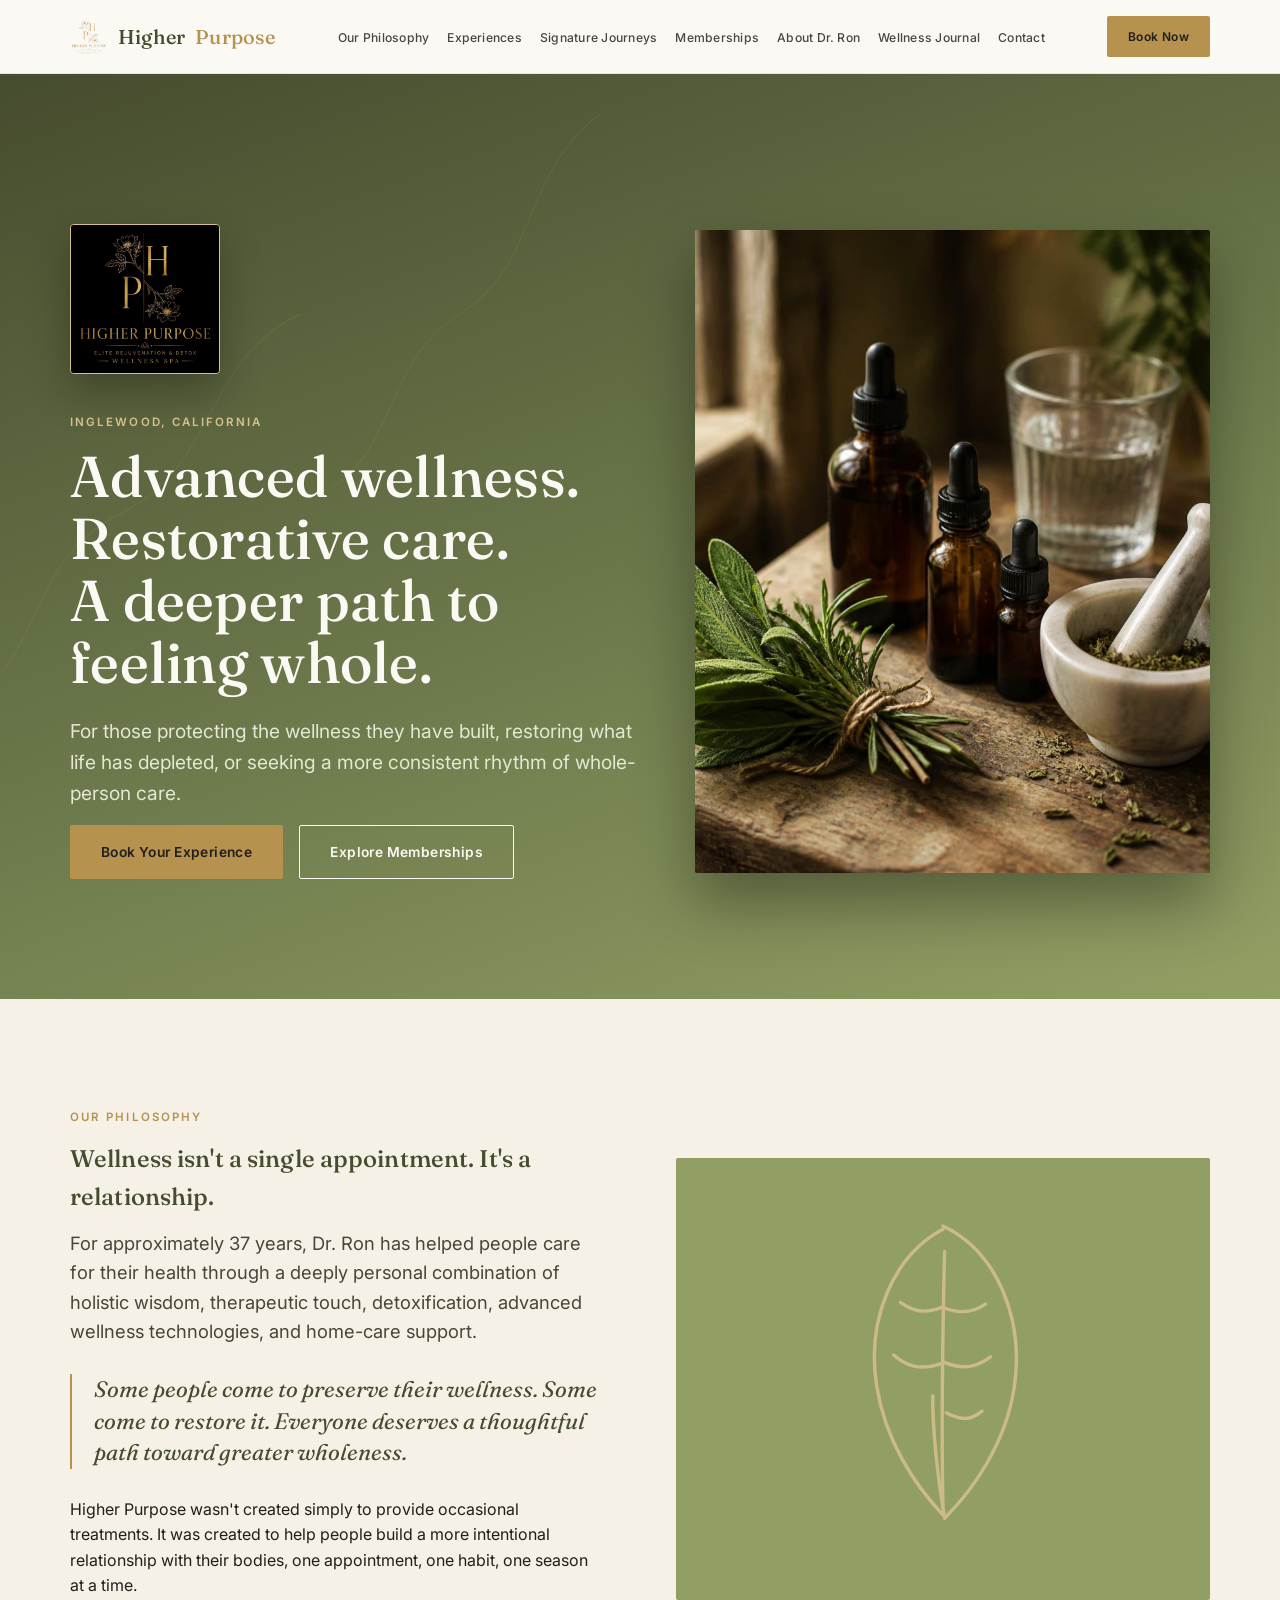
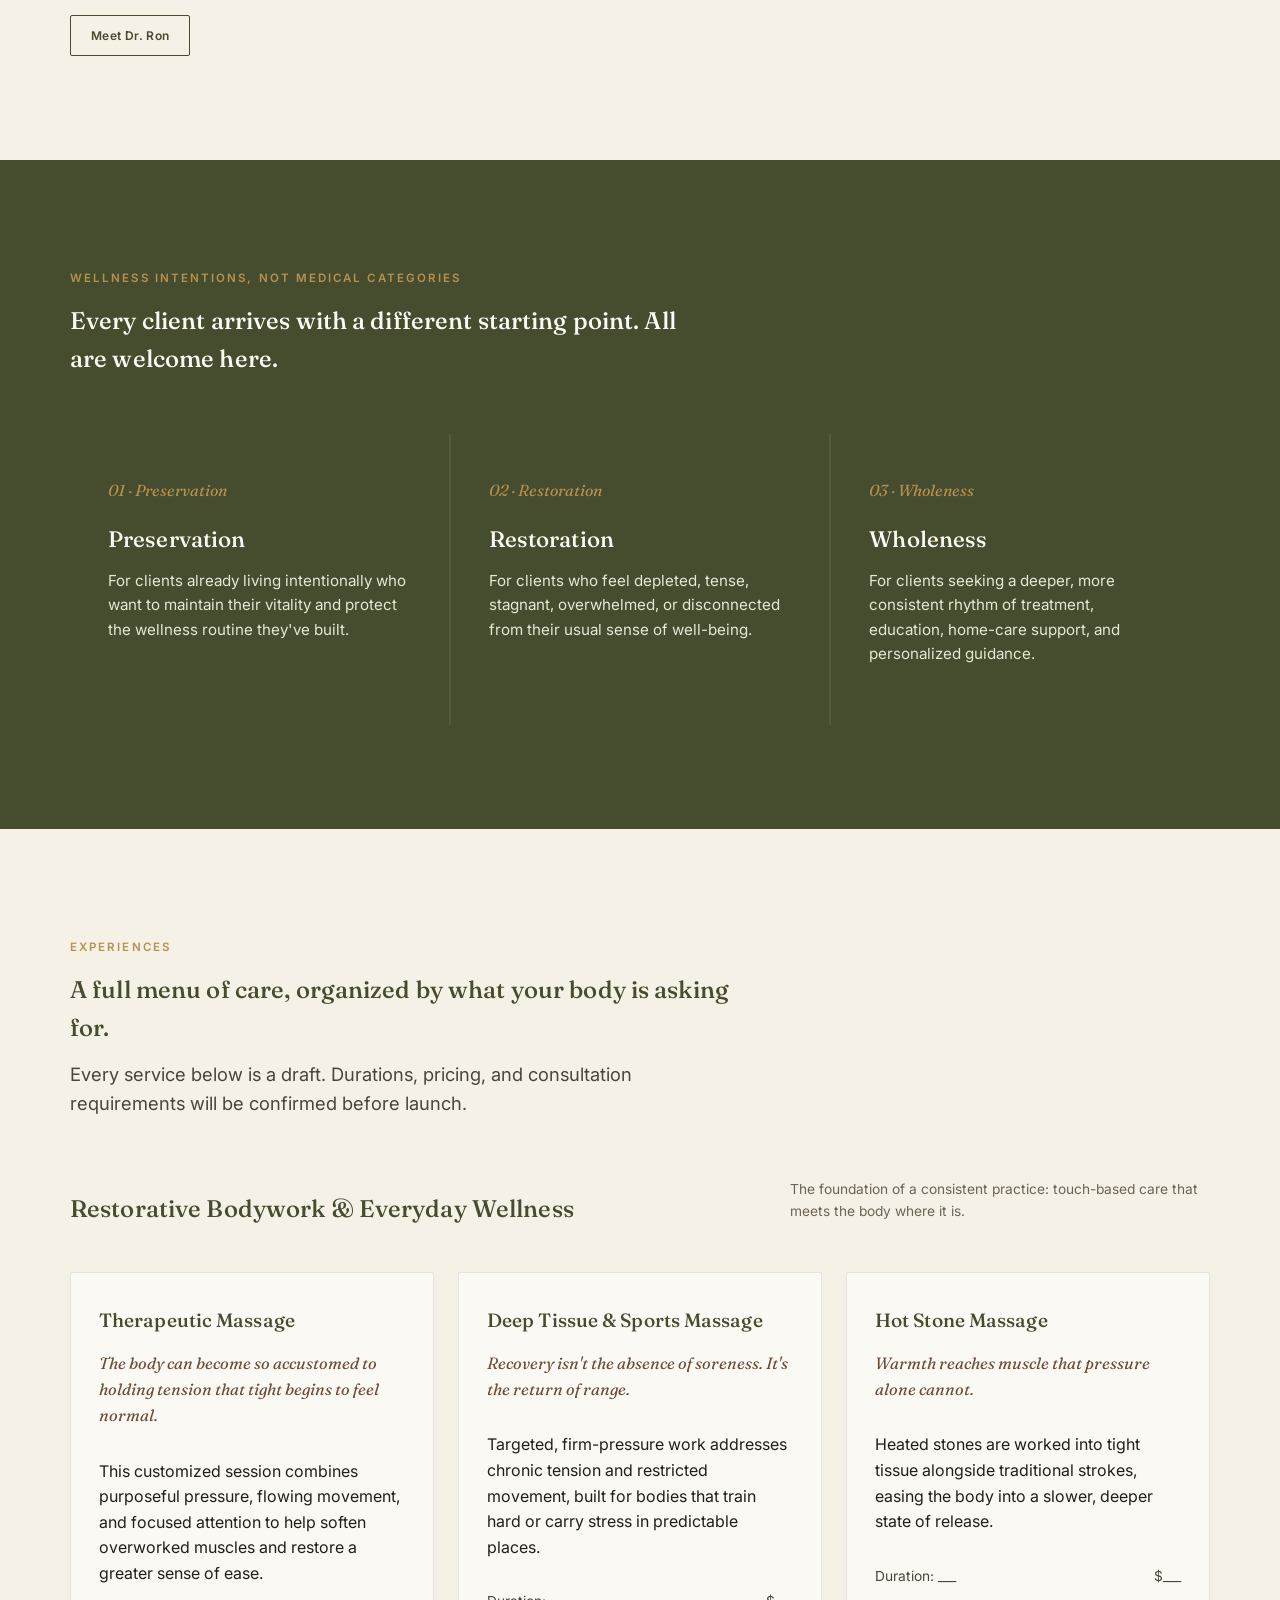
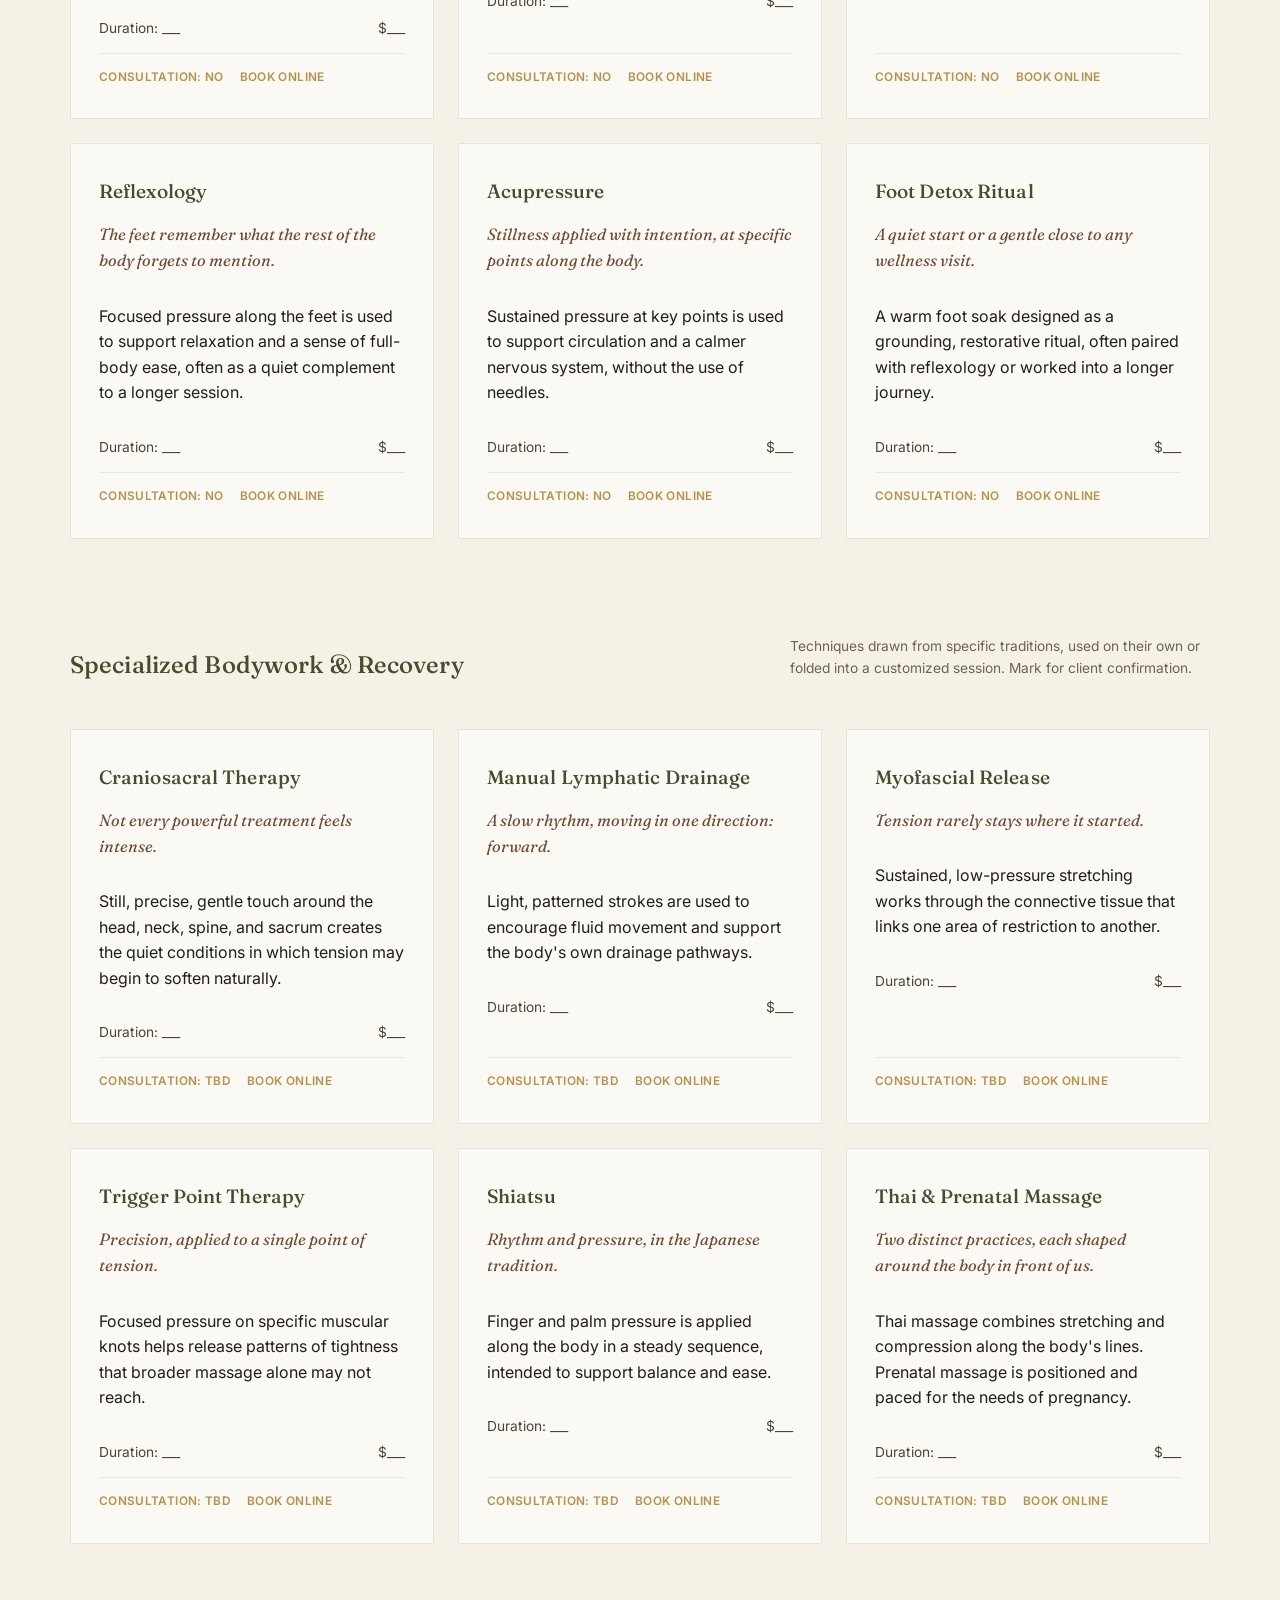
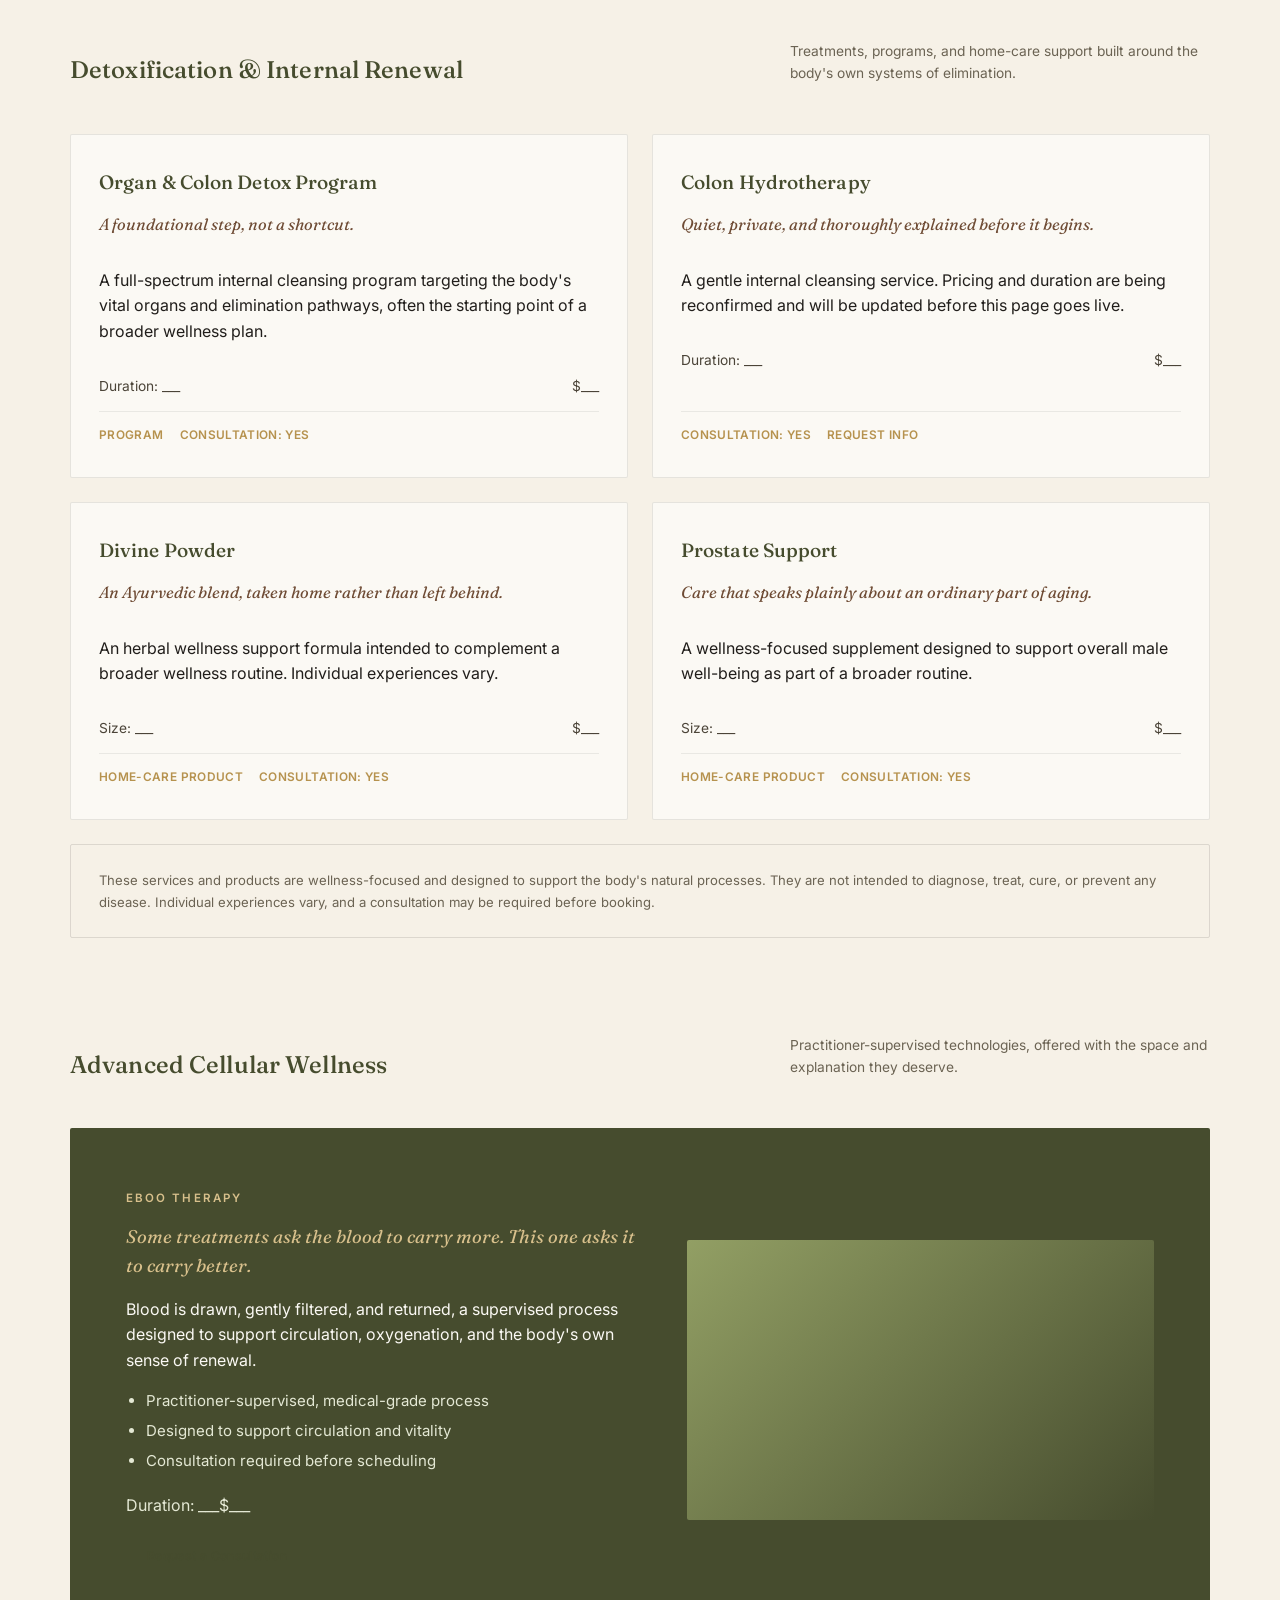
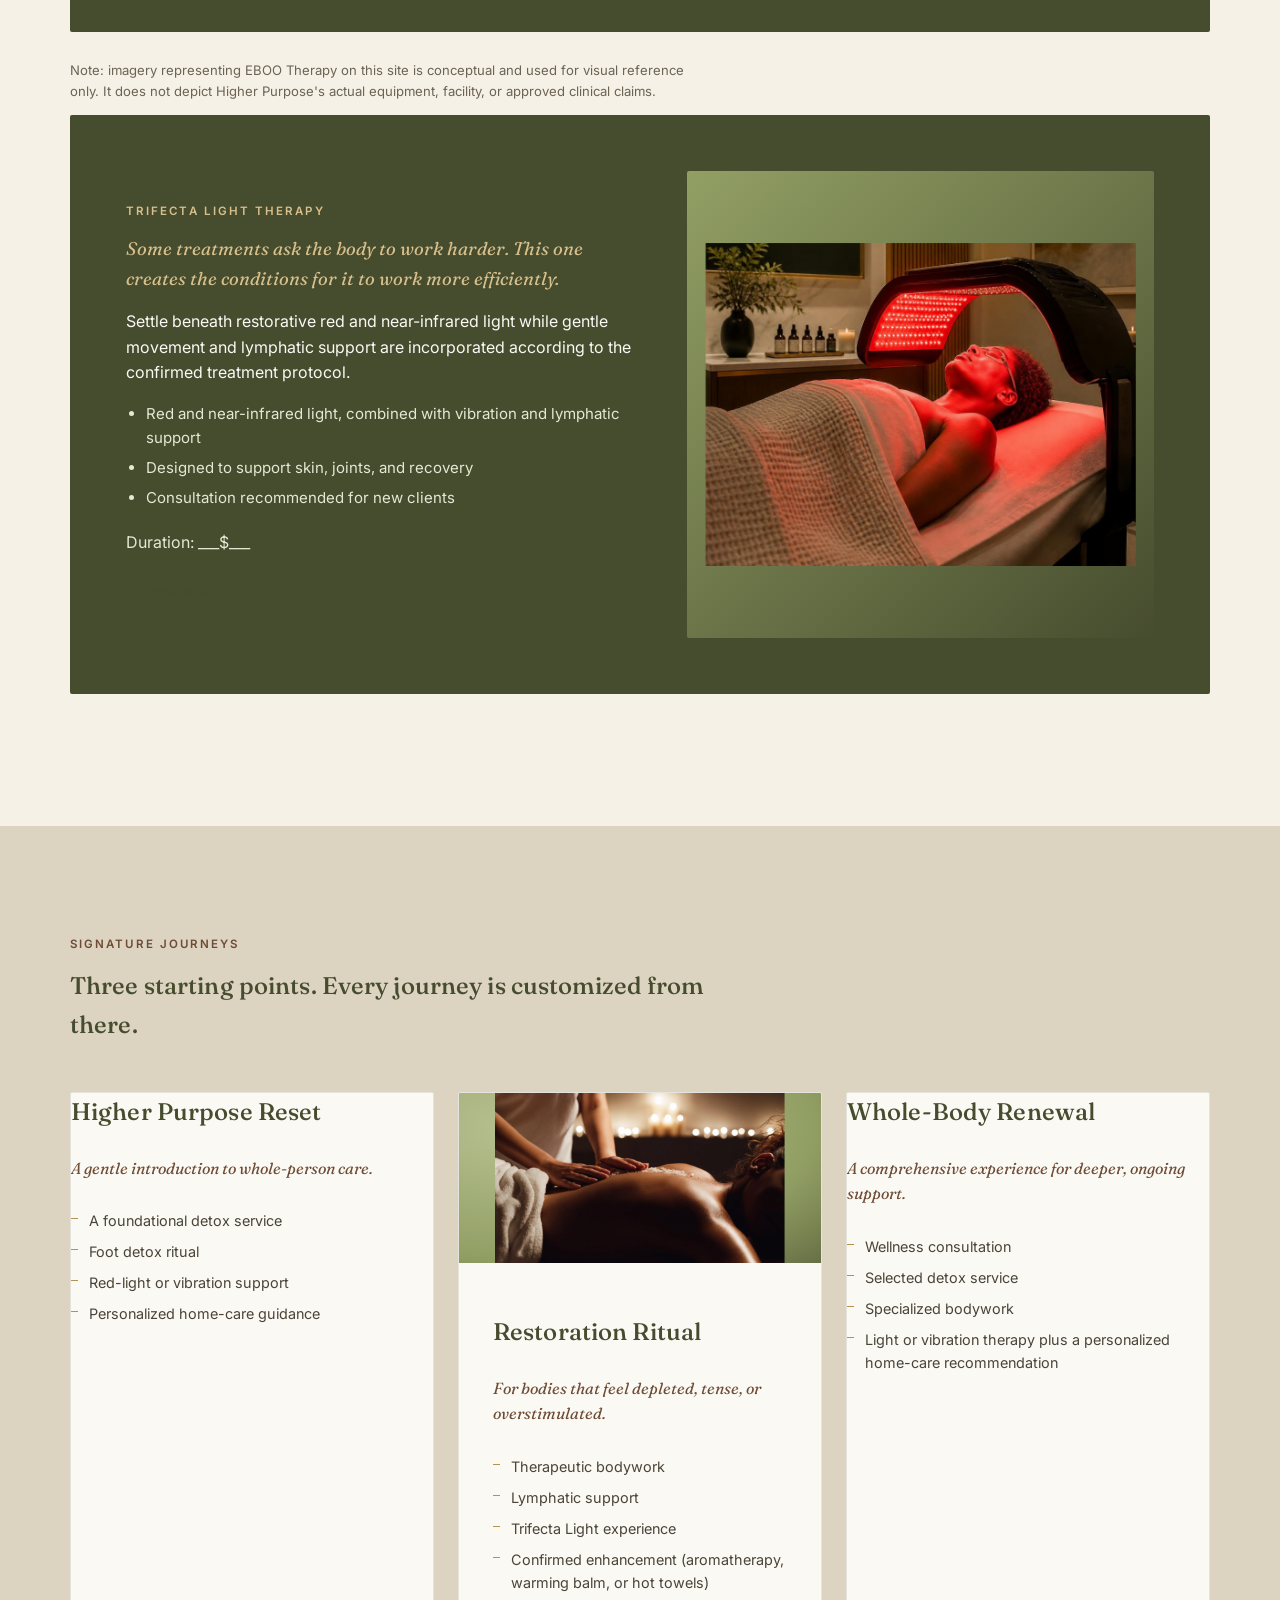
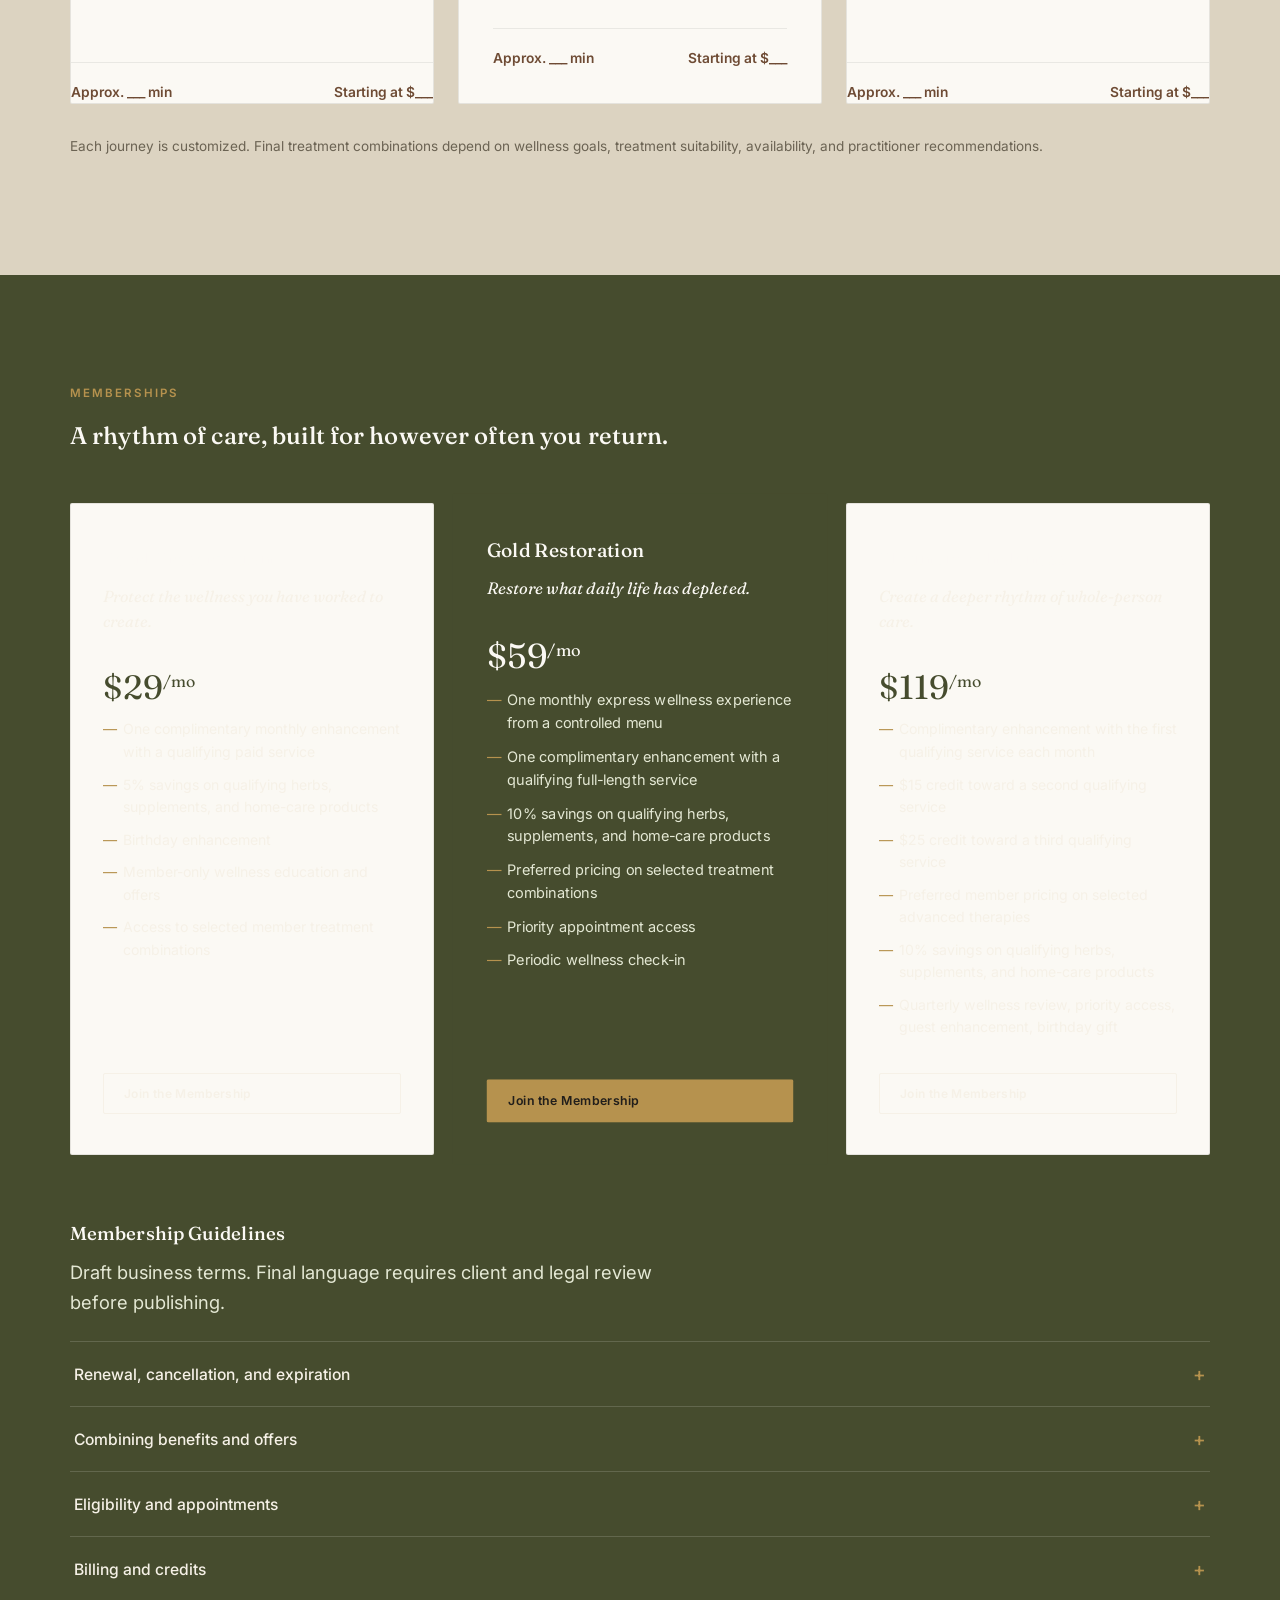
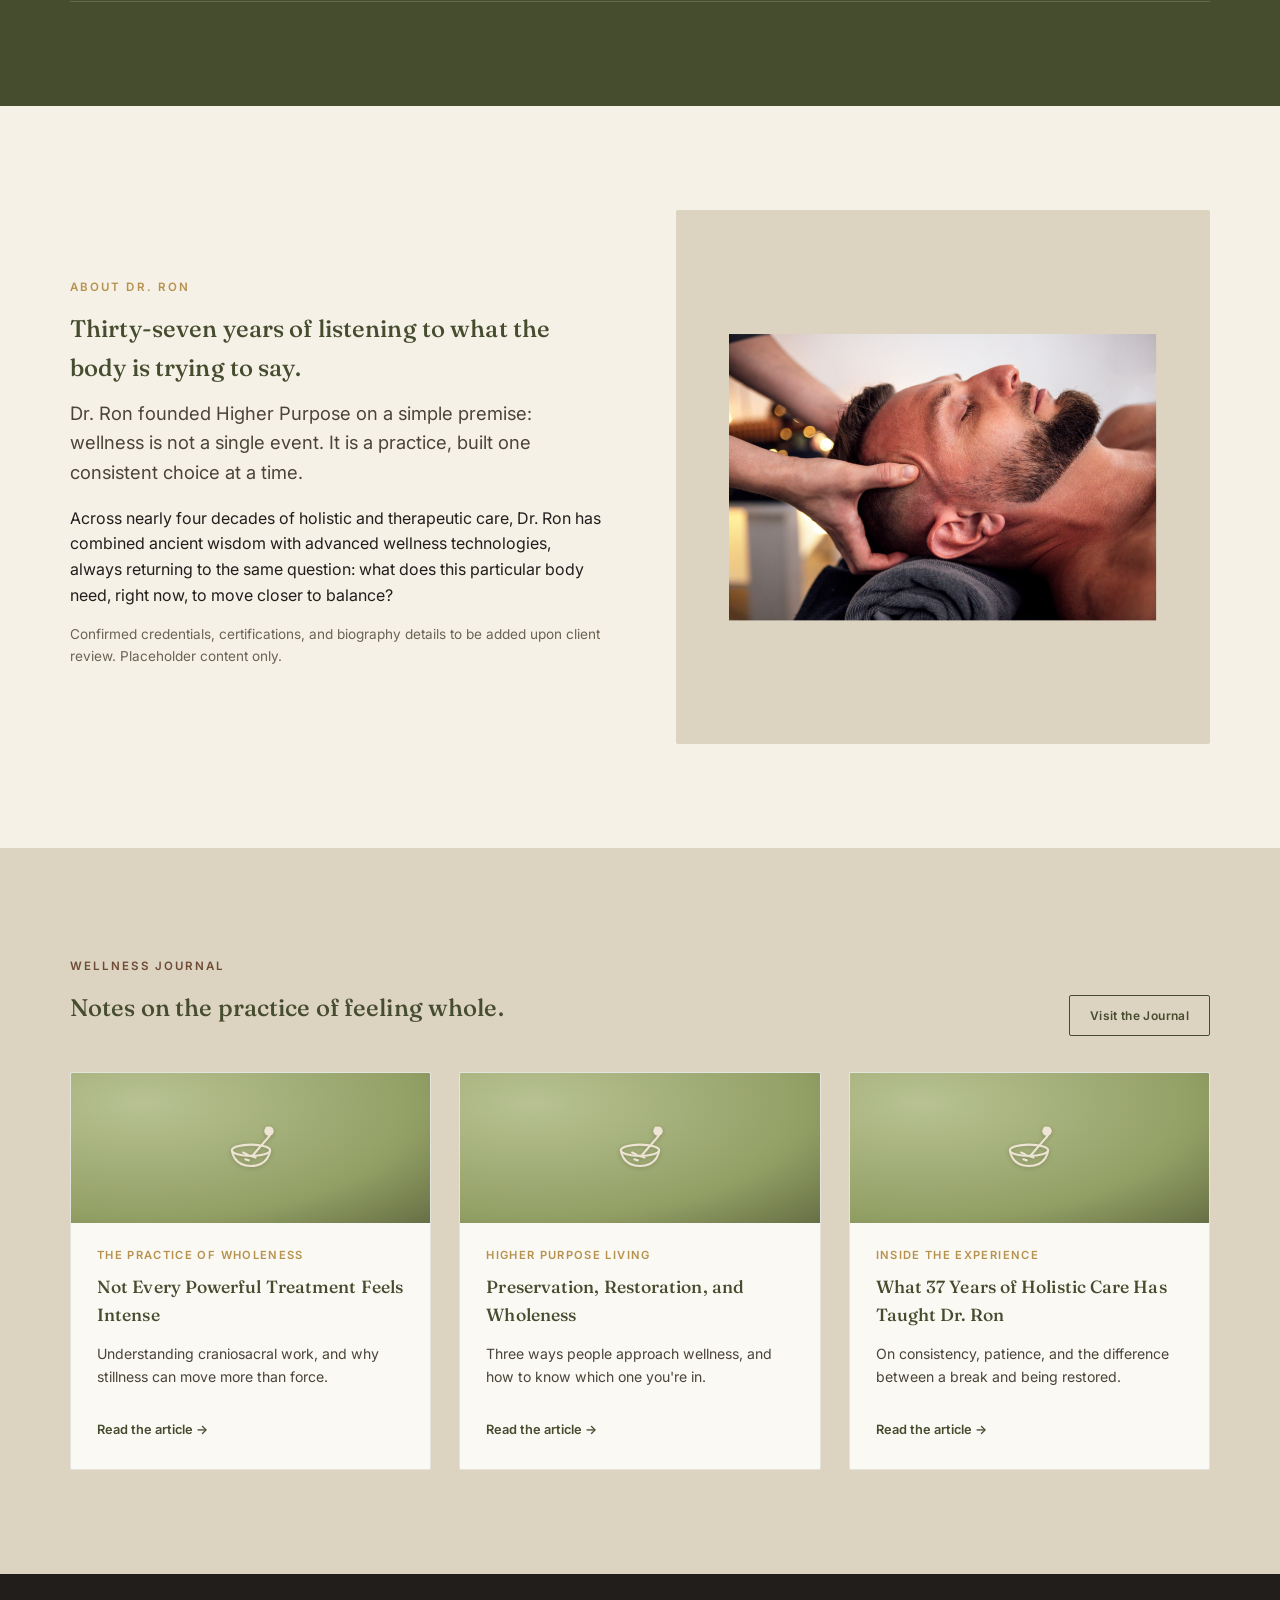
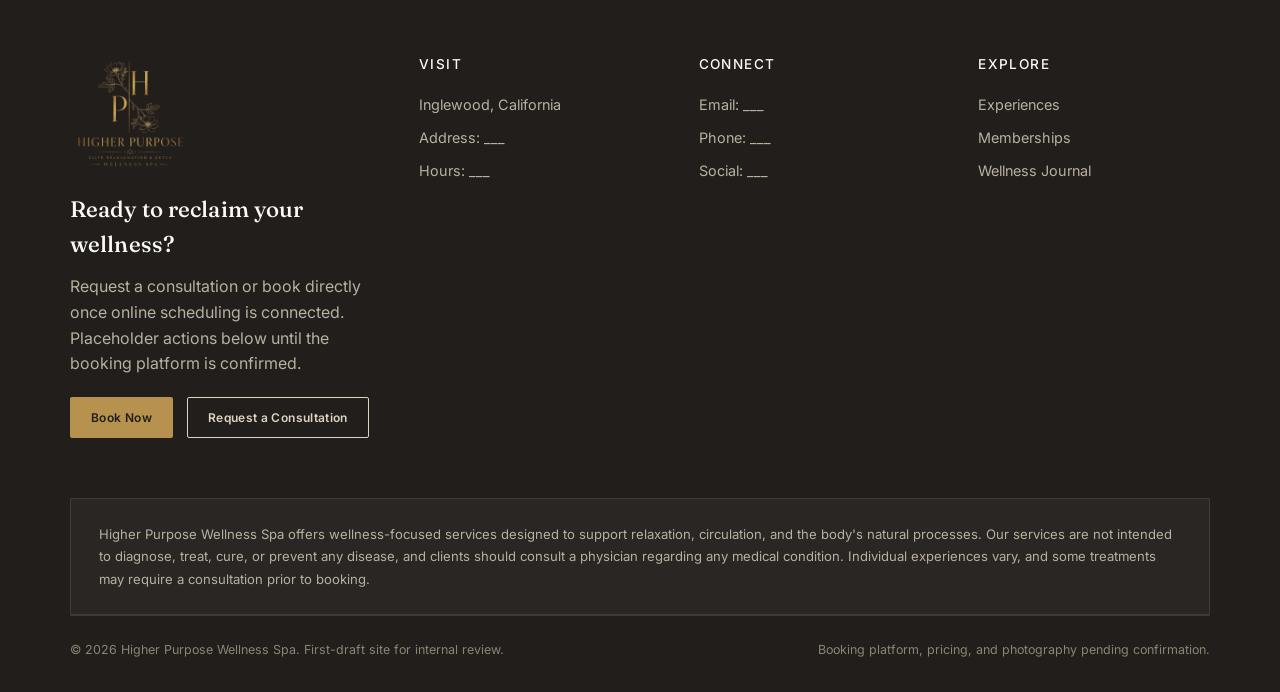
==== index.html @ 3af831d3 "Rename spa-home-RENAME-TO-index.html to index.html" ====
<!DOCTYPE html>
<html lang="en">
<head>
<meta charset="UTF-8">
<meta name="viewport" content="width=device-width, initial-scale=1.0">
<title>Higher Purpose Wellness Spa — Advanced Wellness, Restorative Care</title>
<link rel="icon" href="spa-logo.png">
<link rel="stylesheet" href="spa-style.css">
</head>
<body>

<!-- NAV -->
<nav class="nav">
  <div class="container">
    <a href="#top" class="nav-logo"><img src="spa-logo.png" alt="Higher Purpose logo" class="nav-logo-mark" onerror="this.remove()">Higher <span>Purpose</span></a>
    <ul class="nav-links">
      <li><a href="#philosophy">Our Philosophy</a></li>
      <li><a href="#experiences">Experiences</a></li>
      <li><a href="#journeys">Signature Journeys</a></li>
      <li><a href="#memberships">Memberships</a></li>
      <li><a href="#about">About Dr. Ron</a></li>
      <li><a href="spa-journal.html">Wellness Journal</a></li>
      <li><a href="#contact">Contact</a></li>
    </ul>
    <div class="nav-cta">
      <a href="#contact" class="btn btn-outline btn-small">Request a Consultation</a>
      <a href="#book" class="btn btn-primary btn-small">Book Now</a>
    </div>
    <button class="nav-toggle" aria-label="Menu"><span></span><span></span><span></span></button>
  </div>
</nav>

<!-- HERO -->
<header class="hero" id="top">
  <div class="container hero-grid">
    <div class="hero-inner">
      <div class="hero-logo-badge"><img src="spa-logo-black.jpeg" alt="Higher Purpose logo" onerror="this.parentElement.remove()"></div>
      <span class="eyebrow" style="color:var(--gold-soft)">Inglewood, California</span>
      <h1>Advanced wellness. Restorative care.<br>A deeper path to feeling whole.</h1>
      <p class="lede">For those protecting the wellness they have built, restoring what life has depleted, or seeking a more consistent rhythm of whole-person care.</p>
      <div class="hero-actions">
        <a href="#book" class="btn btn-primary">Book Your Experience</a>
        <a href="#memberships" class="btn btn-outline">Explore Memberships</a>
      </div>
    </div>
    <div class="hero-photo">
      <img src="spa-img-hero.jpeg" alt="Restorative treatment room at Higher Purpose Wellness Spa" onerror="this.remove()">
    </div>
  </div>
</header>

<!-- STORY -->
<section class="section section--ivory" id="philosophy">
  <div class="container">
    <div class="split">
      <div>
        <span class="eyebrow">Our Philosophy</span>
        <h2>Wellness isn't a single appointment. It's a relationship.</h2>
        <p class="lede">For approximately 37 years, Dr. Ron has helped people care for their health through a deeply personal combination of holistic wisdom, therapeutic touch, detoxification, advanced wellness technologies, and home-care support.</p>
        <p class="pull-line">Some people come to preserve their wellness. Some come to restore it. Everyone deserves a thoughtful path toward greater wholeness.</p>
        <p>Higher Purpose wasn't created simply to provide occasional treatments. It was created to help people build a more intentional relationship with their bodies, one appointment, one habit, one season at a time.</p>
        <a href="#about" class="btn btn-outline btn-small">Meet Dr. Ron</a>
      </div>
      <div class="split-media">
        <svg viewBox="0 0 220 260" fill="none" xmlns="http://www.w3.org/2000/svg">
          <g stroke="#D8C08C" stroke-width="2" stroke-linecap="round" stroke-linejoin="round">
            <path d="M110 40 C142 55 158 95 152 135 C147 168 128 195 111 212 C107 188 104 165 104 140"/>
            <path d="M110 42 C80 58 65 96 71 134 C76 166 93 192 110 210"/>
            <path d="M111 55 C110 95 109 150 110 205"/>
            <path d="M110 88 C120 92 128 91 135 86"/>
            <path d="M109 88 C99 92 92 90 85 85"/>
            <path d="M110 120 C122 125 130 123 138 117"/>
            <path d="M109 121 C97 125 89 123 81 116"/>
            <path d="M112 150 C121 155 127 154 133 149"/>
          </g>
        </svg>
      </div>
    </div>
  </div>
</section>

<!-- THREE INTENTIONS -->
<section class="section section--moss">
  <div class="container">
    <span class="eyebrow">Wellness Intentions, Not Medical Categories</span>
    <h2 style="max-width:640px;">Every client arrives with a different starting point. All are welcome here.</h2>
    <div class="intentions">
      <div class="intention-card">
        <span class="num">01 · Preservation</span>
        <h3>Preservation</h3>
        <p>For clients already living intentionally who want to maintain their vitality and protect the wellness routine they've built.</p>
      </div>
      <div class="intention-card">
        <span class="num">02 · Restoration</span>
        <h3>Restoration</h3>
        <p>For clients who feel depleted, tense, stagnant, overwhelmed, or disconnected from their usual sense of well-being.</p>
      </div>
      <div class="intention-card">
        <span class="num">03 · Wholeness</span>
        <h3>Wholeness</h3>
        <p>For clients seeking a deeper, more consistent rhythm of treatment, education, home-care support, and personalized guidance.</p>
      </div>
    </div>
  </div>
</section>

<!-- EXPERIENCES / SERVICES -->
<section class="section section--ivory" id="experiences">
  <div class="container">
    <span class="eyebrow">Experiences</span>
    <h2 style="max-width:680px;">A full menu of care, organized by what your body is asking for.</h2>
    <p class="lede" style="margin-bottom:60px;">Every service below is a draft. Durations, pricing, and consultation requirements will be confirmed before launch.</p>

    <!-- Category 1 -->
    <div class="cat-block">
      <div class="cat-head">
        <div>
          <h2>Restorative Bodywork &amp; Everyday Wellness</h2>
        </div>
        <p class="cat-note">The foundation of a consistent practice: touch-based care that meets the body where it is.</p>
      </div>
      <div class="card-grid">
        <div class="service-card">
          <h4>Therapeutic Massage</h4>
          <p class="intro">The body can become so accustomed to holding tension that tight begins to feel normal.</p>
          <p>This customized session combines purposeful pressure, flowing movement, and focused attention to help soften overworked muscles and restore a greater sense of ease.</p>
          <div class="rowline"><span>Duration: ___</span><span>$___</span></div>
          <div class="meta"><span>Consultation: No</span><span>Book Online</span></div>
        </div>
        <div class="service-card">
          <h4>Deep Tissue &amp; Sports Massage</h4>
          <p class="intro">Recovery isn't the absence of soreness. It's the return of range.</p>
          <p>Targeted, firm-pressure work addresses chronic tension and restricted movement, built for bodies that train hard or carry stress in predictable places.</p>
          <div class="rowline"><span>Duration: ___</span><span>$___</span></div>
          <div class="meta"><span>Consultation: No</span><span>Book Online</span></div>
        </div>
        <div class="service-card">
          <h4>Hot Stone Massage</h4>
          <p class="intro">Warmth reaches muscle that pressure alone cannot.</p>
          <p>Heated stones are worked into tight tissue alongside traditional strokes, easing the body into a slower, deeper state of release.</p>
          <div class="rowline"><span>Duration: ___</span><span>$___</span></div>
          <div class="meta"><span>Consultation: No</span><span>Book Online</span></div>
        </div>
        <div class="service-card">
          <h4>Reflexology</h4>
          <p class="intro">The feet remember what the rest of the body forgets to mention.</p>
          <p>Focused pressure along the feet is used to support relaxation and a sense of full-body ease, often as a quiet complement to a longer session.</p>
          <div class="rowline"><span>Duration: ___</span><span>$___</span></div>
          <div class="meta"><span>Consultation: No</span><span>Book Online</span></div>
        </div>
        <div class="service-card">
          <h4>Acupressure</h4>
          <p class="intro">Stillness applied with intention, at specific points along the body.</p>
          <p>Sustained pressure at key points is used to support circulation and a calmer nervous system, without the use of needles.</p>
          <div class="rowline"><span>Duration: ___</span><span>$___</span></div>
          <div class="meta"><span>Consultation: No</span><span>Book Online</span></div>
        </div>
        <div class="service-card">
          <h4>Foot Detox Ritual</h4>
          <p class="intro">A quiet start or a gentle close to any wellness visit.</p>
          <p>A warm foot soak designed as a grounding, restorative ritual, often paired with reflexology or worked into a longer journey.</p>
          <div class="rowline"><span>Duration: ___</span><span>$___</span></div>
          <div class="meta"><span>Consultation: No</span><span>Book Online</span></div>
        </div>
      </div>
    </div>

    <!-- Category 2 -->
    <div class="cat-block">
      <div class="cat-head">
        <div><h2>Specialized Bodywork &amp; Recovery</h2></div>
        <p class="cat-note">Techniques drawn from specific traditions, used on their own or folded into a customized session. Mark for client confirmation.</p>
      </div>
      <div class="card-grid">
        <div class="service-card">
          <h4>Craniosacral Therapy</h4>
          <p class="intro">Not every powerful treatment feels intense.</p>
          <p>Still, precise, gentle touch around the head, neck, spine, and sacrum creates the quiet conditions in which tension may begin to soften naturally.</p>
          <div class="rowline"><span>Duration: ___</span><span>$___</span></div>
          <div class="meta"><span>Consultation: TBD</span><span>Book Online</span></div>
        </div>
        <div class="service-card">
          <h4>Manual Lymphatic Drainage</h4>
          <p class="intro">A slow rhythm, moving in one direction: forward.</p>
          <p>Light, patterned strokes are used to encourage fluid movement and support the body's own drainage pathways.</p>
          <div class="rowline"><span>Duration: ___</span><span>$___</span></div>
          <div class="meta"><span>Consultation: TBD</span><span>Book Online</span></div>
        </div>
        <div class="service-card">
          <h4>Myofascial Release</h4>
          <p class="intro">Tension rarely stays where it started.</p>
          <p>Sustained, low-pressure stretching works through the connective tissue that links one area of restriction to another.</p>
          <div class="rowline"><span>Duration: ___</span><span>$___</span></div>
          <div class="meta"><span>Consultation: TBD</span><span>Book Online</span></div>
        </div>
        <div class="service-card">
          <h4>Trigger Point Therapy</h4>
          <p class="intro">Precision, applied to a single point of tension.</p>
          <p>Focused pressure on specific muscular knots helps release patterns of tightness that broader massage alone may not reach.</p>
          <div class="rowline"><span>Duration: ___</span><span>$___</span></div>
          <div class="meta"><span>Consultation: TBD</span><span>Book Online</span></div>
        </div>
        <div class="service-card">
          <h4>Shiatsu</h4>
          <p class="intro">Rhythm and pressure, in the Japanese tradition.</p>
          <p>Finger and palm pressure is applied along the body in a steady sequence, intended to support balance and ease.</p>
          <div class="rowline"><span>Duration: ___</span><span>$___</span></div>
          <div class="meta"><span>Consultation: TBD</span><span>Book Online</span></div>
        </div>
        <div class="service-card">
          <h4>Thai &amp; Prenatal Massage</h4>
          <p class="intro">Two distinct practices, each shaped around the body in front of us.</p>
          <p>Thai massage combines stretching and compression along the body's lines. Prenatal massage is positioned and paced for the needs of pregnancy.</p>
          <div class="rowline"><span>Duration: ___</span><span>$___</span></div>
          <div class="meta"><span>Consultation: TBD</span><span>Book Online</span></div>
        </div>
      </div>
    </div>

    <!-- Category 3 -->
    <div class="cat-block">
      <div class="cat-head">
        <div><h2>Detoxification &amp; Internal Renewal</h2></div>
        <p class="cat-note">Treatments, programs, and home-care support built around the body's own systems of elimination.</p>
      </div>
      <div class="card-grid two">
        <div class="service-card">
          <h4>Organ &amp; Colon Detox Program</h4>
          <p class="intro">A foundational step, not a shortcut.</p>
          <p>A full-spectrum internal cleansing program targeting the body's vital organs and elimination pathways, often the starting point of a broader wellness plan.</p>
          <div class="rowline"><span>Duration: ___</span><span>$___</span></div>
          <div class="meta"><span>Program</span><span>Consultation: Yes</span></div>
        </div>
        <div class="service-card">
          <h4>Colon Hydrotherapy</h4>
          <p class="intro">Quiet, private, and thoroughly explained before it begins.</p>
          <p>A gentle internal cleansing service. Pricing and duration are being reconfirmed and will be updated before this page goes live.</p>
          <div class="rowline"><span>Duration: ___</span><span>$___</span></div>
          <div class="meta"><span>Consultation: Yes</span><span>Request Info</span></div>
        </div>
        <div class="service-card">
          <h4>Divine Powder</h4>
          <p class="intro">An Ayurvedic blend, taken home rather than left behind.</p>
          <p>An herbal wellness support formula intended to complement a broader wellness routine. Individual experiences vary.</p>
          <div class="rowline"><span>Size: ___</span><span>$___</span></div>
          <div class="meta"><span>Home-Care Product</span><span>Consultation: Yes</span></div>
        </div>
        <div class="service-card">
          <h4>Prostate Support</h4>
          <p class="intro">Care that speaks plainly about an ordinary part of aging.</p>
          <p>A wellness-focused supplement designed to support overall male well-being as part of a broader routine.</p>
          <div class="rowline"><span>Size: ___</span><span>$___</span></div>
          <div class="meta"><span>Home-Care Product</span><span>Consultation: Yes</span></div>
        </div>
      </div>
      <div class="disclaimer-box" style="background:transparent;border-color:rgba(33,30,27,.12);color:#6b6353;margin-top:24px;">
        These services and products are wellness-focused and designed to support the body's natural processes. They are not intended to diagnose, treat, cure, or prevent any disease. Individual experiences vary, and a consultation may be required before booking.
      </div>
    </div>

    <!-- Category 4: Advanced Cellular Wellness -->
    <div class="cat-block" style="margin-bottom:0;">
      <div class="cat-head">
        <div><h2>Advanced Cellular Wellness</h2></div>
        <p class="cat-note">Practitioner-supervised technologies, offered with the space and explanation they deserve.</p>
      </div>

      <div class="feature-card">
        <div>
          <span class="eyebrow" style="color:var(--gold-soft);">EBOO Therapy</span>
          <p class="intro">Some treatments ask the blood to carry more. This one asks it to carry better.</p>
          <p>Blood is drawn, gently filtered, and returned, a supervised process designed to support circulation, oxygenation, and the body's own sense of renewal.</p>
          <ul>
            <li>Practitioner-supervised, medical-grade process</li>
            <li>Designed to support circulation and vitality</li>
            <li>Consultation required before scheduling</li>
          </ul>
          <div class="rowline" style="color:var(--sage-light);"><span>Duration: ___</span><span>$___</span></div>
          <a href="#contact" class="btn btn-outline btn-small" style="margin-top:16px;">Request a Consultation</a>
        </div>
        <div class="feature-visual">
          <img src="spa-img-eboo.jpg" alt="Conceptual reference image for EBOO Therapy" onerror="this.remove()">
        </div>
      </div>
      <p style="font-size:.82rem;color:#6b6353;max-width:640px;">Note: imagery representing EBOO Therapy on this site is conceptual and used for visual reference only. It does not depict Higher Purpose's actual equipment, facility, or approved clinical claims.</p>

      <div class="feature-card">
        <div>
          <span class="eyebrow" style="color:var(--gold-soft);">Trifecta Light Therapy</span>
          <p class="intro">Some treatments ask the body to work harder. This one creates the conditions for it to work more efficiently.</p>
          <p>Settle beneath restorative red and near-infrared light while gentle movement and lymphatic support are incorporated according to the confirmed treatment protocol.</p>
          <ul>
            <li>Red and near-infrared light, combined with vibration and lymphatic support</li>
            <li>Designed to support skin, joints, and recovery</li>
            <li>Consultation recommended for new clients</li>
          </ul>
          <div class="rowline" style="color:var(--sage-light);"><span>Duration: ___</span><span>$___</span></div>
          <a href="#book" class="btn btn-outline btn-small" style="margin-top:16px;">Book Now</a>
        </div>
        <div class="feature-visual">
          <img src="spa-img-redlight.jpg" alt="Red and near-infrared light therapy treatment room" onerror="this.remove()">
        </div>
      </div>
    </div>
  </div>
</section>

<!-- SIGNATURE JOURNEYS -->
<section class="section section--stone" id="journeys">
  <div class="container">
    <span class="eyebrow" style="color:var(--walnut);">Signature Journeys</span>
    <h2 style="max-width:640px;">Three starting points. Every journey is customized from there.</h2>
    <div class="card-grid" style="margin-top:48px;">
      <div class="journey-card">
        <h3>Higher Purpose Reset</h3>
        <p class="intro" style="font-style:italic;font-family:var(--serif);color:var(--walnut);">A gentle introduction to whole-person care.</p>
        <ul class="journey-list">
          <li>A foundational detox service</li>
          <li>Foot detox ritual</li>
          <li>Red-light or vibration support</li>
          <li>Personalized home-care guidance</li>
        </ul>
        <div class="price"><span>Approx. ___ min</span><span>Starting at $___</span></div>
      </div>
      <div class="journey-card">
        <div class="journey-photo">
          <img src="spa-img-massage.jpg" alt="Restorative body treatment reference image" onerror="this.parentElement.remove()">
        </div>
        <div class="journey-inner">
          <h3>Restoration Ritual</h3>
          <p class="intro" style="font-style:italic;font-family:var(--serif);color:var(--walnut);">For bodies that feel depleted, tense, or overstimulated.</p>
          <ul class="journey-list">
            <li>Therapeutic bodywork</li>
            <li>Lymphatic support</li>
            <li>Trifecta Light experience</li>
            <li>Confirmed enhancement (aromatherapy, warming balm, or hot towels)</li>
          </ul>
          <div class="price"><span>Approx. ___ min</span><span>Starting at $___</span></div>
        </div>
      </div>
      <div class="journey-card">
        <h3>Whole-Body Renewal</h3>
        <p class="intro" style="font-style:italic;font-family:var(--serif);color:var(--walnut);">A comprehensive experience for deeper, ongoing support.</p>
        <ul class="journey-list">
          <li>Wellness consultation</li>
          <li>Selected detox service</li>
          <li>Specialized bodywork</li>
          <li>Light or vibration therapy plus a personalized home-care recommendation</li>
        </ul>
        <div class="price"><span>Approx. ___ min</span><span>Starting at $___</span></div>
      </div>
    </div>
    <p style="margin-top:32px;font-size:.85rem;color:#6b6353;">Each journey is customized. Final treatment combinations depend on wellness goals, treatment suitability, availability, and practitioner recommendations.</p>
  </div>
</section>

<!-- MEMBERSHIPS -->
<section class="section section--moss" id="memberships">
  <div class="container">
    <span class="eyebrow">Memberships</span>
    <h2 style="max-width:640px;">A rhythm of care, built for however often you return.</h2>
    <div class="member-grid" style="margin-top:48px;">
      <div class="member-card">
        <h3>Pearl Preservation</h3>
        <p class="tagline">Protect the wellness you have worked to create.</p>
        <div class="price-tag">$29<sup>/mo</sup></div>
        <ul>
          <li>One complimentary monthly enhancement with a qualifying paid service</li>
          <li>5% savings on qualifying herbs, supplements, and home-care products</li>
          <li>Birthday enhancement</li>
          <li>Member-only wellness education and offers</li>
          <li>Access to selected member treatment combinations</li>
        </ul>
        <a href="#contact" class="btn btn-outline btn-small">Join the Membership</a>
      </div>
      <div class="member-card featured">
        <h3>Gold Restoration</h3>
        <p class="tagline">Restore what daily life has depleted.</p>
        <div class="price-tag">$59<sup>/mo</sup></div>
        <ul>
          <li>One monthly express wellness experience from a controlled menu</li>
          <li>One complimentary enhancement with a qualifying full-length service</li>
          <li>10% savings on qualifying herbs, supplements, and home-care products</li>
          <li>Preferred pricing on selected treatment combinations</li>
          <li>Priority appointment access</li>
          <li>Periodic wellness check-in</li>
        </ul>
        <a href="#contact" class="btn btn-primary btn-small">Join the Membership</a>
      </div>
      <div class="member-card">
        <h3>Platinum Wholeness</h3>
        <p class="tagline">Create a deeper rhythm of whole-person care.</p>
        <div class="price-tag">$119<sup>/mo</sup></div>
        <ul>
          <li>Complimentary enhancement with the first qualifying service each month</li>
          <li>$15 credit toward a second qualifying service</li>
          <li>$25 credit toward a third qualifying service</li>
          <li>Preferred member pricing on selected advanced therapies</li>
          <li>10% savings on qualifying herbs, supplements, and home-care products</li>
          <li>Quarterly wellness review, priority access, guest enhancement, birthday gift</li>
        </ul>
        <a href="#contact" class="btn btn-outline btn-small">Join the Membership</a>
      </div>
    </div>

    <div style="margin-top:64px;">
      <h3 style="color:var(--pearl);">Membership Guidelines</h3>
      <p class="lede" style="margin-bottom:24px;">Draft business terms. Final language requires client and legal review before publishing.</p>
      <div class="accordion" id="accordion">
        <div class="accordion-item">
          <button>Renewal, cancellation, and expiration <span class="plus">+</span></button>
          <div class="accordion-panel"><ul>
            <li>Memberships renew automatically each month until canceled according to the membership agreement.</li>
            <li>Monthly enhancements, credits, and included experiences expire at the end of the applicable membership period unless otherwise stated.</li>
            <li>Membership prices and benefits may change with advance notice.</li>
          </ul></div>
        </div>
        <div class="accordion-item">
          <button>Combining benefits and offers <span class="plus">+</span></button>
          <div class="accordion-panel"><ul>
            <li>Benefits cannot be stacked.</li>
            <li>Membership benefits cannot be combined with Groupon offers, promotional pricing, package discounts, gift-card promotions, introductory offers, or other special offers.</li>
            <li>When more than one offer applies, the client receives the single best eligible benefit.</li>
          </ul></div>
        </div>
        <div class="accordion-item">
          <button>Eligibility and appointments <span class="plus">+</span></button>
          <div class="accordion-panel"><ul>
            <li>Membership benefits are nontransferable unless a guest benefit is specifically stated.</li>
            <li>Product discounts apply only to qualifying products.</li>
            <li>Advanced therapies may have separate member prices, requirements, and exclusions.</li>
            <li>Services remain subject to appointment availability, and some treatments may require consultation or practitioner approval.</li>
            <li>Membership does not guarantee that every treatment is suitable for every client.</li>
          </ul></div>
        </div>
        <div class="accordion-item">
          <button>Billing and credits <span class="plus">+</span></button>
          <div class="accordion-panel"><ul>
            <li>Late cancellations and missed appointments remain subject to the spa's cancellation policy.</li>
            <li>Membership benefits begin after successful payment.</li>
            <li>Credits have no cash value.</li>
          </ul></div>
        </div>
      </div>
    </div>
  </div>
</section>

<!-- ABOUT DR. RON -->
<section class="section section--ivory" id="about">
  <div class="container">
    <div class="split">
      <div class="split-media" style="background:var(--stone);order:2;">
        <img src="spa-img-craniosacral.jpg" alt="Gentle craniosacral therapy session" onerror="this.remove()">
      </div>
      <div style="order:1;">
        <span class="eyebrow">About Dr. Ron</span>
        <h2>Thirty-seven years of listening to what the body is trying to say.</h2>
        <p class="lede">Dr. Ron founded Higher Purpose on a simple premise: wellness is not a single event. It is a practice, built one consistent choice at a time.</p>
        <p>Across nearly four decades of holistic and therapeutic care, Dr. Ron has combined ancient wisdom with advanced wellness technologies, always returning to the same question: what does this particular body need, right now, to move closer to balance?</p>
        <p style="font-size:.85rem;color:#6b6353;">Confirmed credentials, certifications, and biography details to be added upon client review. Placeholder content only.</p>
      </div>
    </div>
  </div>
</section>

<!-- WELLNESS JOURNAL PREVIEW -->
<section class="section section--stone">
  <div class="container">
    <div class="cat-head">
      <div>
        <span class="eyebrow" style="color:var(--walnut);">Wellness Journal</span>
        <h2>Notes on the practice of feeling whole.</h2>
      </div>
      <a href="spa-journal.html" class="btn btn-outline btn-small">Visit the Journal</a>
    </div>
    <div class="journal-grid">
      <div class="journal-card">
        <div class="journal-thumb"><svg viewBox="0 0 64 64" fill="none" xmlns="http://www.w3.org/2000/svg">
              <g stroke="#EDE4D3" stroke-width="1.9" stroke-linecap="round" stroke-linejoin="round">
                <path d="M15 34 C15 34 16 48 32 48 C48 48 49 34 49 34"/>
                <ellipse cx="32" cy="34" rx="17" ry="5"/>
                <path d="M46 14 C50 18 50 20 47 23 L34 38"/>
                <ellipse cx="48" cy="17" rx="4.2" ry="4.2" fill="#EDE4D3" stroke="none"/>
                <path d="M25 36 l4 2"/>
                <path d="M32 39 l4 1.5"/>
                <path d="M27 42 l3 1"/>
              </g>
            </svg></div>
        <div class="journal-body">
          <span class="journal-cat">The Practice of Wholeness</span>
          <h4>Not Every Powerful Treatment Feels Intense</h4>
          <p>Understanding craniosacral work, and why stillness can move more than force.</p>
          <span class="journal-read">Read the article →</span>
        </div>
      </div>
      <div class="journal-card">
        <div class="journal-thumb"><svg viewBox="0 0 64 64" fill="none" xmlns="http://www.w3.org/2000/svg">
              <g stroke="#EDE4D3" stroke-width="1.9" stroke-linecap="round" stroke-linejoin="round">
                <path d="M15 34 C15 34 16 48 32 48 C48 48 49 34 49 34"/>
                <ellipse cx="32" cy="34" rx="17" ry="5"/>
                <path d="M46 14 C50 18 50 20 47 23 L34 38"/>
                <ellipse cx="48" cy="17" rx="4.2" ry="4.2" fill="#EDE4D3" stroke="none"/>
                <path d="M25 36 l4 2"/>
                <path d="M32 39 l4 1.5"/>
                <path d="M27 42 l3 1"/>
              </g>
            </svg></div>
        <div class="journal-body">
          <span class="journal-cat">Higher Purpose Living</span>
          <h4>Preservation, Restoration, and Wholeness</h4>
          <p>Three ways people approach wellness, and how to know which one you're in.</p>
          <span class="journal-read">Read the article →</span>
        </div>
      </div>
      <div class="journal-card">
        <div class="journal-thumb"><svg viewBox="0 0 64 64" fill="none" xmlns="http://www.w3.org/2000/svg">
              <g stroke="#EDE4D3" stroke-width="1.9" stroke-linecap="round" stroke-linejoin="round">
                <path d="M15 34 C15 34 16 48 32 48 C48 48 49 34 49 34"/>
                <ellipse cx="32" cy="34" rx="17" ry="5"/>
                <path d="M46 14 C50 18 50 20 47 23 L34 38"/>
                <ellipse cx="48" cy="17" rx="4.2" ry="4.2" fill="#EDE4D3" stroke="none"/>
                <path d="M25 36 l4 2"/>
                <path d="M32 39 l4 1.5"/>
                <path d="M27 42 l3 1"/>
              </g>
            </svg></div>
        <div class="journal-body">
          <span class="journal-cat">Inside the Experience</span>
          <h4>What 37 Years of Holistic Care Has Taught Dr. Ron</h4>
          <p>On consistency, patience, and the difference between a break and being restored.</p>
          <span class="journal-read">Read the article →</span>
        </div>
      </div>
    </div>
  </div>
</section>

<!-- CONTACT / BOOK -->
<footer class="footer" id="contact">
  <div class="container">
    <div class="footer-grid">
      <div>
        <div class="footer-logo"><img src="spa-logo.png" alt="Higher Purpose Wellness Spa logo" onerror="this.parentElement.remove()"></div>
        <h3 style="font-size:1.4rem;">Ready to reclaim your wellness?</h3>
        <p style="color:#B8B0A0;max-width:340px;">Request a consultation or book directly once online scheduling is connected. Placeholder actions below until the booking platform is confirmed.</p>
        <div style="display:flex;gap:14px;flex-wrap:wrap;margin-top:20px;" id="book">
          <a href="#" class="btn btn-primary btn-small">Book Now</a>
          <a href="#" class="btn btn-outline btn-small">Request a Consultation</a>
        </div>
      </div>
      <div>
        <h4>Visit</h4>
        <ul>
          <li>Inglewood, California</li>
          <li>Address: ___</li>
          <li>Hours: ___</li>
        </ul>
      </div>
      <div>
        <h4>Connect</h4>
        <ul>
          <li>Email: ___</li>
          <li>Phone: ___</li>
          <li>Social: ___</li>
        </ul>
      </div>
      <div>
        <h4>Explore</h4>
        <ul>
          <li><a href="#experiences">Experiences</a></li>
          <li><a href="#memberships">Memberships</a></li>
          <li><a href="spa-journal.html">Wellness Journal</a></li>
        </ul>
      </div>
    </div>
    <div class="disclaimer-box">
      Higher Purpose Wellness Spa offers wellness-focused services designed to support relaxation, circulation, and the body's natural processes. Our services are not intended to diagnose, treat, cure, or prevent any disease, and clients should consult a physician regarding any medical condition. Individual experiences vary, and some treatments may require a consultation prior to booking.
    </div>
    <div class="footer-bottom">
      <span>© 2026 Higher Purpose Wellness Spa. First-draft site for internal review.</span>
      <span>Booking platform, pricing, and photography pending confirmation.</span>
    </div>
  </div>
</footer>

<script src="spa-script.js"></script>
</body>
</html>
---- spa-style.css ----
/* ===========================================================
   HIGHER PURPOSE — Design Tokens
   Ivory / Pearl / Moss / Sage / Champagne / Soft Black / Stone / Walnut
   =========================================================== */

@import url('https://fonts.googleapis.com/css2?family=Fraunces:ital,opsz,wght@0,9..144,300;0,9..144,400;0,9..144,500;0,9..144,600;1,9..144,400&family=Inter:wght@300;400;500;600&display=swap');

:root{
  --ivory:#F6F1E7;
  --pearl:#FBF9F4;
  --moss:#929F64;
  --moss-deep:#464C2E;
  --sage:#B8C293;
  --sage-light:#E4E8D4;
  --gold:#B6924E;
  --gold-soft:#D8C08C;
  --black:#211E1B;
  --stone:#DCD3C1;
  --walnut:#6E4B34;

  --serif: 'Fraunces', Georgia, serif;
  --sans: 'Inter', -apple-system, BlinkMacSystemFont, 'Segoe UI', sans-serif;

  --maxw: 1180px;
  --radius: 2px;
}

*{box-sizing:border-box;}
html{scroll-behavior:smooth;}
body{
  margin:0;
  font-family:var(--sans);
  color:var(--black);
  background:var(--pearl);
  line-height:1.6;
  -webkit-font-smoothing:antialiased;
}
img{max-width:100%;display:block;}
a{color:inherit;text-decoration:none;}
h1,h2,h3,h4{
  font-family:var(--serif);
  font-weight:500;
  margin:0 0 .5em;
  letter-spacing:.005em;
  color:var(--moss-deep);
}
p{margin:0 0 1em;}
.container{max-width:var(--maxw);margin:0 auto;padding:0 32px;}
.eyebrow{
  font-family:var(--sans);
  text-transform:uppercase;
  letter-spacing:.18em;
  font-size:.72rem;
  font-weight:600;
  color:var(--gold);
  display:inline-block;
  margin-bottom:14px;
}
.section{padding:104px 0;}
.section--tight{padding:72px 0;}
.section--moss{background:var(--moss-deep);color:var(--ivory);}
.section--moss h1,.section--moss h2,.section--moss h3,.section--moss h4{color:var(--pearl);}
.section--stone{background:var(--stone);}
.section--ivory{background:var(--ivory);}
.section--black{background:var(--black);color:var(--pearl);}
.section--black h1,.section--black h2,.section--black h3{color:var(--pearl);}

.lede{font-size:1.15rem;max-width:640px;color:#4b4438;}
.section--moss .lede,.section--black .lede{color:var(--sage-light);}

/* Buttons */
.btn{
  display:inline-flex;align-items:center;gap:10px;
  padding:15px 30px;
  font-family:var(--sans);font-weight:600;font-size:.86rem;
  letter-spacing:.03em;
  border-radius:var(--radius);
  border:1px solid transparent;
  cursor:pointer;
  transition:all .25s ease;
}
.btn-primary{background:var(--gold);color:var(--black);}
.btn-primary:hover{background:var(--gold-soft);}
.btn-outline{border-color:currentColor;background:transparent;}
.btn-outline:hover{background:rgba(255,255,255,.08);}
.section--ivory .btn-outline,.section--stone .btn-outline{color:var(--moss-deep);}
.section--ivory .btn-outline:hover,.section--stone .btn-outline:hover{background:rgba(58,69,48,.08);}
.btn-small{padding:10px 20px;font-size:.75rem;}

/* Nav */
.nav{
  position:sticky;top:0;z-index:100;
  background:rgba(251,249,244,.92);
  backdrop-filter:blur(10px);
  border-bottom:1px solid rgba(33,30,27,.08);
}
.nav .container{
  display:flex;align-items:center;justify-content:space-between;
  padding-top:16px;padding-bottom:16px;
}
.nav-logo{font-family:var(--serif);font-size:1.25rem;font-weight:500;color:var(--moss-deep);letter-spacing:.01em;display:flex;align-items:center;gap:10px;}
.nav-logo span{color:var(--gold);}
.nav-logo-mark{height:38px;width:auto;flex-shrink:0;}
.footer-logo{width:120px;margin-bottom:18px;}
.footer-logo img{width:100%;height:auto;}
.nav-links{display:flex;gap:30px;align-items:center;list-style:none;margin:0;padding:0;}
.nav-links a{font-size:.82rem;font-weight:500;letter-spacing:.02em;color:var(--black);opacity:.82;}
.nav-links a:hover{opacity:1;color:var(--gold);}
.nav-cta{display:flex;gap:14px;align-items:center;}
.nav-cta .btn{white-space:nowrap;}
.nav-toggle{display:none;background:none;border:none;cursor:pointer;padding:6px;}
.nav-toggle span{display:block;width:22px;height:2px;background:var(--black);margin:5px 0;}

/* Hero */
.hero{
  position:relative;
  background:linear-gradient(160deg,#464C2E 0%,#6D7A4C 55%,#929F64 100%);
  color:var(--pearl);
  padding:150px 0 120px;
  overflow:hidden;
}
.hero::before{
  content:'';
  position:absolute;inset:0;
  background-image:url("data:image/svg+xml,%3Csvg xmlns='http://www.w3.org/2000/svg' width='800' height='800'%3E%3Cg fill='none' stroke='%23B6924E' stroke-opacity='0.14' stroke-width='1.4'%3E%3Cpath d='M50 700 C 150 650, 120 550, 220 500 C 320 450, 300 350, 400 300'/%3E%3Cpath d='M700 100 C 620 160, 640 250, 560 300 C 480 350, 500 440, 420 480'/%3E%3C/g%3E%3C/svg%3E");
  background-repeat:no-repeat;background-position:-100px -60px,right -120px top -80px;
  opacity:.9;pointer-events:none;
}
.hero-grid{position:relative;display:grid;grid-template-columns:1.05fr .95fr;gap:56px;align-items:center;}
.hero-inner{max-width:640px;}
.hero-photo{
  border-radius:var(--radius);overflow:hidden;
  aspect-ratio:4/5;
  background:linear-gradient(160deg,#929F64,#464C2E);
  box-shadow:0 30px 60px rgba(0,0,0,.35);
}
.hero-photo img{width:100%;height:100%;object-fit:cover;display:block;}
.hero-logo-badge{
  width:150px;height:150px;
  border-radius:4px;overflow:hidden;
  border:1px solid var(--gold-soft);
  margin-bottom:34px;
  box-shadow:0 18px 40px rgba(0,0,0,.28);
}
.hero-logo-badge img{width:100%;height:100%;object-fit:cover;display:block;}
.hero h1{font-size:clamp(2.4rem,5vw,3.6rem);line-height:1.08;color:var(--pearl);margin-bottom:22px;}
.hero .lede{font-size:1.2rem;color:var(--sage-light);margin-bottom:16px;}
.hero .support{color:#D9DCCF;max-width:560px;margin-bottom:38px;font-size:1rem;}
.hero-actions{display:flex;gap:16px;flex-wrap:wrap;}

/* Botanical divider (signature element) */
.divider{
  display:flex;align-items:center;justify-content:center;
  padding:8px 0 0;
}
.divider svg{width:120px;height:auto;opacity:.65;}

/* Story split */
.split{display:grid;grid-template-columns:1fr 1fr;gap:72px;align-items:center;}
.split-media{
  background:var(--moss);
  border-radius:var(--radius);
  min-height:420px;
  display:flex;align-items:center;justify-content:center;
  position:relative;overflow:hidden;
}
.split-media svg{width:70%;opacity:.85;}
.split-media img{width:100%;height:100%;object-fit:cover;display:block;}
.pull-line{
  font-family:var(--serif);
  font-style:italic;
  font-size:1.4rem;
  color:var(--moss-deep);
  border-left:2px solid var(--gold);
  padding-left:22px;
  margin:28px 0;
  line-height:1.4;
}
.section--moss .pull-line{color:var(--pearl);}

/* Intentions */
.intentions{display:grid;grid-template-columns:repeat(3,1fr);gap:2px;background:rgba(255,255,255,.08);margin-top:56px;}
.intention-card{
  background:var(--moss-deep);
  padding:44px 38px;
}
.intention-card .num{font-family:var(--serif);font-style:italic;color:var(--gold);font-size:1rem;display:block;margin-bottom:18px;}
.intention-card h3{color:var(--pearl);font-size:1.4rem;}
.intention-card p{color:var(--sage-light);font-size:.95rem;}

/* Service categories */
.cat-block{margin-bottom:96px;}
.cat-head{display:flex;justify-content:space-between;align-items:flex-end;gap:24px;margin-bottom:36px;flex-wrap:wrap;}
.cat-head h2{margin-bottom:8px;}
.cat-note{font-size:.86rem;color:#6b6353;max-width:420px;}

.card-grid{display:grid;grid-template-columns:repeat(3,1fr);gap:24px;}
.card-grid.two{grid-template-columns:repeat(2,1fr);}
.service-card{
  background:var(--pearl);
  border:1px solid rgba(33,30,27,.1);
  padding:32px 28px;
  border-radius:var(--radius);
  display:flex;flex-direction:column;gap:14px;
  transition:transform .2s ease, box-shadow .2s ease;
}
.service-card:hover{transform:translateY(-4px);box-shadow:0 18px 40px rgba(58,69,48,.12);}
.service-card h4{font-size:1.2rem;margin-bottom:0;}
.service-card .intro{font-style:italic;color:var(--walnut);font-family:var(--serif);font-size:1.02rem;}
.service-card .meta{
  display:flex;gap:16px;flex-wrap:wrap;
  font-size:.74rem;letter-spacing:.03em;text-transform:uppercase;
  color:var(--gold);font-weight:600;margin-top:auto;
  padding-top:14px;border-top:1px solid rgba(33,30,27,.08);
}
.service-card .rowline{display:flex;justify-content:space-between;font-size:.86rem;color:#4b4438;}

/* Feature service (advanced cellular) */
.feature-card{
  background:var(--moss-deep);color:var(--pearl);
  border-radius:var(--radius);
  padding:56px;
  display:grid;grid-template-columns:1.1fr 1fr;gap:48px;align-items:center;
  margin-bottom:28px;
}
.feature-card .intro{font-family:var(--serif);font-style:italic;color:var(--gold-soft);font-size:1.15rem;margin-bottom:16px;}
.feature-card ul{margin:0 0 20px;padding-left:20px;color:var(--sage-light);font-size:.94rem;}
.feature-card li{margin-bottom:6px;}
.feature-visual{
  background:linear-gradient(135deg,#929F64,#464C2E);
  border-radius:var(--radius);
  min-height:280px;
  display:flex;align-items:center;justify-content:center;
  overflow:hidden;
}
.feature-visual svg{width:60%;opacity:.9;}
.feature-visual img{width:100%;height:100%;object-fit:cover;display:block;}

/* Journeys */
.journey-card{
  background:var(--pearl);border:1px solid rgba(33,30,27,.1);
  border-radius:var(--radius);
  display:flex;flex-direction:column;gap:12px;
  overflow:hidden;
}
.journey-card .journey-inner{padding:38px 34px 34px;display:flex;flex-direction:column;gap:12px;flex-grow:1;}
.journey-photo{height:170px;background:radial-gradient(140% 140% at 20% 20%, var(--sage) 0%, var(--moss) 55%, var(--moss-deep) 100%);}
.journey-photo img{width:100%;height:100%;object-fit:cover;display:block;}
.journey-card h3{font-size:1.5rem;}
.journey-card .price{
  margin-top:auto;padding-top:18px;border-top:1px solid rgba(33,30,27,.08);
  display:flex;justify-content:space-between;align-items:center;font-size:.86rem;color:var(--walnut);font-weight:600;
}
.journey-list{list-style:none;padding:0;margin:0 0 14px;font-size:.9rem;color:#4b4438;}
.journey-list li{padding-left:18px;position:relative;margin-bottom:8px;}
.journey-list li::before{content:'';position:absolute;left:0;top:9px;width:7px;height:1px;background:var(--gold);}

/* Memberships */
.member-grid{display:grid;grid-template-columns:repeat(3,1fr);gap:24px;}
.member-card{
  background:var(--pearl);
  border-radius:var(--radius);
  padding:40px 32px;
  border:1px solid rgba(33,30,27,.1);
  display:flex;flex-direction:column;
}
.member-card.featured{
  background:var(--moss-deep);color:var(--pearl);border-color:transparent;
  transform:scale(1.03);
}
.member-card.featured h3,.member-card.featured .price-tag{color:var(--pearl);}
.member-card .price-tag{font-family:var(--serif);font-size:2.1rem;color:var(--moss-deep);margin:6px 0 4px;}
.member-card .price-tag sup{font-size:1rem;}
.member-card .tagline{font-style:italic;font-family:var(--serif);margin-bottom:20px;}
.member-card ul{list-style:none;padding:0;margin:0 0 24px;font-size:.88rem;flex-grow:1;}
.member-card.featured ul{color:var(--sage-light);}
.member-card ul li{padding-left:20px;position:relative;margin-bottom:10px;}
.member-card ul li::before{content:'—';position:absolute;left:0;color:var(--gold);}

/* Accordion */
.accordion{border-top:1px solid rgba(255,255,255,.15);}
.accordion-item{border-bottom:1px solid rgba(255,255,255,.15);}
.accordion-item button{
  width:100%;text-align:left;background:none;border:none;color:inherit;
  font-family:var(--sans);font-size:.98rem;font-weight:500;
  padding:20px 4px;cursor:pointer;display:flex;justify-content:space-between;align-items:center;
}
.accordion-item .plus{color:var(--gold);font-size:1.2rem;transition:transform .2s;}
.accordion-item.open .plus{transform:rotate(45deg);}
.accordion-panel{max-height:0;overflow:hidden;transition:max-height .3s ease;}
.accordion-panel ul{margin:0 0 20px;padding-left:18px;font-size:.88rem;color:var(--sage-light);}
.accordion-panel li{margin-bottom:8px;}

/* Journal */
.journal-grid{display:grid;grid-template-columns:repeat(3,1fr);gap:28px;}
.journal-card{background:var(--pearl);border:1px solid rgba(33,30,27,.1);border-radius:var(--radius);overflow:hidden;display:flex;flex-direction:column;position:relative;}
.journal-card-link{position:absolute;inset:0;z-index:2;}
.journal-card-link:focus{outline:2px solid var(--gold);outline-offset:-2px;}
.journal-thumb{
  height:150px;
  background:radial-gradient(140% 140% at 20% 20%, var(--sage) 0%, var(--moss) 55%, var(--moss-deep) 100%);
  display:flex;align-items:center;justify-content:center;
}
.journal-thumb svg{width:72px;opacity:1;filter:drop-shadow(0 1px 2px rgba(0,0,0,.2));}
.journal-body{padding:24px 26px 28px;display:flex;flex-direction:column;gap:8px;flex-grow:1;}
.journal-cat{font-size:.7rem;text-transform:uppercase;letter-spacing:.12em;color:var(--gold);font-weight:600;}
.journal-body h4{font-size:1.1rem;margin-bottom:6px;}
.journal-body p{font-size:.88rem;color:#4b4438;flex-grow:1;}
.journal-read{font-size:.8rem;font-weight:600;color:var(--moss-deep);margin-top:10px;}

/* Contact / footer */
.footer{background:var(--black);color:var(--stone);padding:80px 0 32px;}
.footer h3{color:var(--pearl);}
.footer-grid{display:grid;grid-template-columns:1.3fr 1fr 1fr 1fr;gap:48px;margin-bottom:60px;}
.footer-grid h4{color:var(--pearl);font-size:.85rem;text-transform:uppercase;letter-spacing:.1em;font-family:var(--sans);margin-bottom:18px;}
.footer-grid ul{list-style:none;margin:0;padding:0;}
.footer-grid li{margin-bottom:10px;font-size:.9rem;color:#B8B0A0;}
.footer-grid a:hover{color:var(--gold);}
.footer-bottom{border-top:1px solid rgba(255,255,255,.12);padding-top:24px;display:flex;justify-content:space-between;flex-wrap:wrap;gap:12px;font-size:.78rem;color:#8b8474;}
.disclaimer-box{
  background:rgba(255,255,255,.04);
  border:1px solid rgba(255,255,255,.1);
  padding:24px 28px;border-radius:var(--radius);
  font-size:.82rem;color:#B8B0A0;margin-top:40px;line-height:1.7;
}

/* Article page */
.article-banner{
  position:relative;height:240px;overflow:hidden;
}
.article-banner img{width:100%;height:100%;object-fit:cover;display:block;}
.article-banner::after{
  content:'';position:absolute;inset:0;
  background:linear-gradient(180deg, rgba(33,30,27,.15) 0%, rgba(33,30,27,.55) 100%);
}
.article-banner-logo{
  position:absolute;left:40px;bottom:-30px;
  width:84px;height:84px;border-radius:4px;overflow:hidden;
  border:1px solid var(--gold-soft);
  box-shadow:0 14px 30px rgba(0,0,0,.3);
  z-index:2;
}
.article-banner-logo img{width:100%;height:100%;object-fit:cover;}
.article-hero{padding:70px 0 60px;background:var(--ivory);}
.article-hero .container{padding-top:56px;}
.article-hero .eyebrow{color:var(--walnut);}
.article-hero h1{font-size:clamp(2rem,4vw,2.9rem);max-width:820px;}
.article-meta{display:flex;gap:18px;color:#6b6353;font-size:.85rem;margin-top:20px;}
.article-body{max-width:700px;margin:0 auto;padding:60px 32px 100px;font-size:1.08rem;color:#332f28;}
.article-body h2{font-size:1.6rem;margin-top:48px;}
.article-body p{margin-bottom:22px;}
.article-body .pull-line{font-size:1.3rem;}

@media (max-width: 1300px) and (min-width: 901px){
  .nav-links{gap:18px;}
  .nav-links a{font-size:.76rem;}
  .nav-cta .btn-outline{display:none;}
  .container{padding:0 20px;}
}

@media (max-width: 900px){
  .hero-grid{grid-template-columns:1fr;gap:36px;}
  .hero-photo{aspect-ratio:16/10;}
  .split{grid-template-columns:1fr;gap:40px;}
  .intentions{grid-template-columns:1fr;}
  .card-grid,.card-grid.two{grid-template-columns:1fr;}
  .feature-card{grid-template-columns:1fr;padding:36px;}
  .member-grid{grid-template-columns:1fr;}
  .member-card.featured{transform:none;}
  .journal-grid{grid-template-columns:1fr;}
  .footer-grid{grid-template-columns:1fr 1fr;}
  .nav-links,.nav-cta .btn-outline{display:none;}
  .nav-toggle{display:block;}
  .section{padding:72px 0;}
}
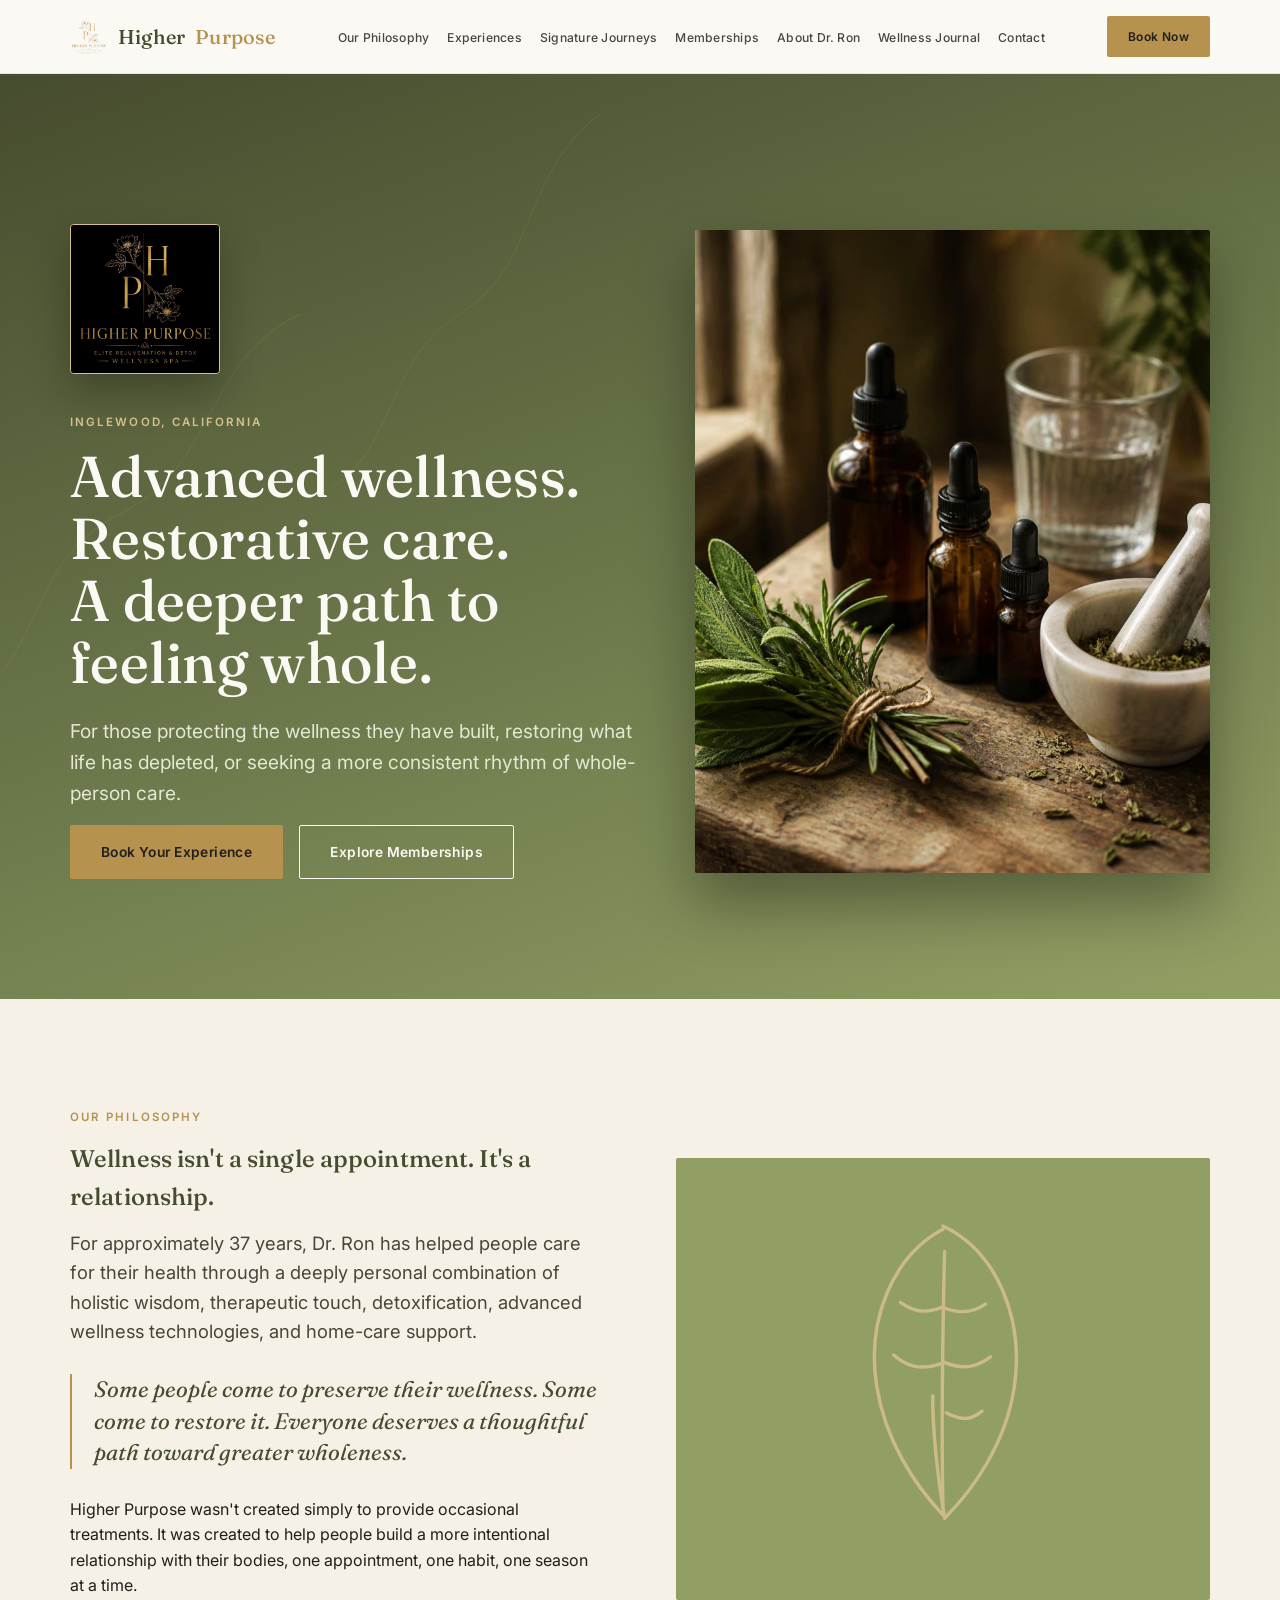
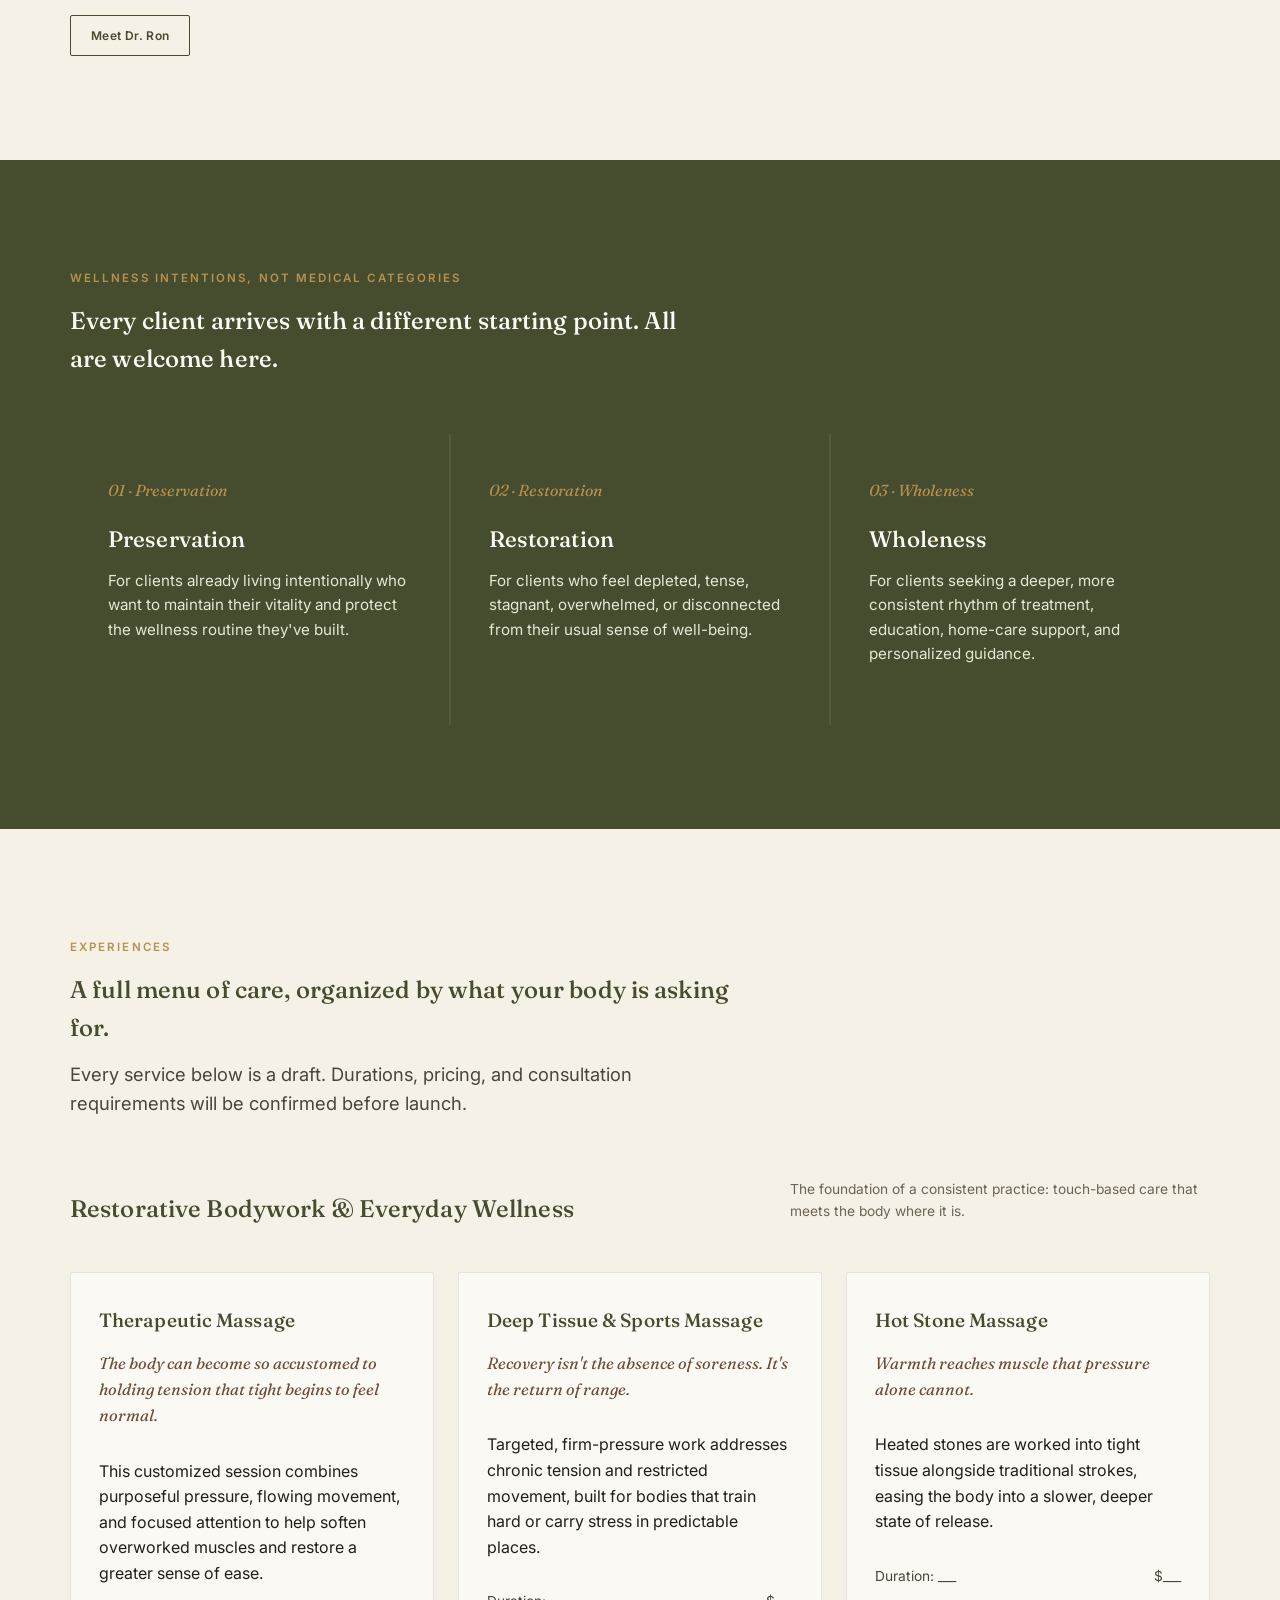
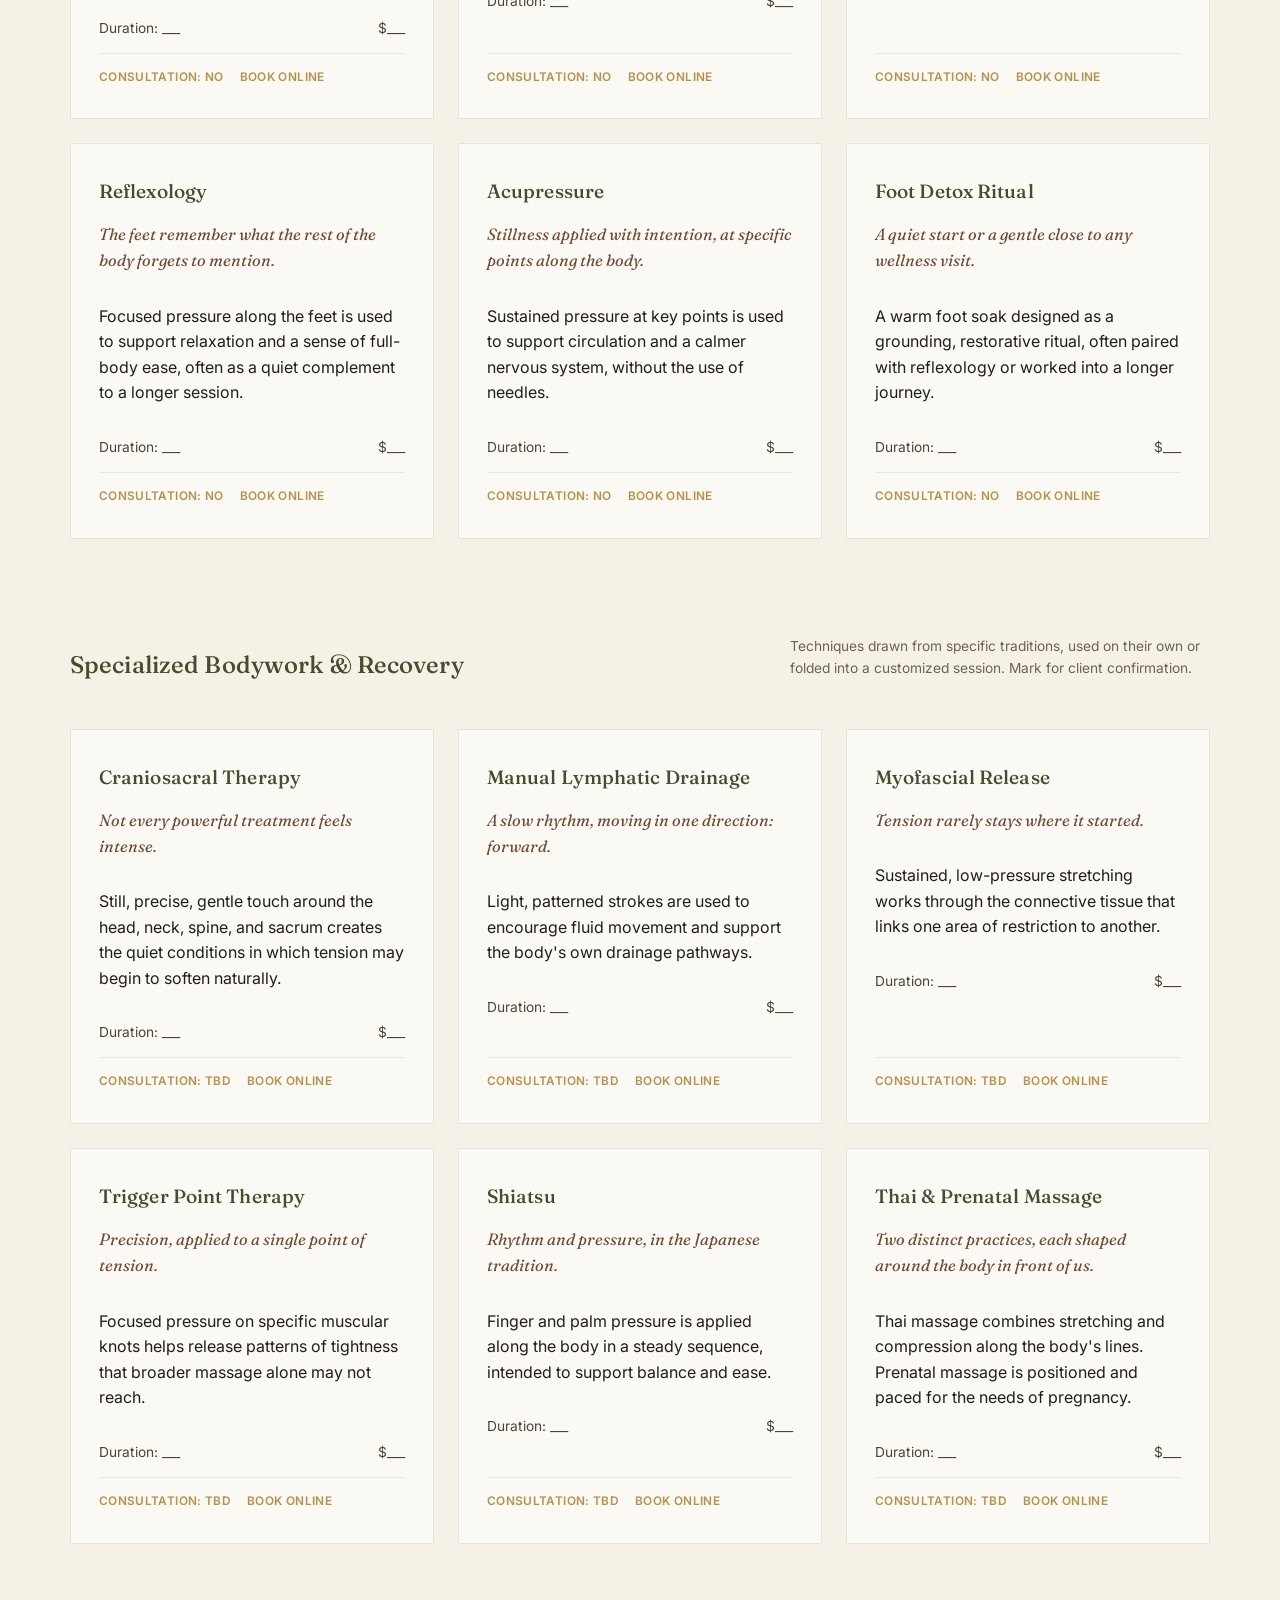
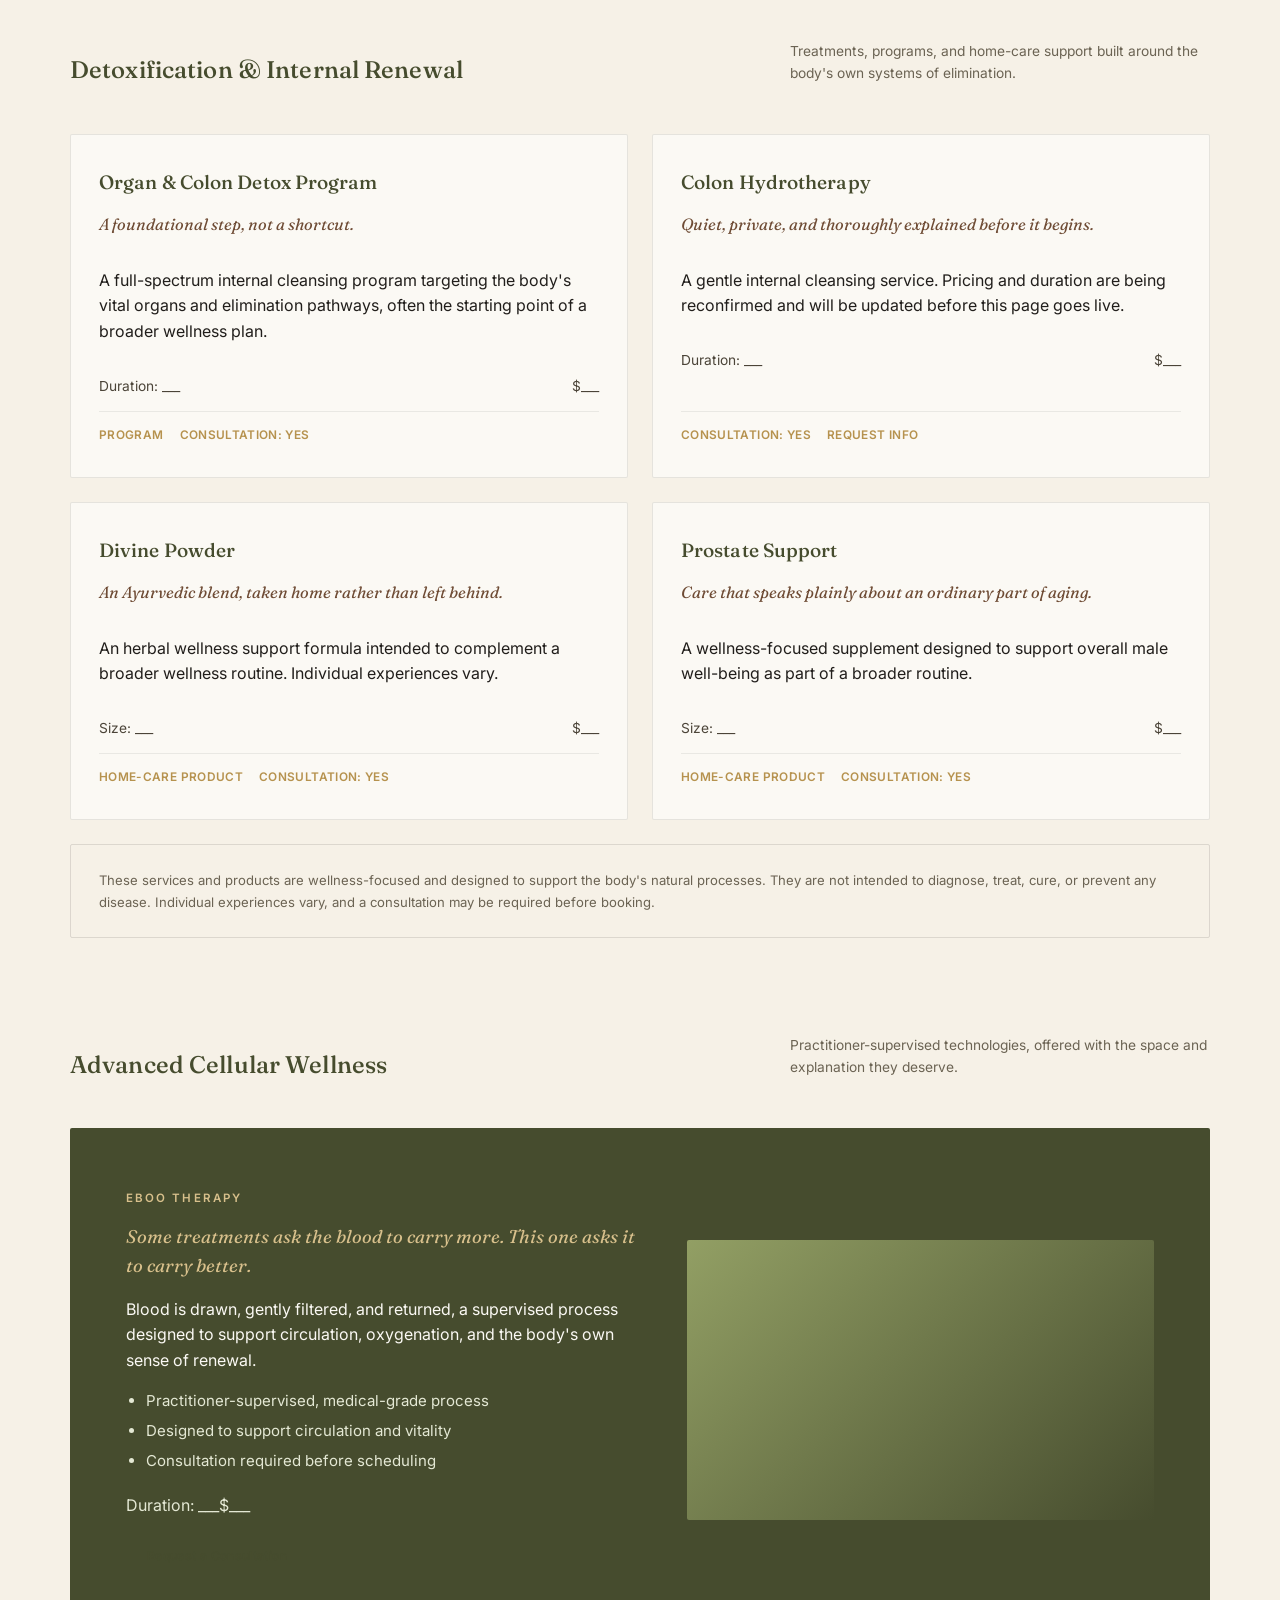
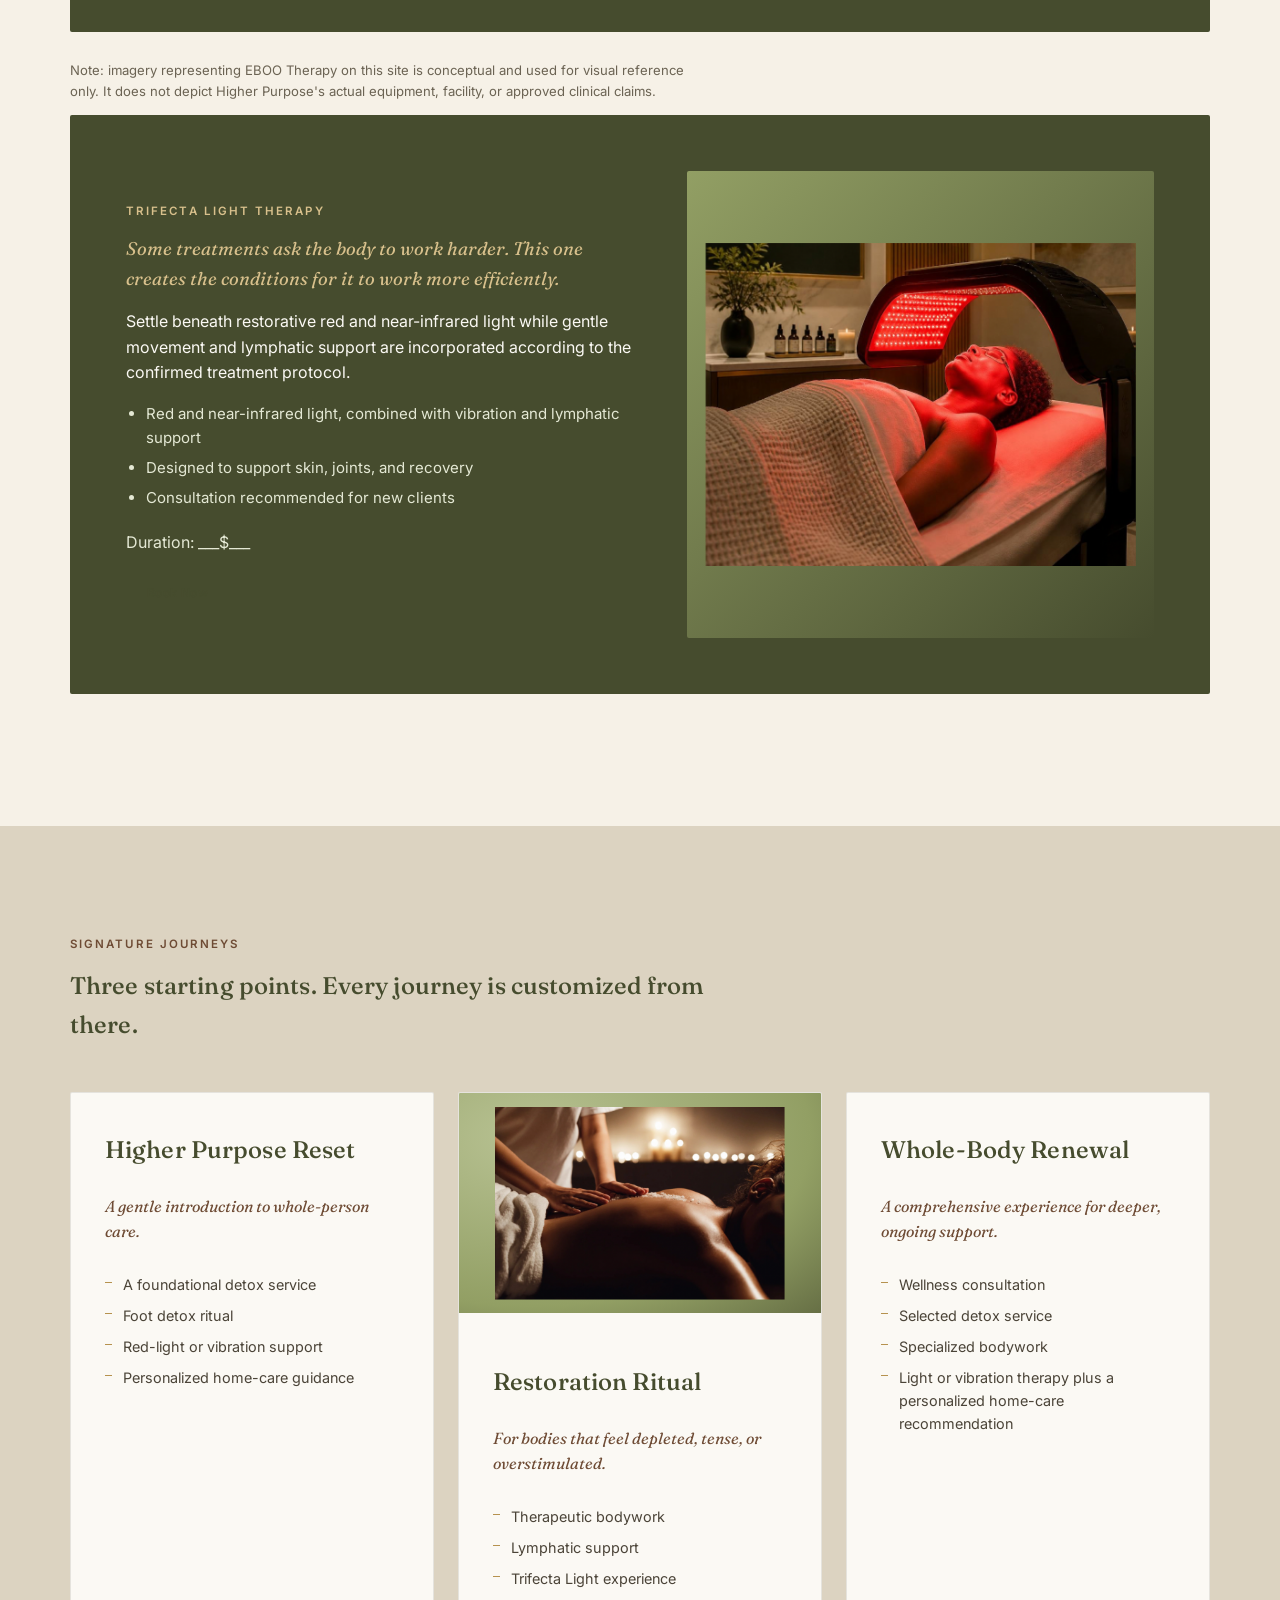
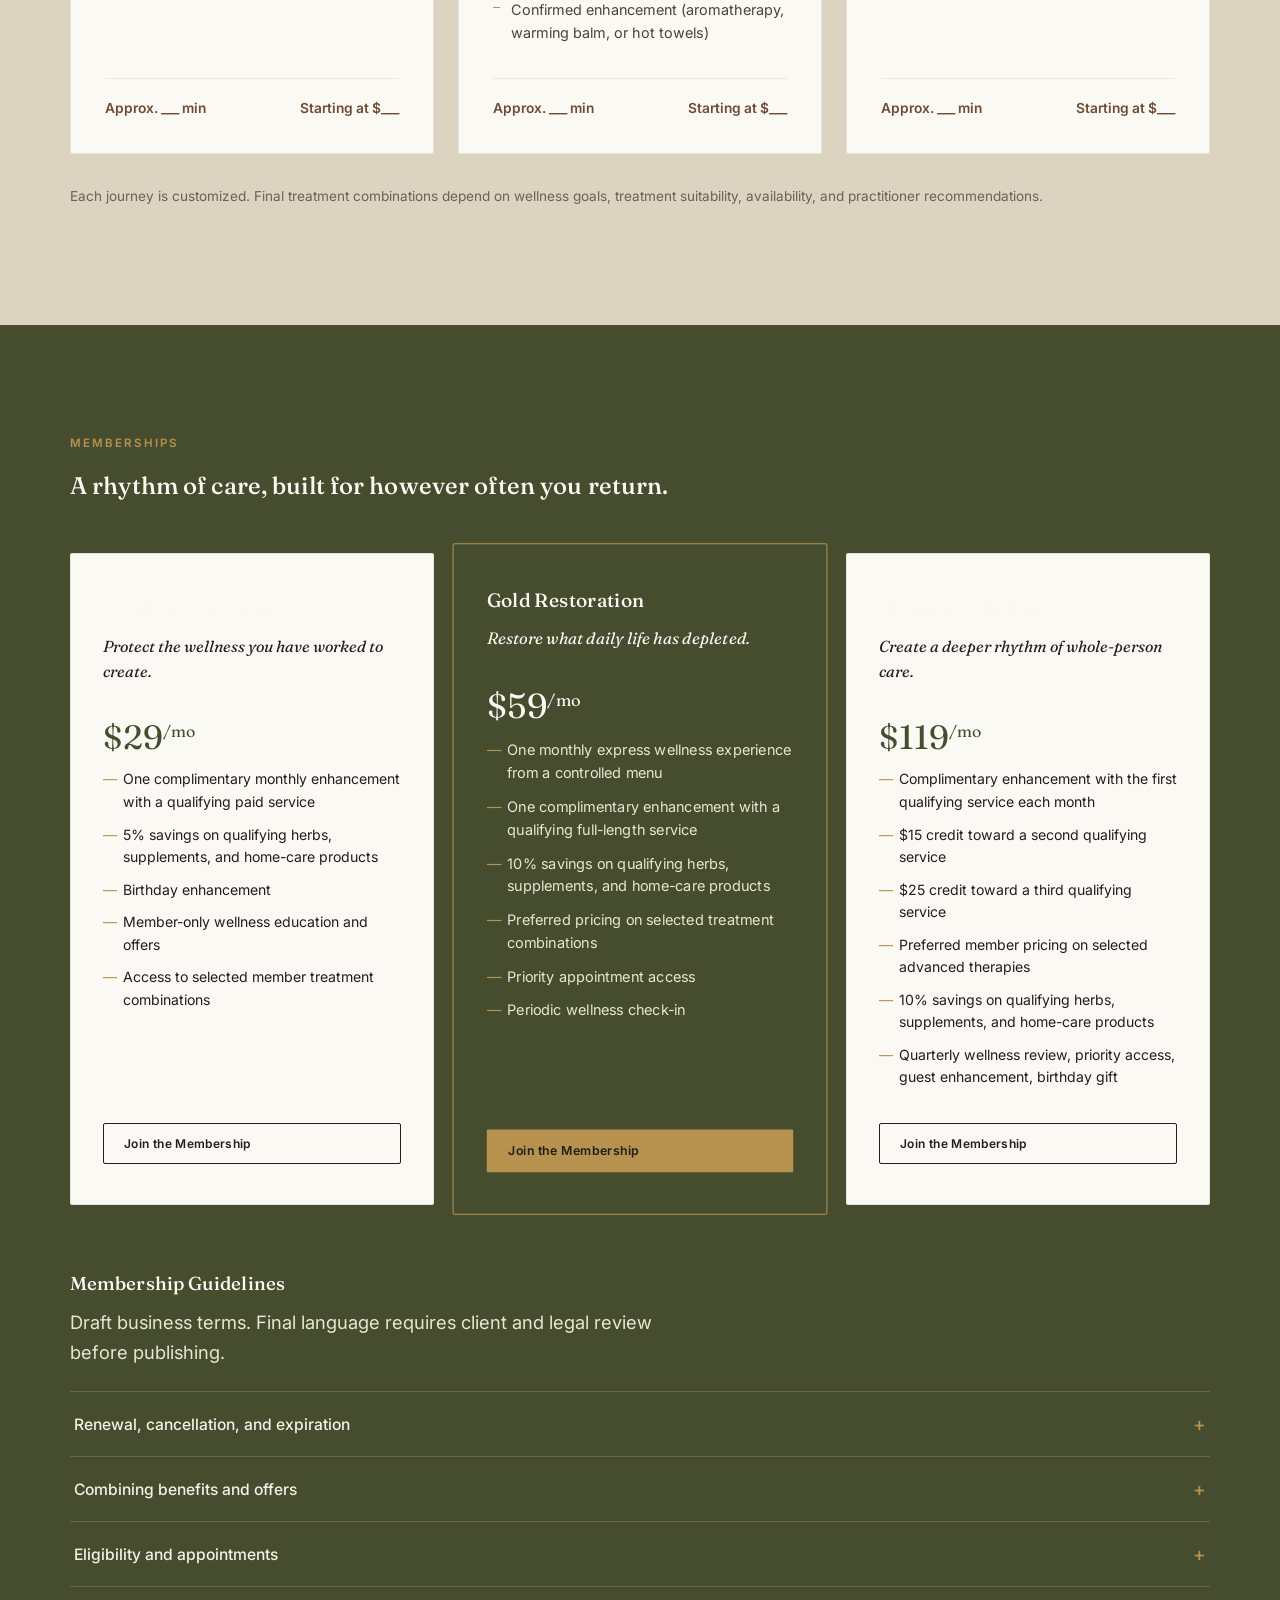
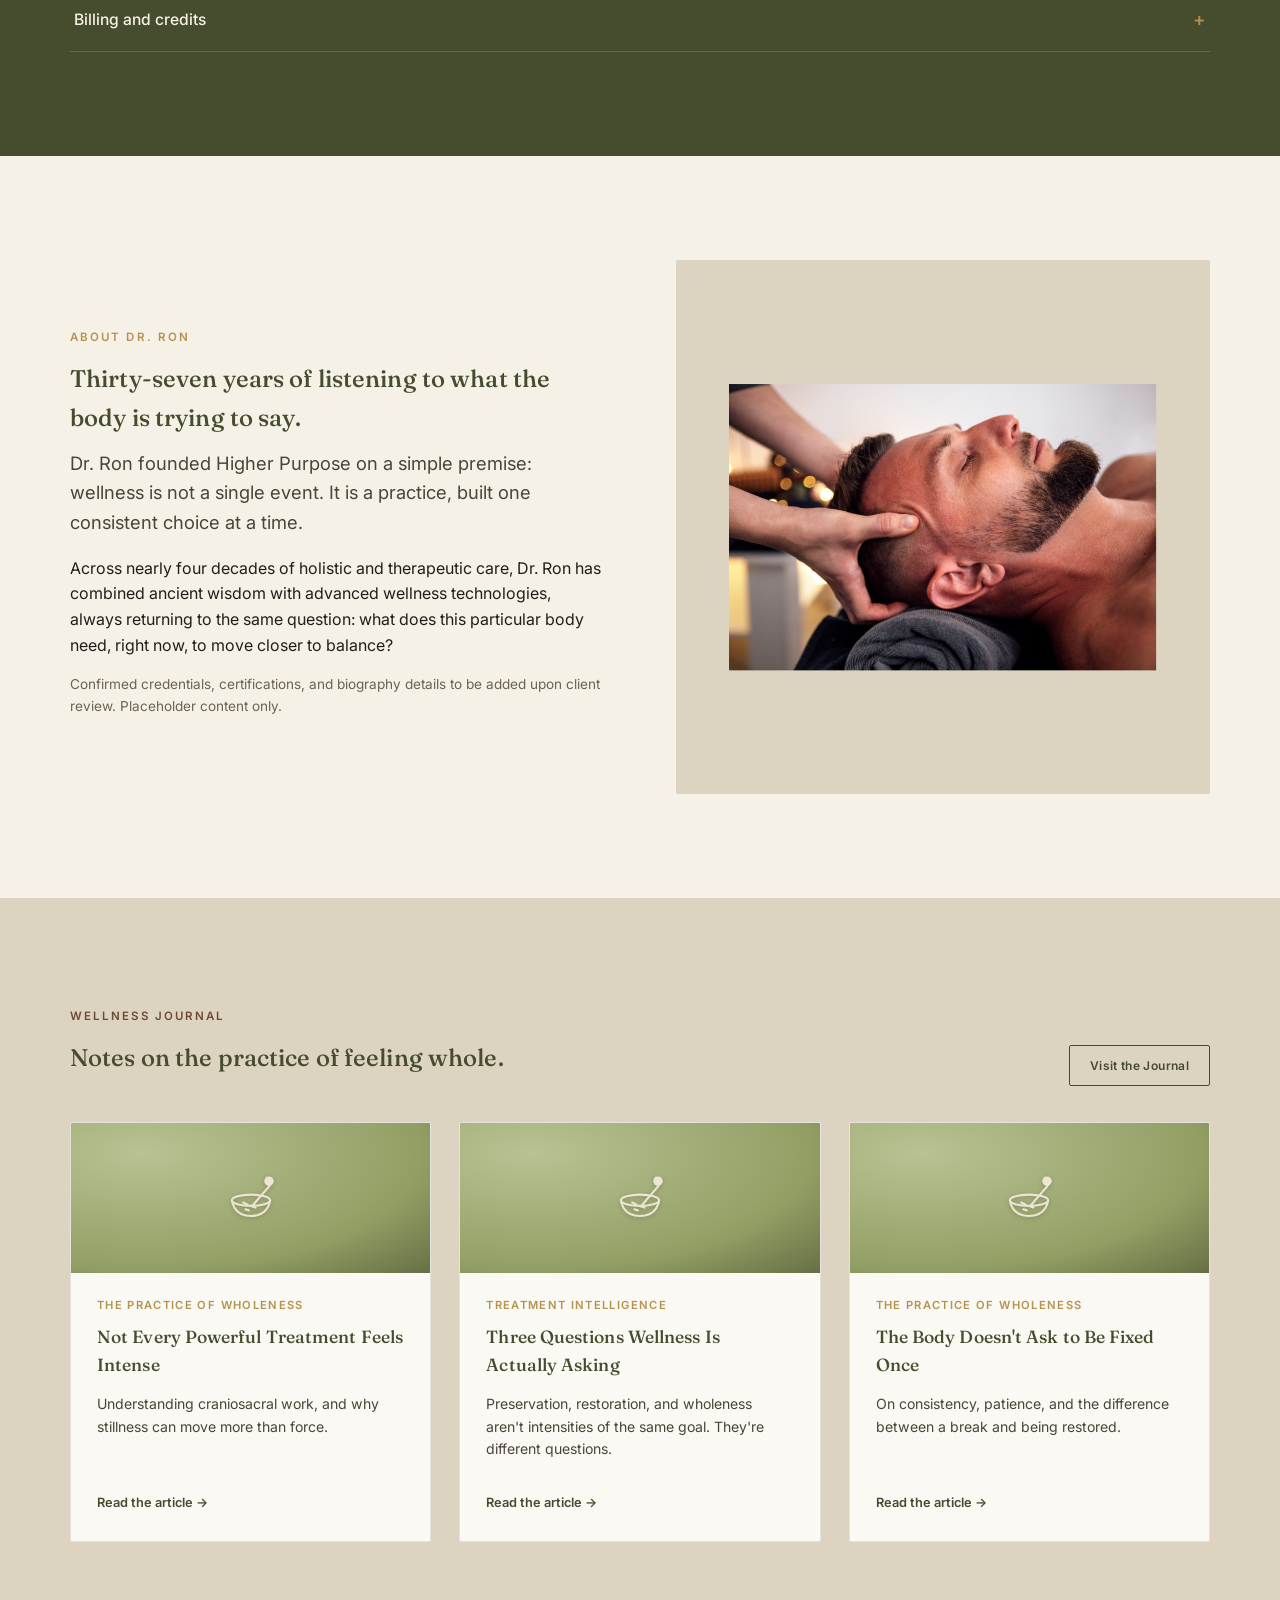
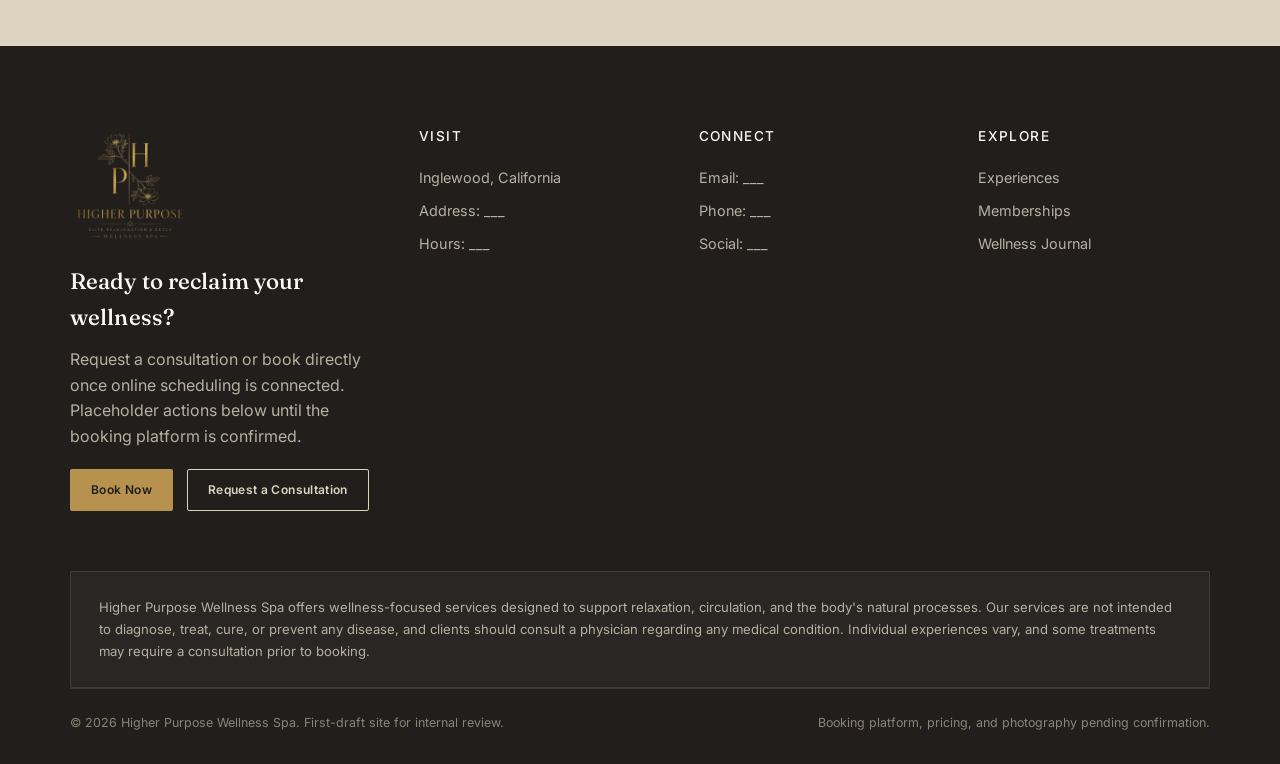
==== commit 459bc9ce: "Rename spa-home-RENAME-TO-index.html to index.html" ====
--- a/index.html
+++ b/index.html
@@ -5,7 +5,7 @@
 <meta name="viewport" content="width=device-width, initial-scale=1.0">
 <title>Higher Purpose Wellness Spa — Advanced Wellness, Restorative Care</title>
 <link rel="icon" href="spa-logo.png">
-<link rel="stylesheet" href="spa-style.css">
+<link rel="stylesheet" href="spa-style.css?v=3">
 </head>
 <body>
 
@@ -23,7 +23,7 @@
       <li><a href="#contact">Contact</a></li>
     </ul>
     <div class="nav-cta">
-      <a href="#contact" class="btn btn-outline btn-small">Request a Consultation</a>
+      <a href="#contact" class="btn btn-outline btn-small">Consultation</a>
       <a href="#book" class="btn btn-primary btn-small">Book Now</a>
     </div>
     <button class="nav-toggle" aria-label="Menu"><span></span><span></span><span></span></button>
@@ -312,15 +312,20 @@
     <h2 style="max-width:640px;">Three starting points. Every journey is customized from there.</h2>
     <div class="card-grid" style="margin-top:48px;">
       <div class="journey-card">
-        <h3>Higher Purpose Reset</h3>
-        <p class="intro" style="font-style:italic;font-family:var(--serif);color:var(--walnut);">A gentle introduction to whole-person care.</p>
-        <ul class="journey-list">
-          <li>A foundational detox service</li>
-          <li>Foot detox ritual</li>
-          <li>Red-light or vibration support</li>
-          <li>Personalized home-care guidance</li>
-        </ul>
-        <div class="price"><span>Approx. ___ min</span><span>Starting at $___</span></div>
+        <div class="journey-photo">
+          <img src="spa-img-journey-reset.jpg" alt="Wellness treatment reference image for the Higher Purpose Reset" onerror="this.parentElement.remove()">
+        </div>
+        <div class="journey-inner">
+          <h3>Higher Purpose Reset</h3>
+          <p class="intro" style="font-style:italic;font-family:var(--serif);color:var(--walnut);">A gentle introduction to whole-person care.</p>
+          <ul class="journey-list">
+            <li>A foundational detox service</li>
+            <li>Foot detox ritual</li>
+            <li>Red-light or vibration support</li>
+            <li>Personalized home-care guidance</li>
+          </ul>
+          <div class="price"><span>Approx. ___ min</span><span>Starting at $___</span></div>
+        </div>
       </div>
       <div class="journey-card">
         <div class="journey-photo">
@@ -339,15 +344,20 @@
         </div>
       </div>
       <div class="journey-card">
-        <h3>Whole-Body Renewal</h3>
-        <p class="intro" style="font-style:italic;font-family:var(--serif);color:var(--walnut);">A comprehensive experience for deeper, ongoing support.</p>
-        <ul class="journey-list">
-          <li>Wellness consultation</li>
-          <li>Selected detox service</li>
-          <li>Specialized bodywork</li>
-          <li>Light or vibration therapy plus a personalized home-care recommendation</li>
-        </ul>
-        <div class="price"><span>Approx. ___ min</span><span>Starting at $___</span></div>
+        <div class="journey-photo">
+          <img src="spa-img-journey-renewal.jpg" alt="Wellness treatment reference image for the Whole-Body Renewal" onerror="this.parentElement.remove()">
+        </div>
+        <div class="journey-inner">
+          <h3>Whole-Body Renewal</h3>
+          <p class="intro" style="font-style:italic;font-family:var(--serif);color:var(--walnut);">A comprehensive experience for deeper, ongoing support.</p>
+          <ul class="journey-list">
+            <li>Wellness consultation</li>
+            <li>Selected detox service</li>
+            <li>Specialized bodywork</li>
+            <li>Light or vibration therapy plus a personalized home-care recommendation</li>
+          </ul>
+          <div class="price"><span>Approx. ___ min</span><span>Starting at $___</span></div>
+        </div>
       </div>
     </div>
     <p style="margin-top:32px;font-size:.85rem;color:#6b6353;">Each journey is customized. Final treatment combinations depend on wellness goals, treatment suitability, availability, and practitioner recommendations.</p>
@@ -475,7 +485,7 @@
       <a href="spa-journal.html" class="btn btn-outline btn-small">Visit the Journal</a>
     </div>
     <div class="journal-grid">
-      <div class="journal-card">
+      <a href="spa-article-craniosacral.html" class="journal-card">
         <div class="journal-thumb"><svg viewBox="0 0 64 64" fill="none" xmlns="http://www.w3.org/2000/svg">
               <g stroke="#EDE4D3" stroke-width="1.9" stroke-linecap="round" stroke-linejoin="round">
                 <path d="M15 34 C15 34 16 48 32 48 C48 48 49 34 49 34"/>
@@ -493,8 +503,8 @@
           <p>Understanding craniosacral work, and why stillness can move more than force.</p>
           <span class="journal-read">Read the article →</span>
         </div>
-      </div>
-      <div class="journal-card">
+      </a>
+      <a href="spa-article-three-questions.html" class="journal-card">
         <div class="journal-thumb"><svg viewBox="0 0 64 64" fill="none" xmlns="http://www.w3.org/2000/svg">
               <g stroke="#EDE4D3" stroke-width="1.9" stroke-linecap="round" stroke-linejoin="round">
                 <path d="M15 34 C15 34 16 48 32 48 C48 48 49 34 49 34"/>
@@ -507,13 +517,13 @@
               </g>
             </svg></div>
         <div class="journal-body">
-          <span class="journal-cat">Higher Purpose Living</span>
-          <h4>Preservation, Restoration, and Wholeness</h4>
-          <p>Three ways people approach wellness, and how to know which one you're in.</p>
+          <span class="journal-cat">Treatment Intelligence</span>
+          <h4>Three Questions Wellness Is Actually Asking</h4>
+          <p>Preservation, restoration, and wholeness aren't intensities of the same goal. They're different questions.</p>
           <span class="journal-read">Read the article →</span>
         </div>
-      </div>
-      <div class="journal-card">
+      </a>
+      <a href="spa-article-consistency.html" class="journal-card">
         <div class="journal-thumb"><svg viewBox="0 0 64 64" fill="none" xmlns="http://www.w3.org/2000/svg">
               <g stroke="#EDE4D3" stroke-width="1.9" stroke-linecap="round" stroke-linejoin="round">
                 <path d="M15 34 C15 34 16 48 32 48 C48 48 49 34 49 34"/>
@@ -526,12 +536,12 @@
               </g>
             </svg></div>
         <div class="journal-body">
-          <span class="journal-cat">Inside the Experience</span>
-          <h4>What 37 Years of Holistic Care Has Taught Dr. Ron</h4>
+          <span class="journal-cat">The Practice of Wholeness</span>
+          <h4>The Body Doesn't Ask to Be Fixed Once</h4>
           <p>On consistency, patience, and the difference between a break and being restored.</p>
           <span class="journal-read">Read the article →</span>
         </div>
-      </div>
+      </a>
     </div>
   </div>
 </section>
@@ -584,6 +594,6 @@
   </div>
 </footer>
 
-<script src="spa-script.js"></script>
+<script src="spa-script.js?v=3"></script>
 </body>
 </html>
--- a/spa-style.css
+++ b/spa-style.css
@@ -97,16 +97,18 @@
 .nav .container{
   display:flex;align-items:center;justify-content:space-between;
   padding-top:16px;padding-bottom:16px;
+  gap:20px;
 }
 .nav-logo{font-family:var(--serif);font-size:1.25rem;font-weight:500;color:var(--moss-deep);letter-spacing:.01em;display:flex;align-items:center;gap:10px;}
 .nav-logo span{color:var(--gold);}
 .nav-logo-mark{height:38px;width:auto;flex-shrink:0;}
 .footer-logo{width:120px;margin-bottom:18px;}
 .footer-logo img{width:100%;height:auto;}
-.nav-links{display:flex;gap:30px;align-items:center;list-style:none;margin:0;padding:0;}
-.nav-links a{font-size:.82rem;font-weight:500;letter-spacing:.02em;color:var(--black);opacity:.82;}
+.nav-links{display:flex;gap:30px;align-items:center;list-style:none;margin:0;padding:0;flex-shrink:0;}
+.nav-links a{font-size:.82rem;font-weight:500;letter-spacing:.02em;color:var(--black);opacity:.82;white-space:nowrap;}
 .nav-links a:hover{opacity:1;color:var(--gold);}
-.nav-cta{display:flex;gap:14px;align-items:center;}
+.nav-cta{display:flex;gap:14px;align-items:center;flex-shrink:0;}
+.nav-cta .btn-outline{padding:9px 16px;font-size:.72rem;}
 .nav-cta .btn{white-space:nowrap;}
 .nav-toggle{display:none;background:none;border:none;cursor:pointer;padding:6px;}
 .nav-toggle span{display:block;width:22px;height:2px;background:var(--black);margin:5px 0;}
@@ -244,7 +246,7 @@
   overflow:hidden;
 }
 .journey-card .journey-inner{padding:38px 34px 34px;display:flex;flex-direction:column;gap:12px;flex-grow:1;}
-.journey-photo{height:170px;background:radial-gradient(140% 140% at 20% 20%, var(--sage) 0%, var(--moss) 55%, var(--moss-deep) 100%);}
+.journey-photo{height:220px;background:radial-gradient(140% 140% at 20% 20%, var(--sage) 0%, var(--moss) 55%, var(--moss-deep) 100%);}
 .journey-photo img{width:100%;height:100%;object-fit:cover;display:block;}
 .journey-card h3{font-size:1.5rem;}
 .journey-card .price{
@@ -259,13 +261,14 @@
 .member-grid{display:grid;grid-template-columns:repeat(3,1fr);gap:24px;}
 .member-card{
   background:var(--pearl);
+  color:var(--black);
   border-radius:var(--radius);
   padding:40px 32px;
   border:1px solid rgba(33,30,27,.1);
   display:flex;flex-direction:column;
 }
 .member-card.featured{
-  background:var(--moss-deep);color:var(--pearl);border-color:transparent;
+  background:var(--moss-deep);color:var(--pearl);border:1px solid var(--gold);
   transform:scale(1.03);
 }
 .member-card.featured h3,.member-card.featured .price-tag{color:var(--pearl);}
@@ -293,9 +296,8 @@
 
 /* Journal */
 .journal-grid{display:grid;grid-template-columns:repeat(3,1fr);gap:28px;}
-.journal-card{background:var(--pearl);border:1px solid rgba(33,30,27,.1);border-radius:var(--radius);overflow:hidden;display:flex;flex-direction:column;position:relative;}
-.journal-card-link{position:absolute;inset:0;z-index:2;}
-.journal-card-link:focus{outline:2px solid var(--gold);outline-offset:-2px;}
+.journal-card{background:var(--pearl);border:1px solid rgba(33,30,27,.1);border-radius:var(--radius);overflow:hidden;display:flex;flex-direction:column;text-decoration:none;color:inherit;cursor:pointer;transition:transform .2s ease, box-shadow .2s ease;}
+.journal-card:hover{transform:translateY(-4px);box-shadow:0 18px 40px rgba(58,69,48,.12);}
 .journal-thumb{
   height:150px;
   background:radial-gradient(140% 140% at 20% 20%, var(--sage) 0%, var(--moss) 55%, var(--moss-deep) 100%);
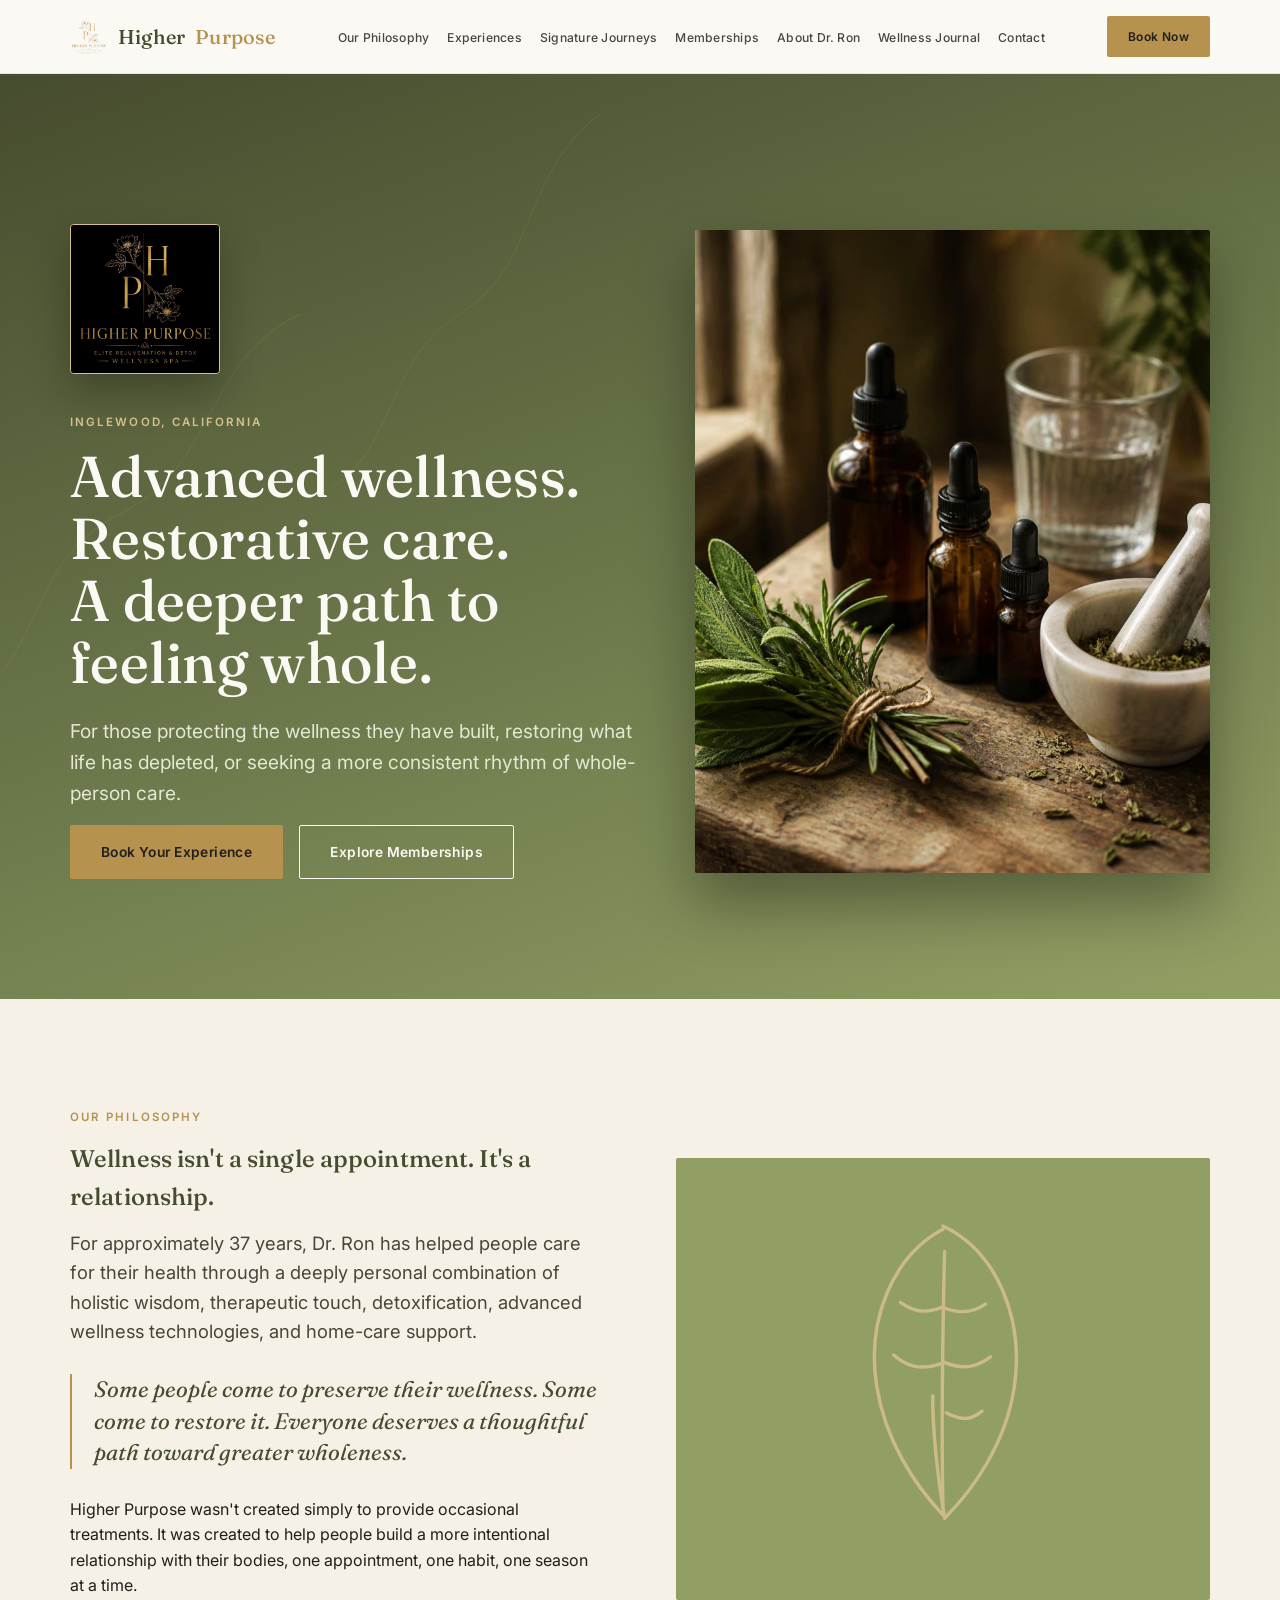
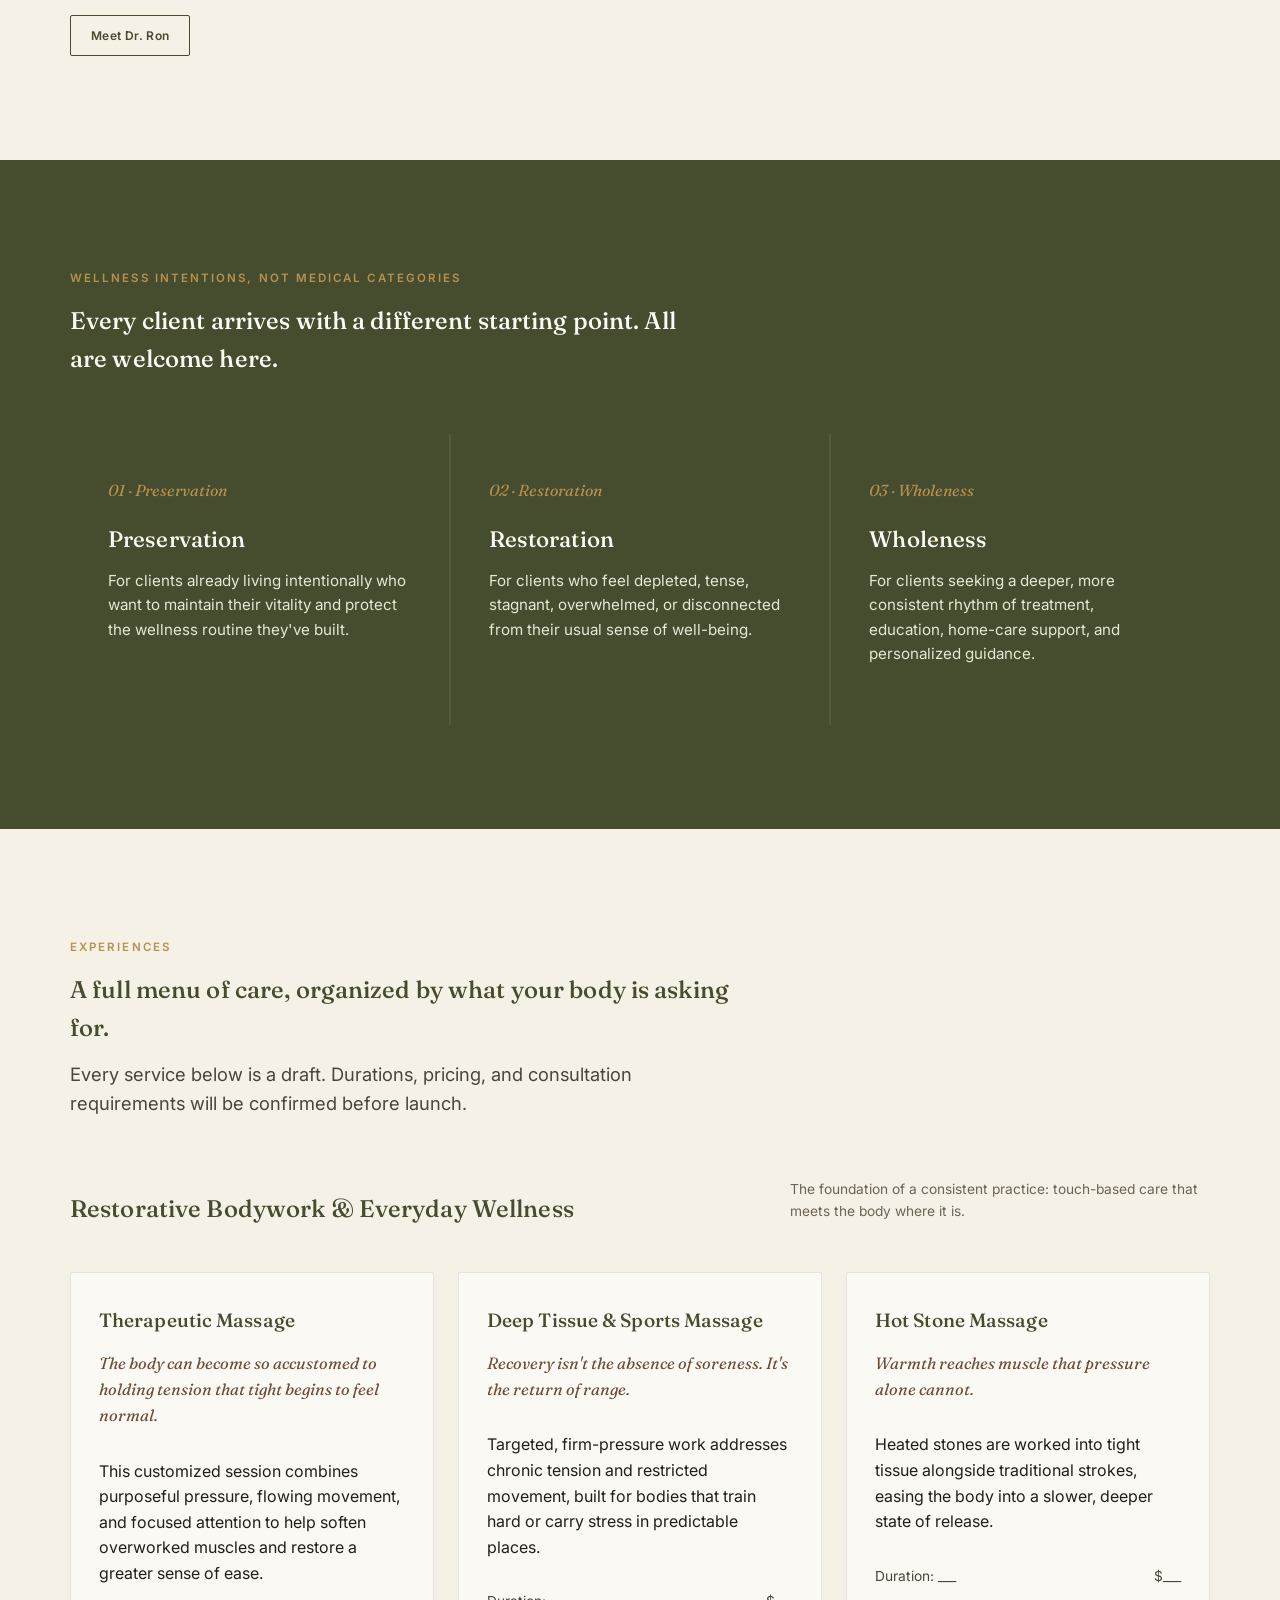
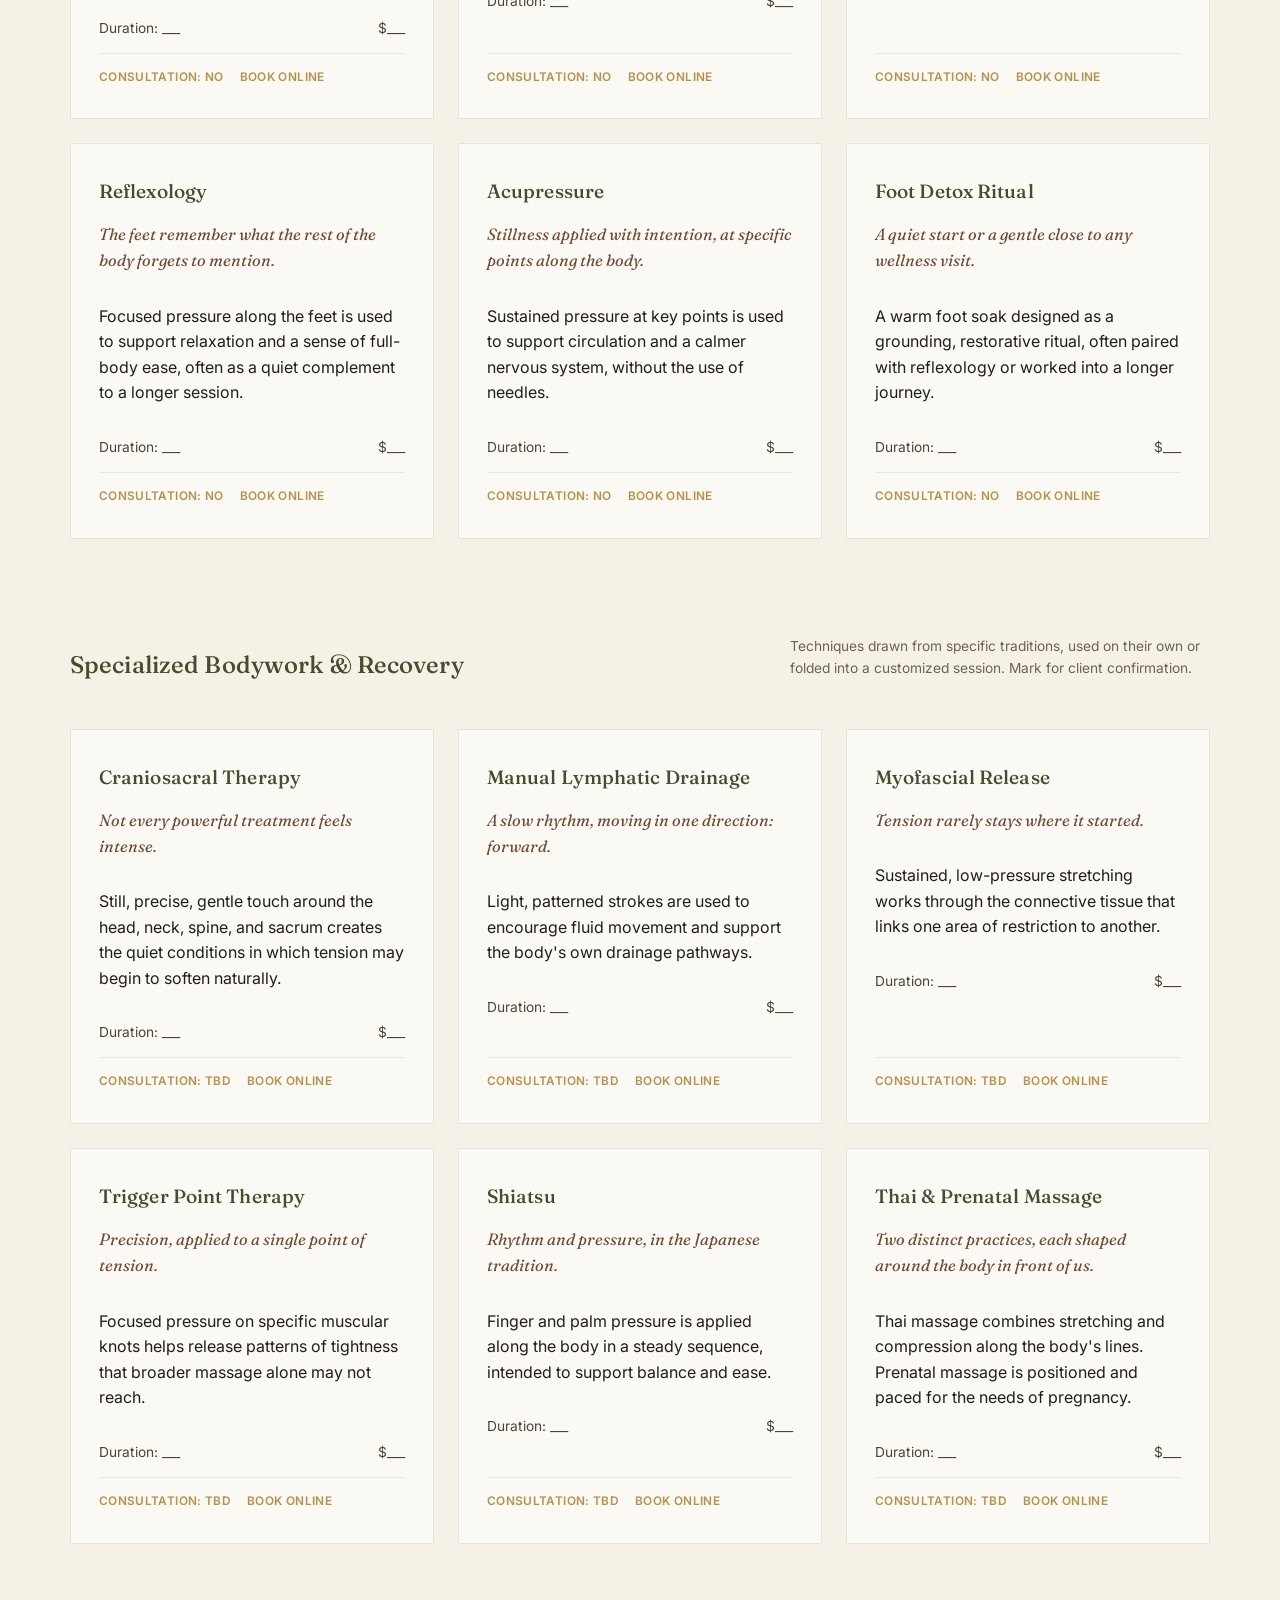
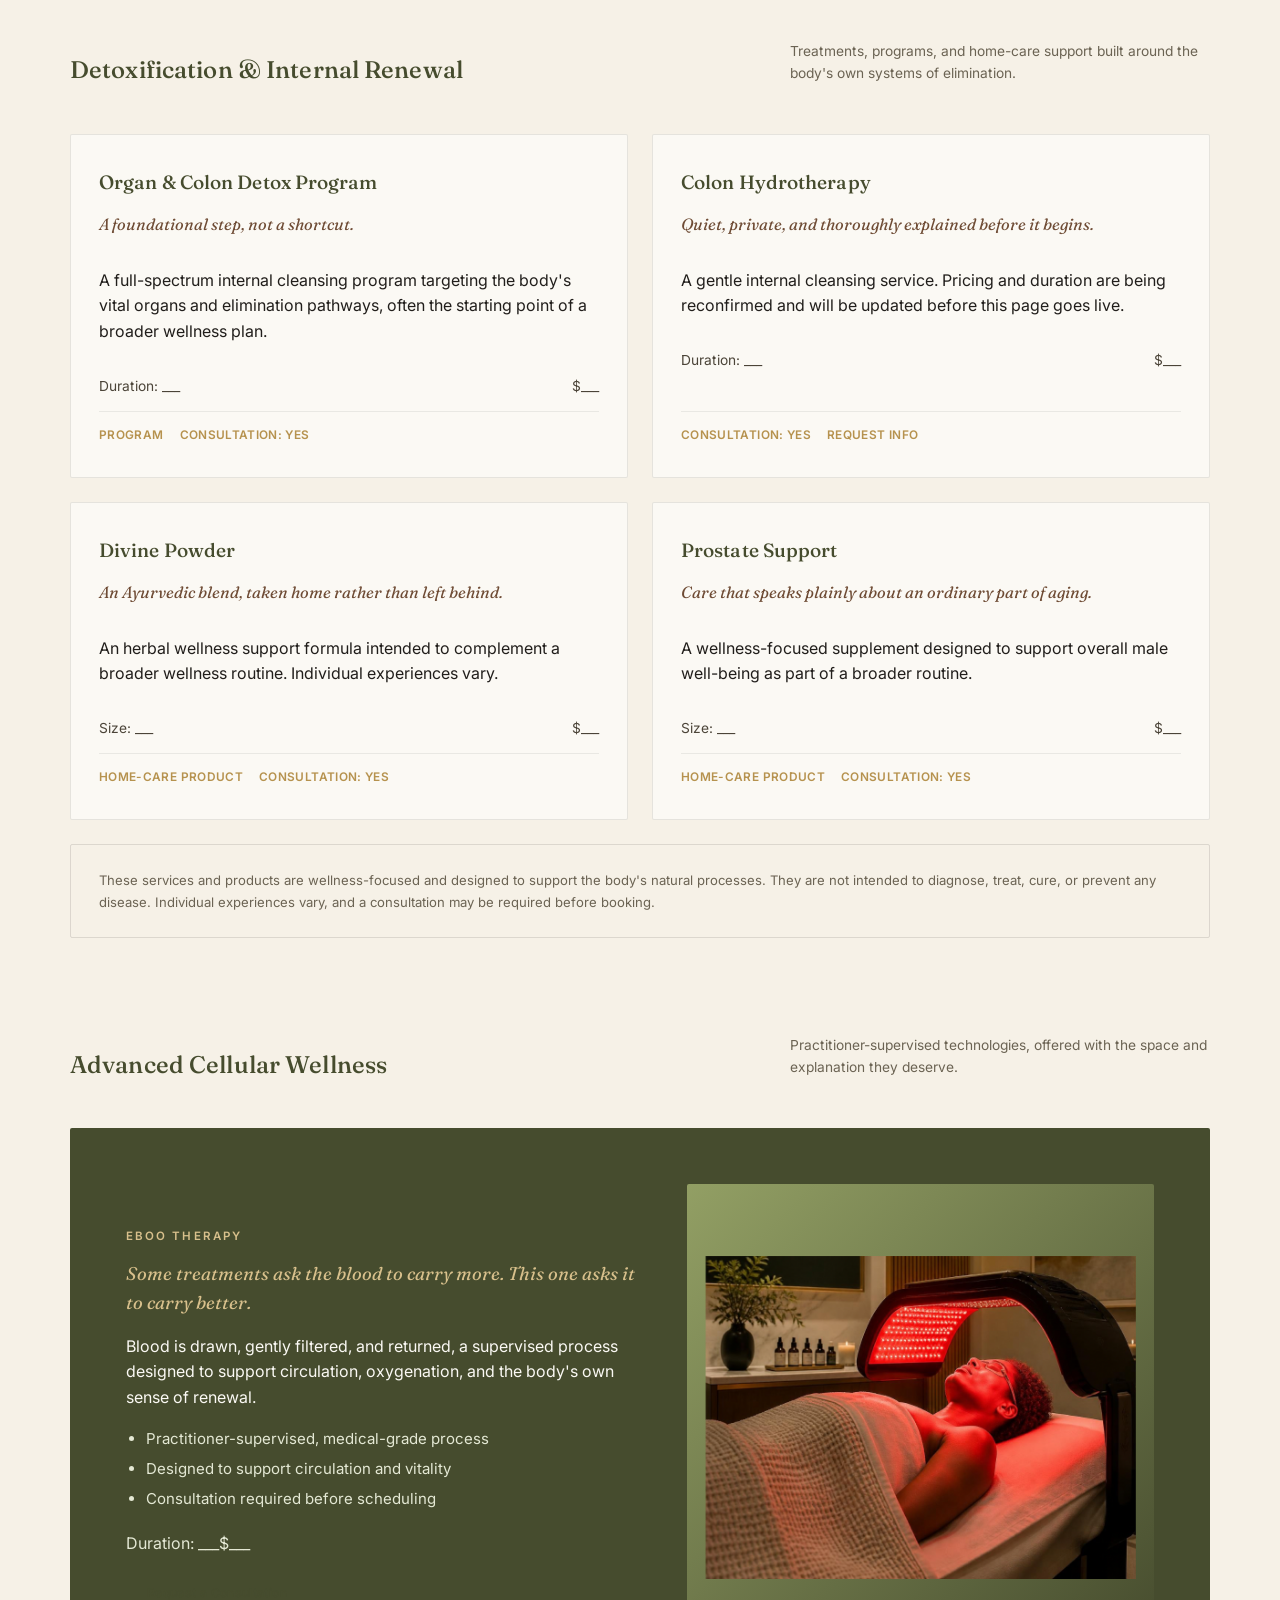
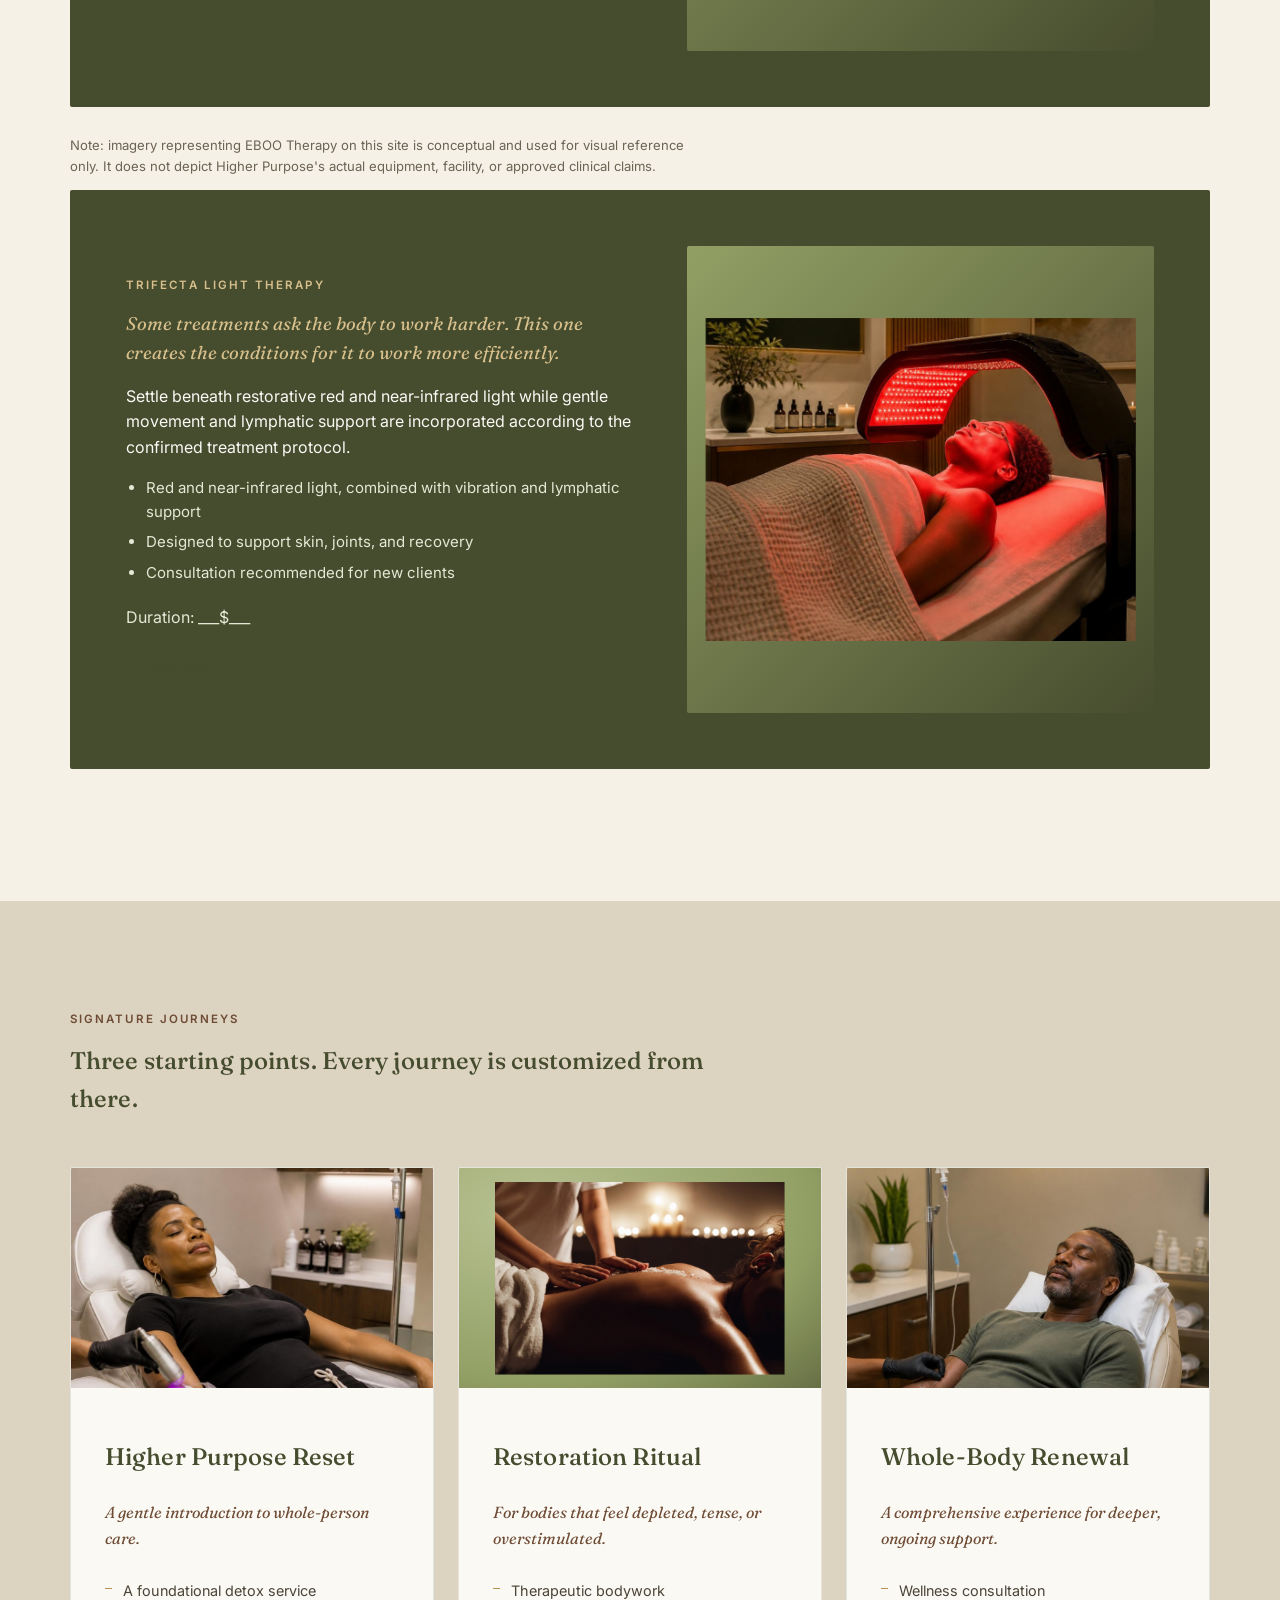
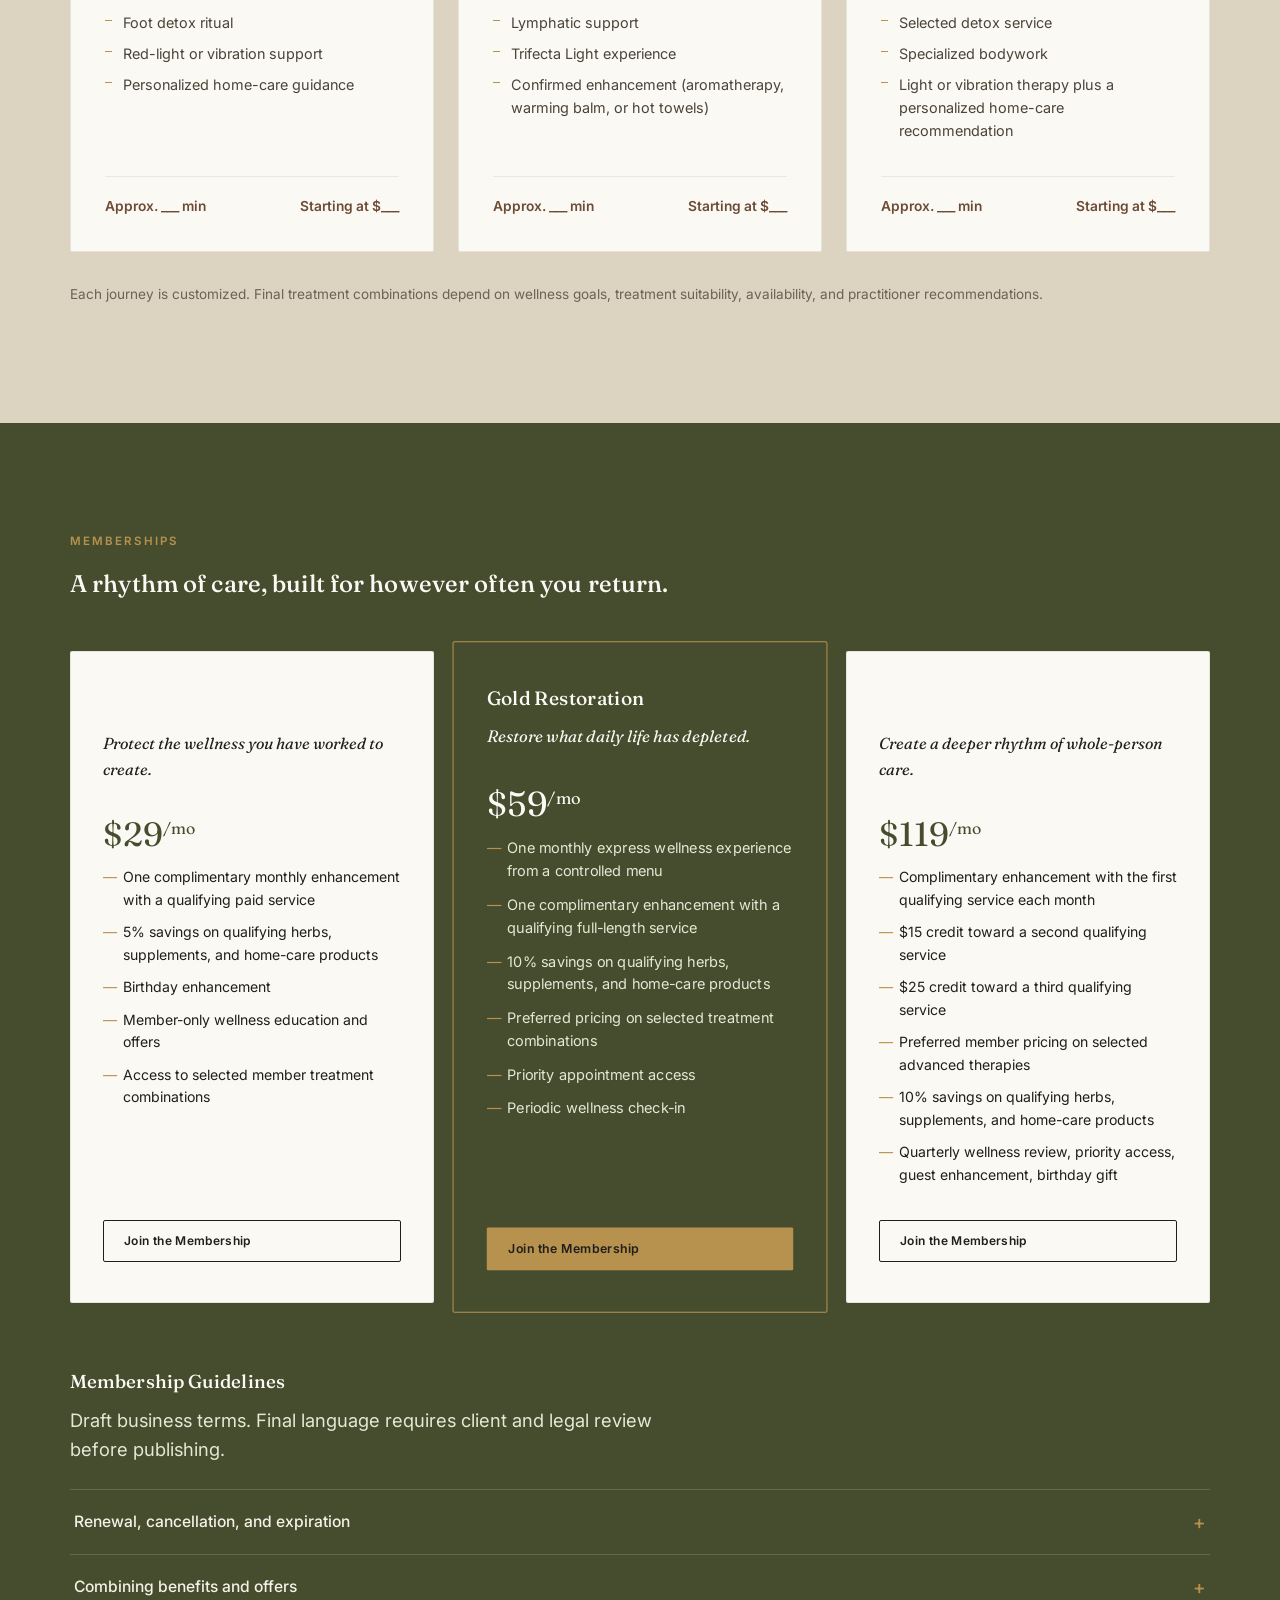
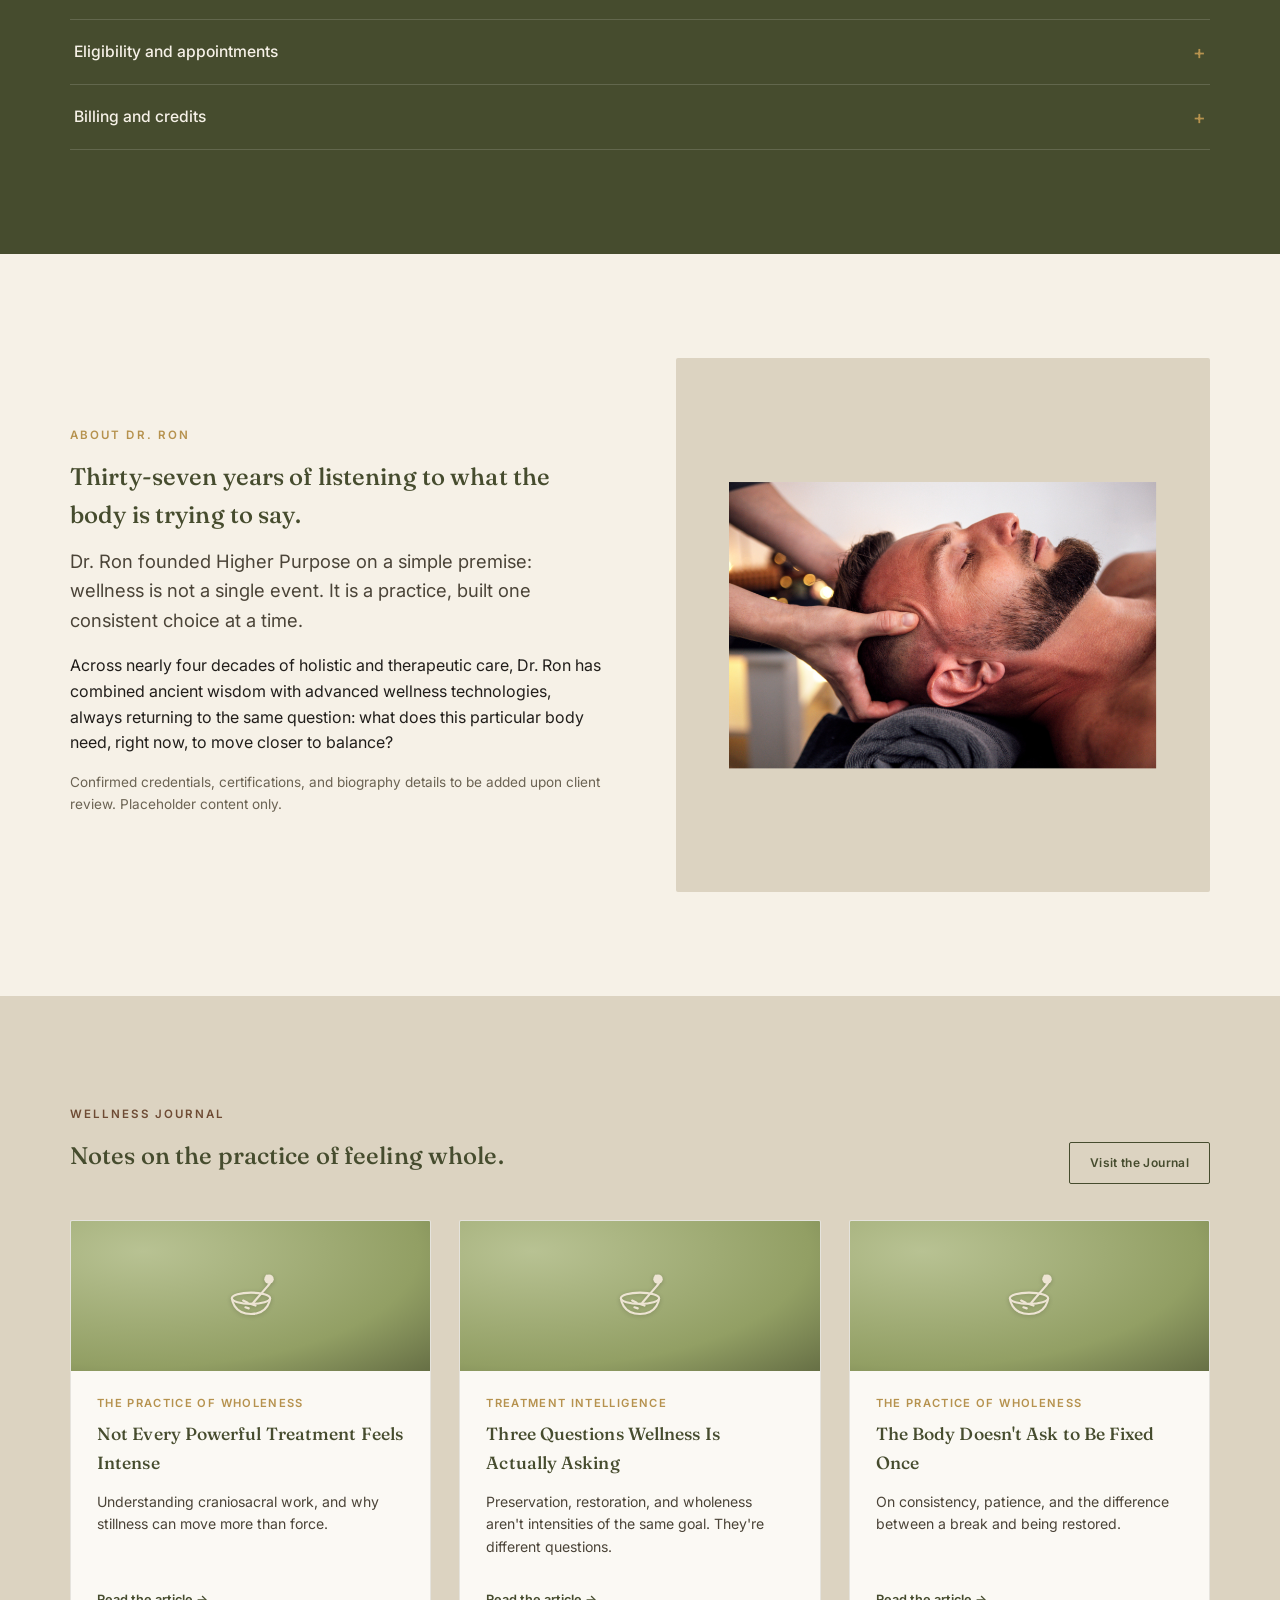
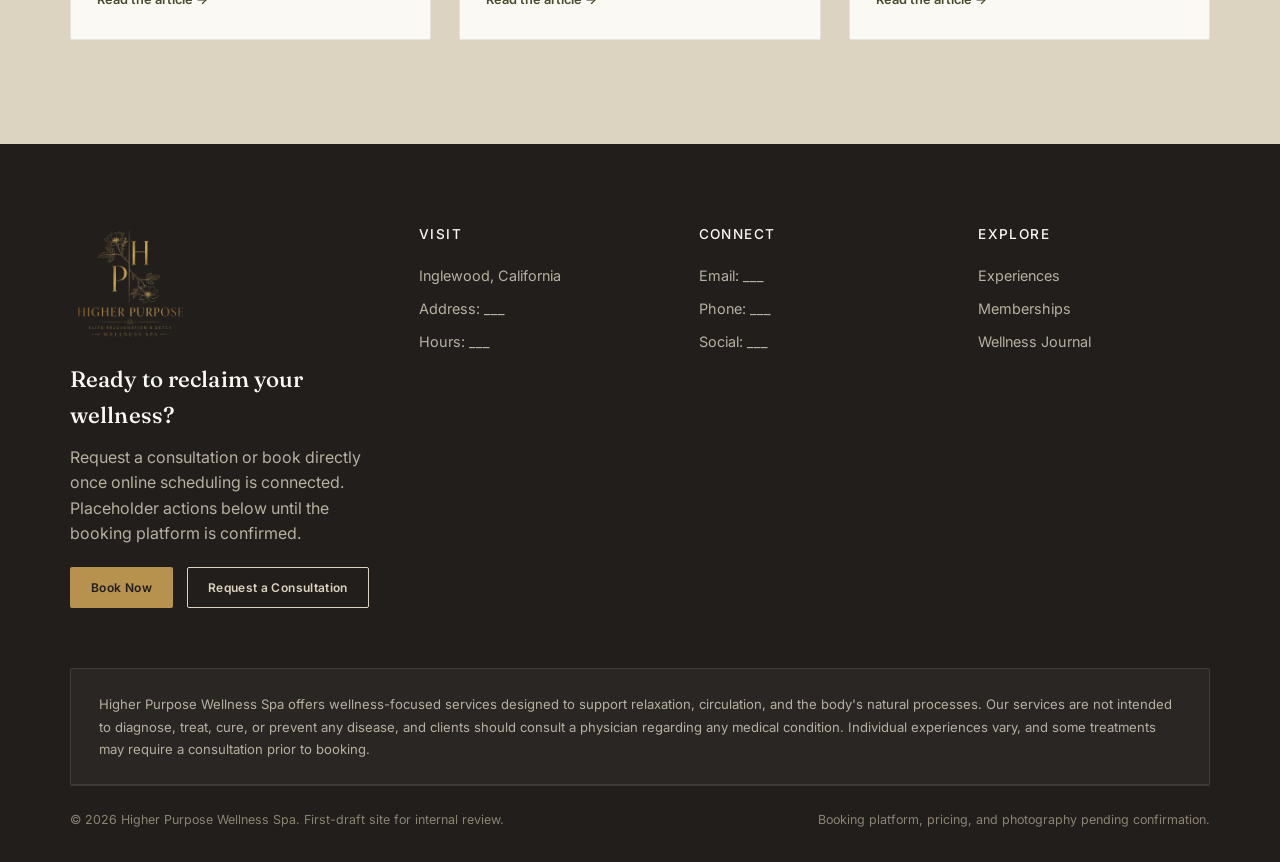
==== commit 03e26e3d: "Rename spa-home-RENAME-TO-index.html to index.html" ====
--- a/index.html
+++ b/index.html
@@ -279,7 +279,7 @@
           <a href="#contact" class="btn btn-outline btn-small" style="margin-top:16px;">Request a Consultation</a>
         </div>
         <div class="feature-visual">
-          <img src="spa-img-eboo.jpg" alt="Conceptual reference image for EBOO Therapy" onerror="this.remove()">
+          <img src="spa-img-redlight.jpg" alt="Conceptual reference image for EBOO Therapy" onerror="this.remove()">
         </div>
       </div>
       <p style="font-size:.82rem;color:#6b6353;max-width:640px;">Note: imagery representing EBOO Therapy on this site is conceptual and used for visual reference only. It does not depict Higher Purpose's actual equipment, facility, or approved clinical claims.</p>
@@ -313,7 +313,7 @@
     <div class="card-grid" style="margin-top:48px;">
       <div class="journey-card">
         <div class="journey-photo">
-          <img src="spa-img-journey-reset.jpg" alt="Wellness treatment reference image for the Higher Purpose Reset" onerror="this.parentElement.remove()">
+          <img src="spa-img-journey-reset.jpeg" alt="Wellness treatment reference image for the Higher Purpose Reset" onerror="this.parentElement.remove()">
         </div>
         <div class="journey-inner">
           <h3>Higher Purpose Reset</h3>
@@ -345,7 +345,7 @@
       </div>
       <div class="journey-card">
         <div class="journey-photo">
-          <img src="spa-img-journey-renewal.jpg" alt="Wellness treatment reference image for the Whole-Body Renewal" onerror="this.parentElement.remove()">
+          <img src="spa-img-journey-renewal.jpeg" alt="Wellness treatment reference image for the Whole-Body Renewal" onerror="this.parentElement.remove()">
         </div>
         <div class="journey-inner">
           <h3>Whole-Body Renewal</h3>
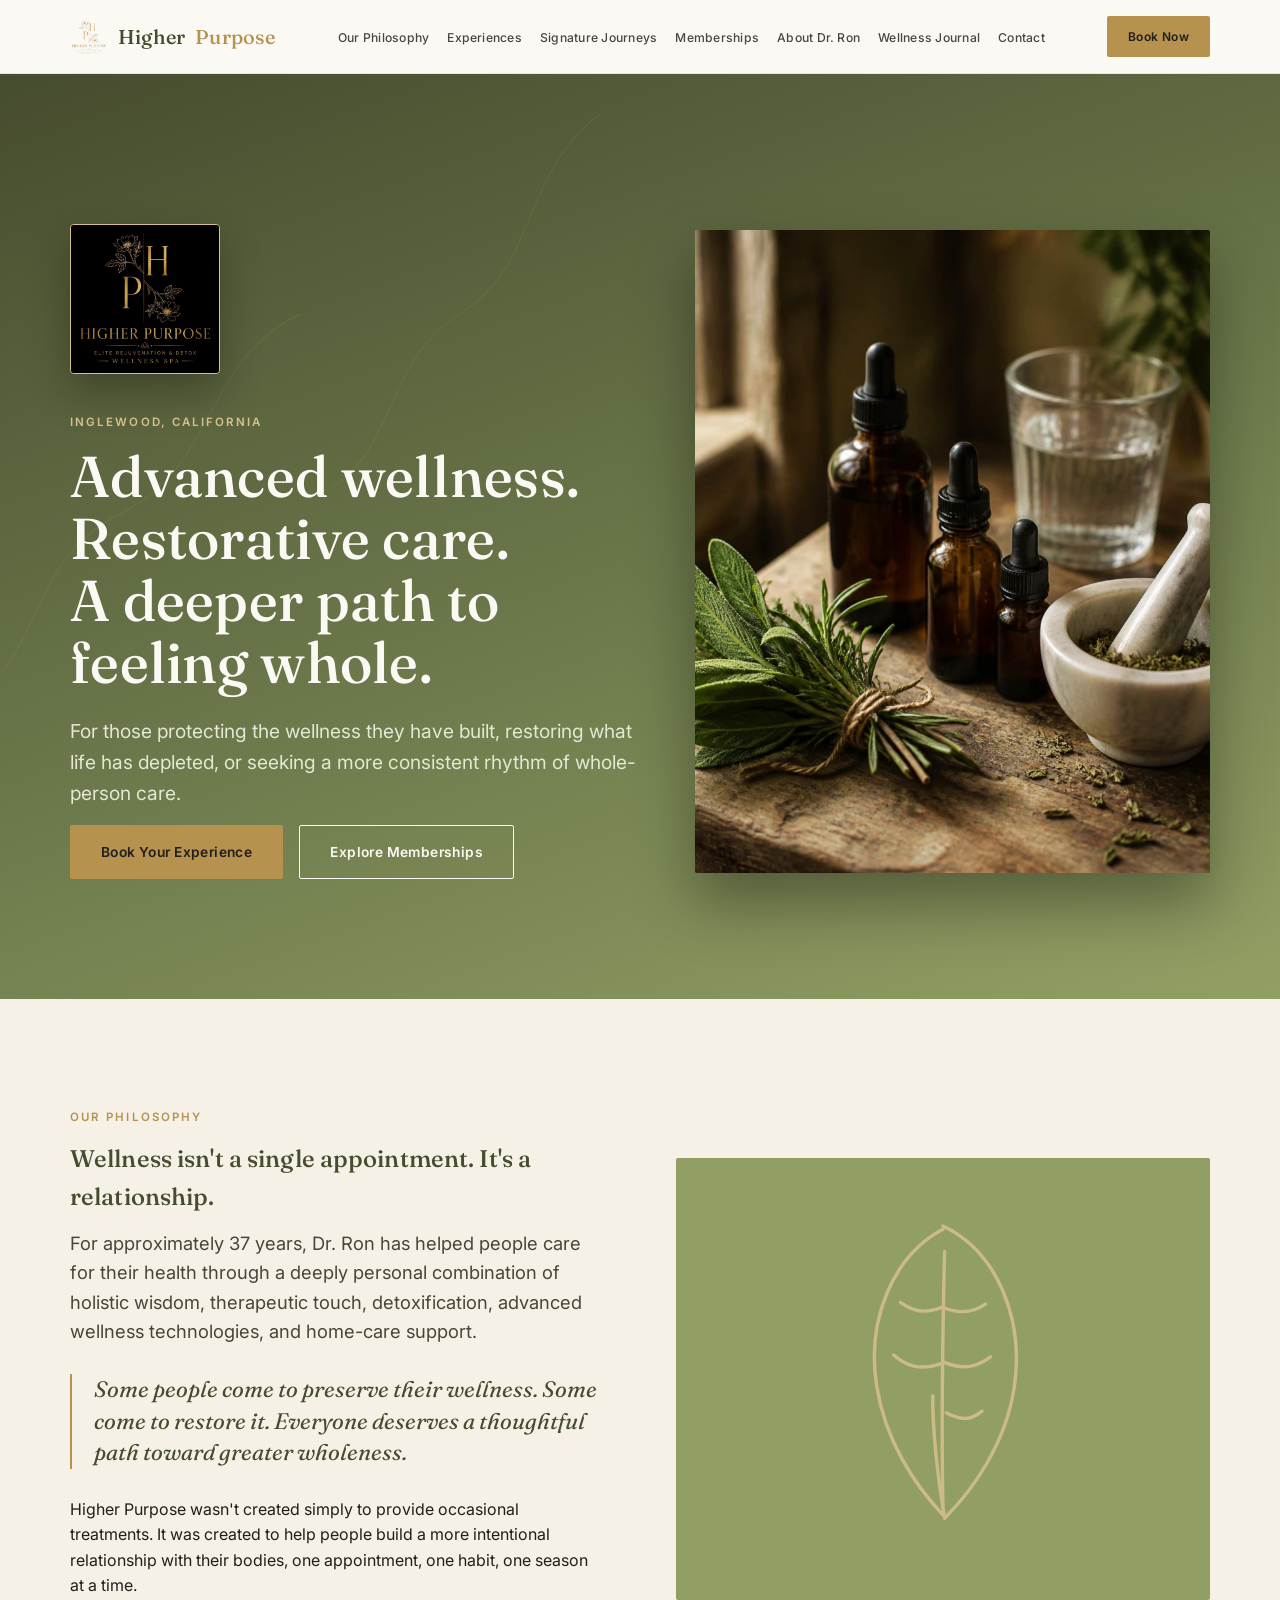
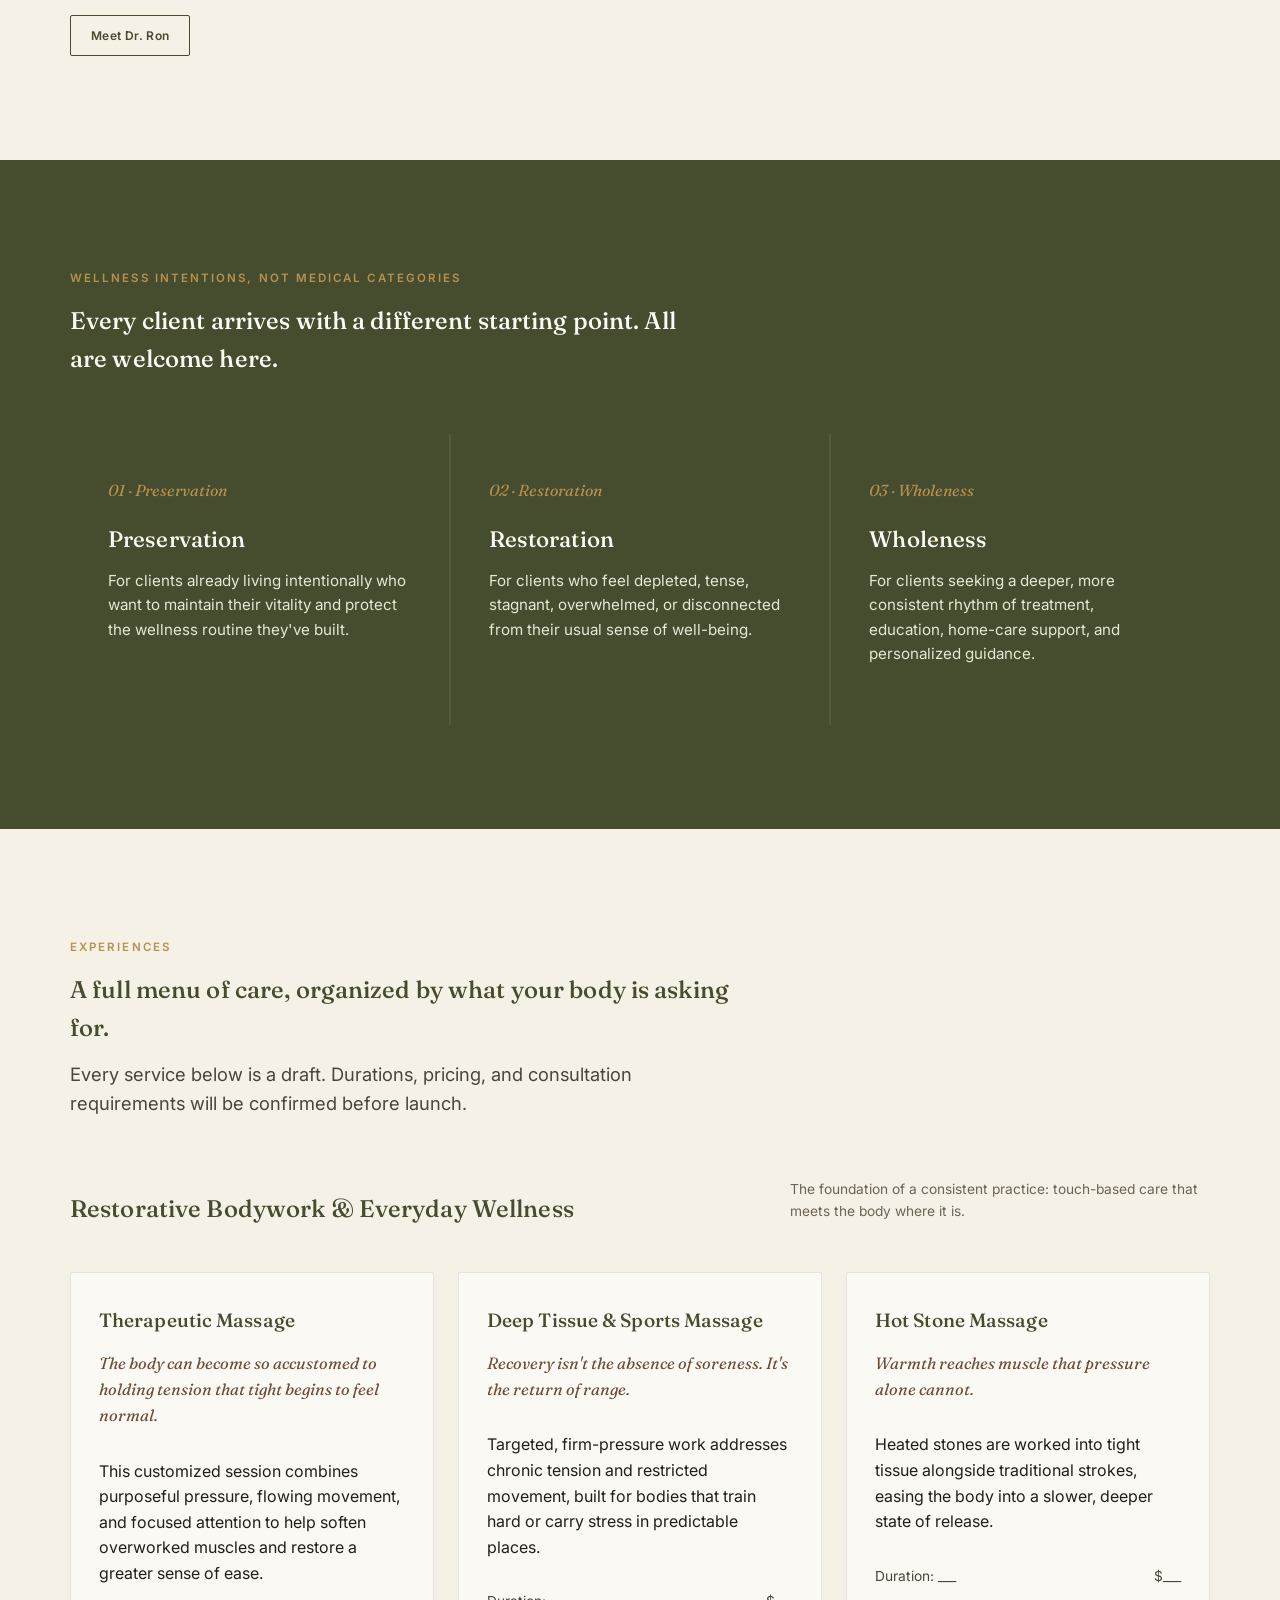
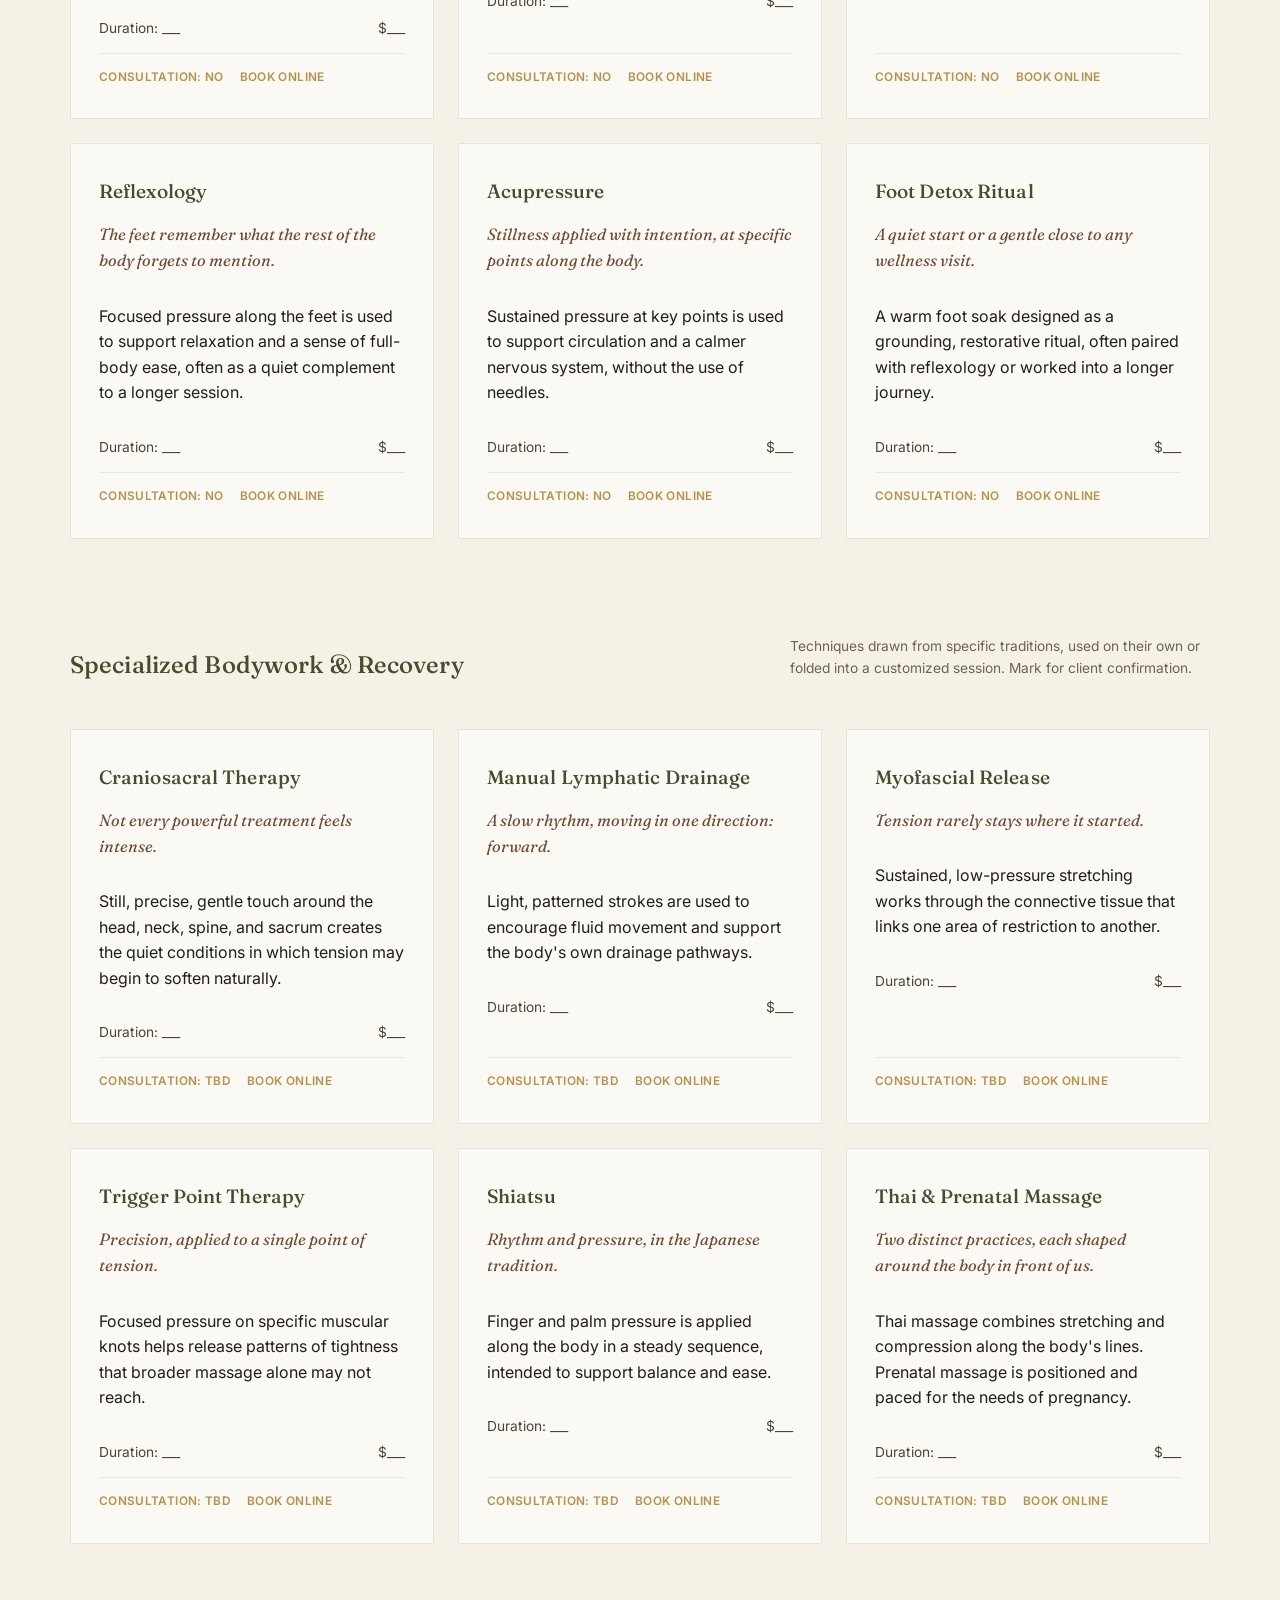
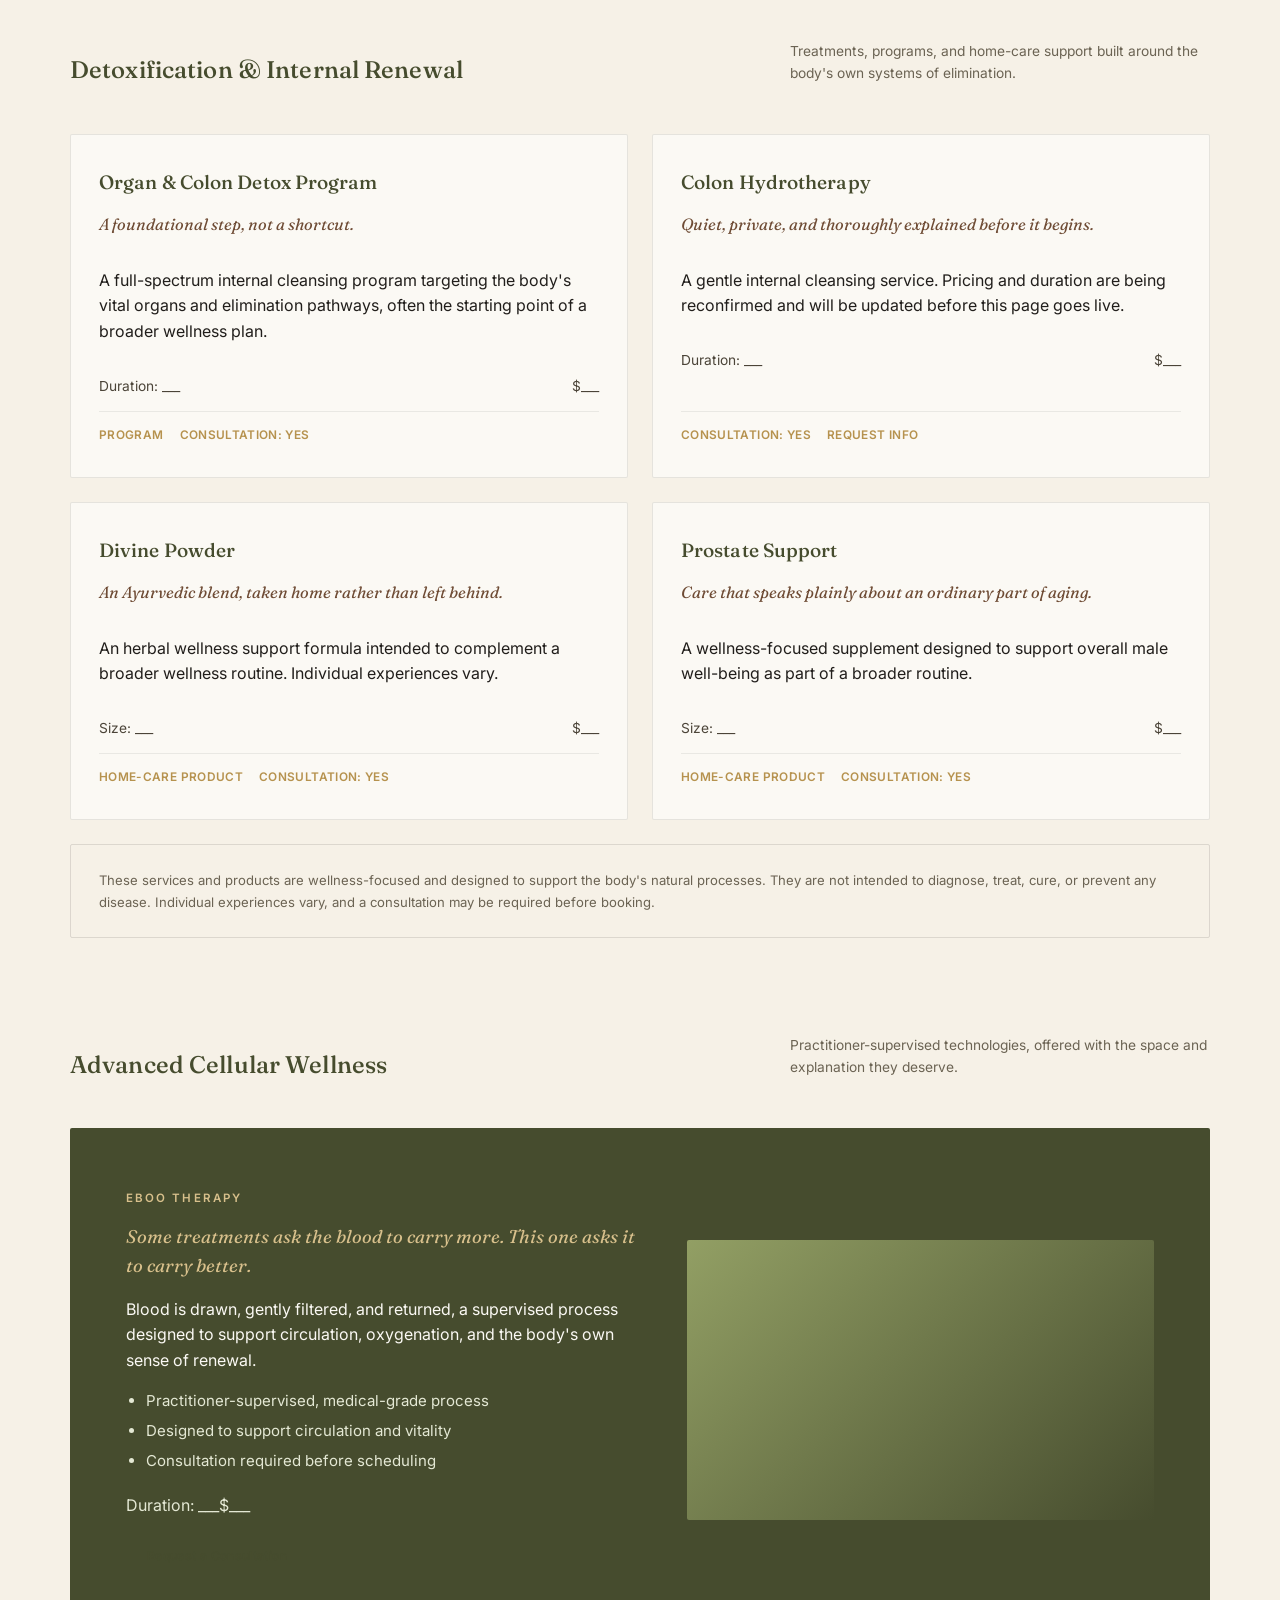
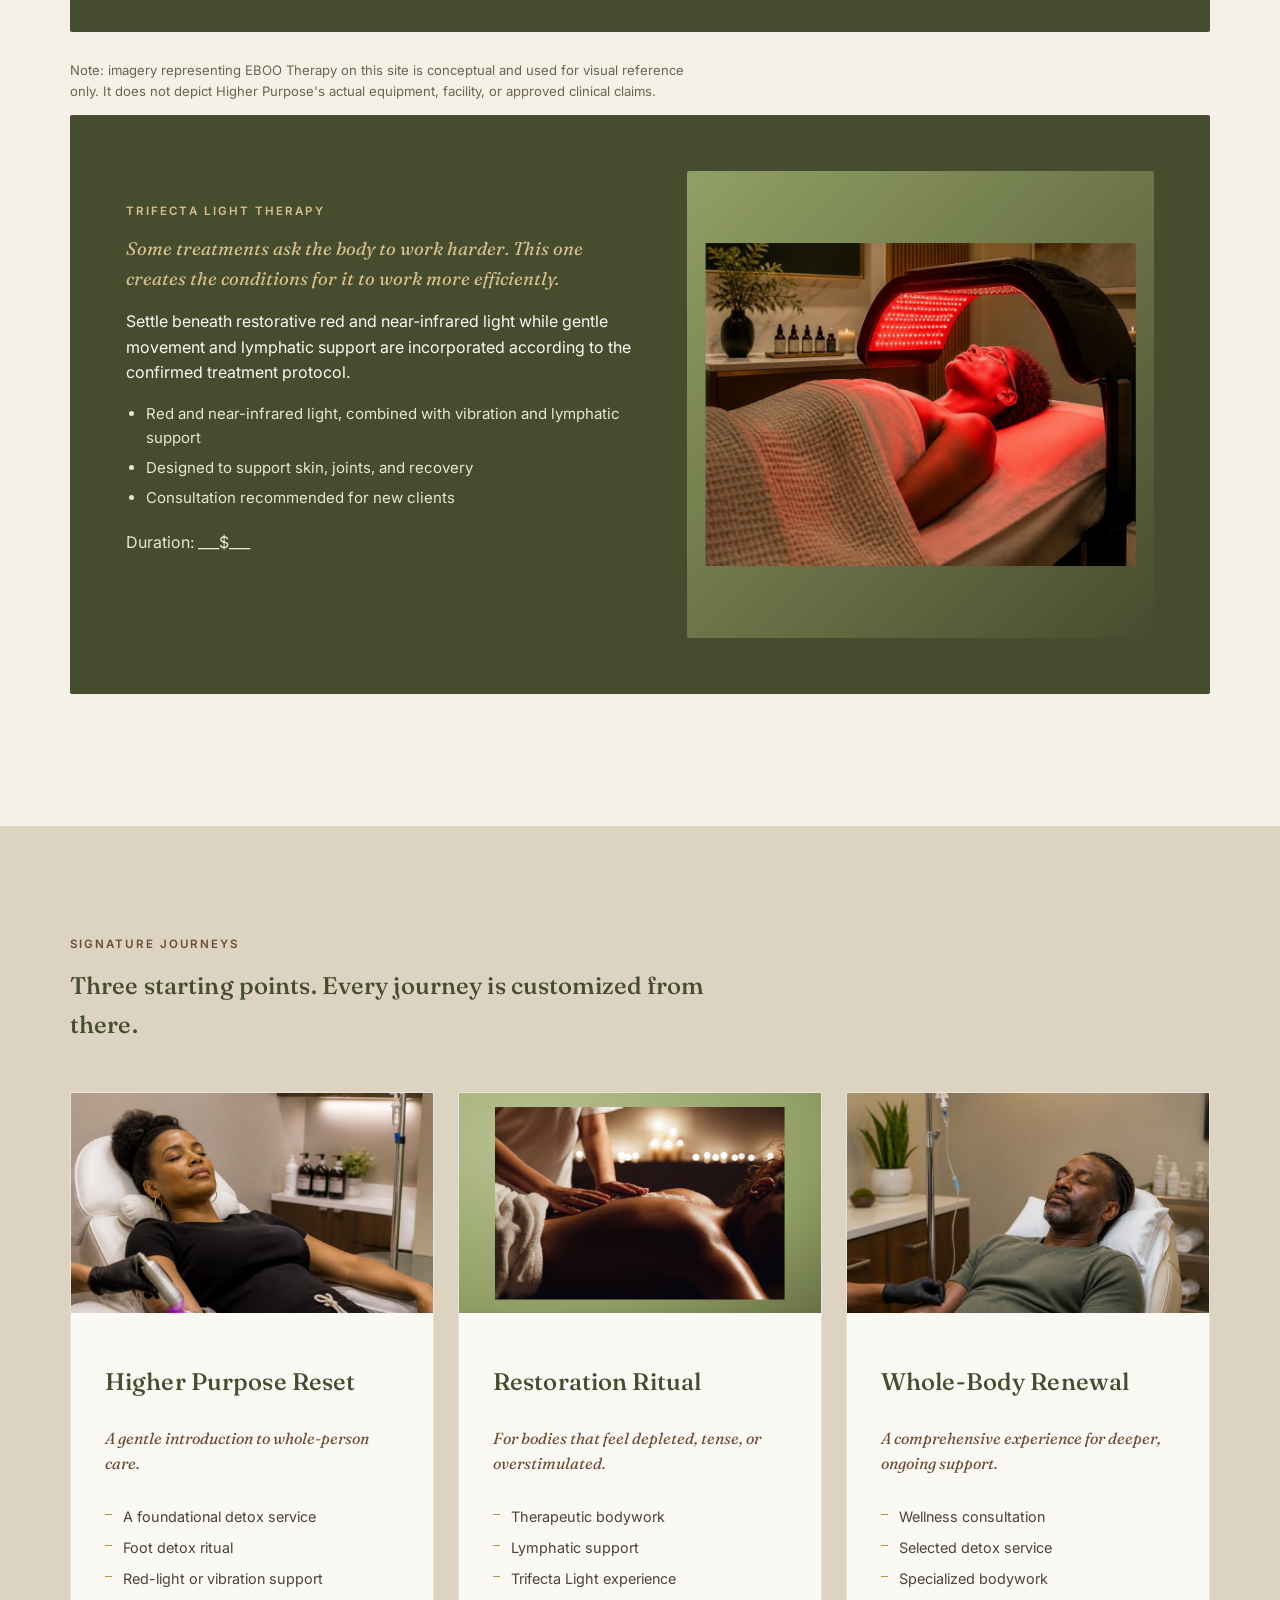
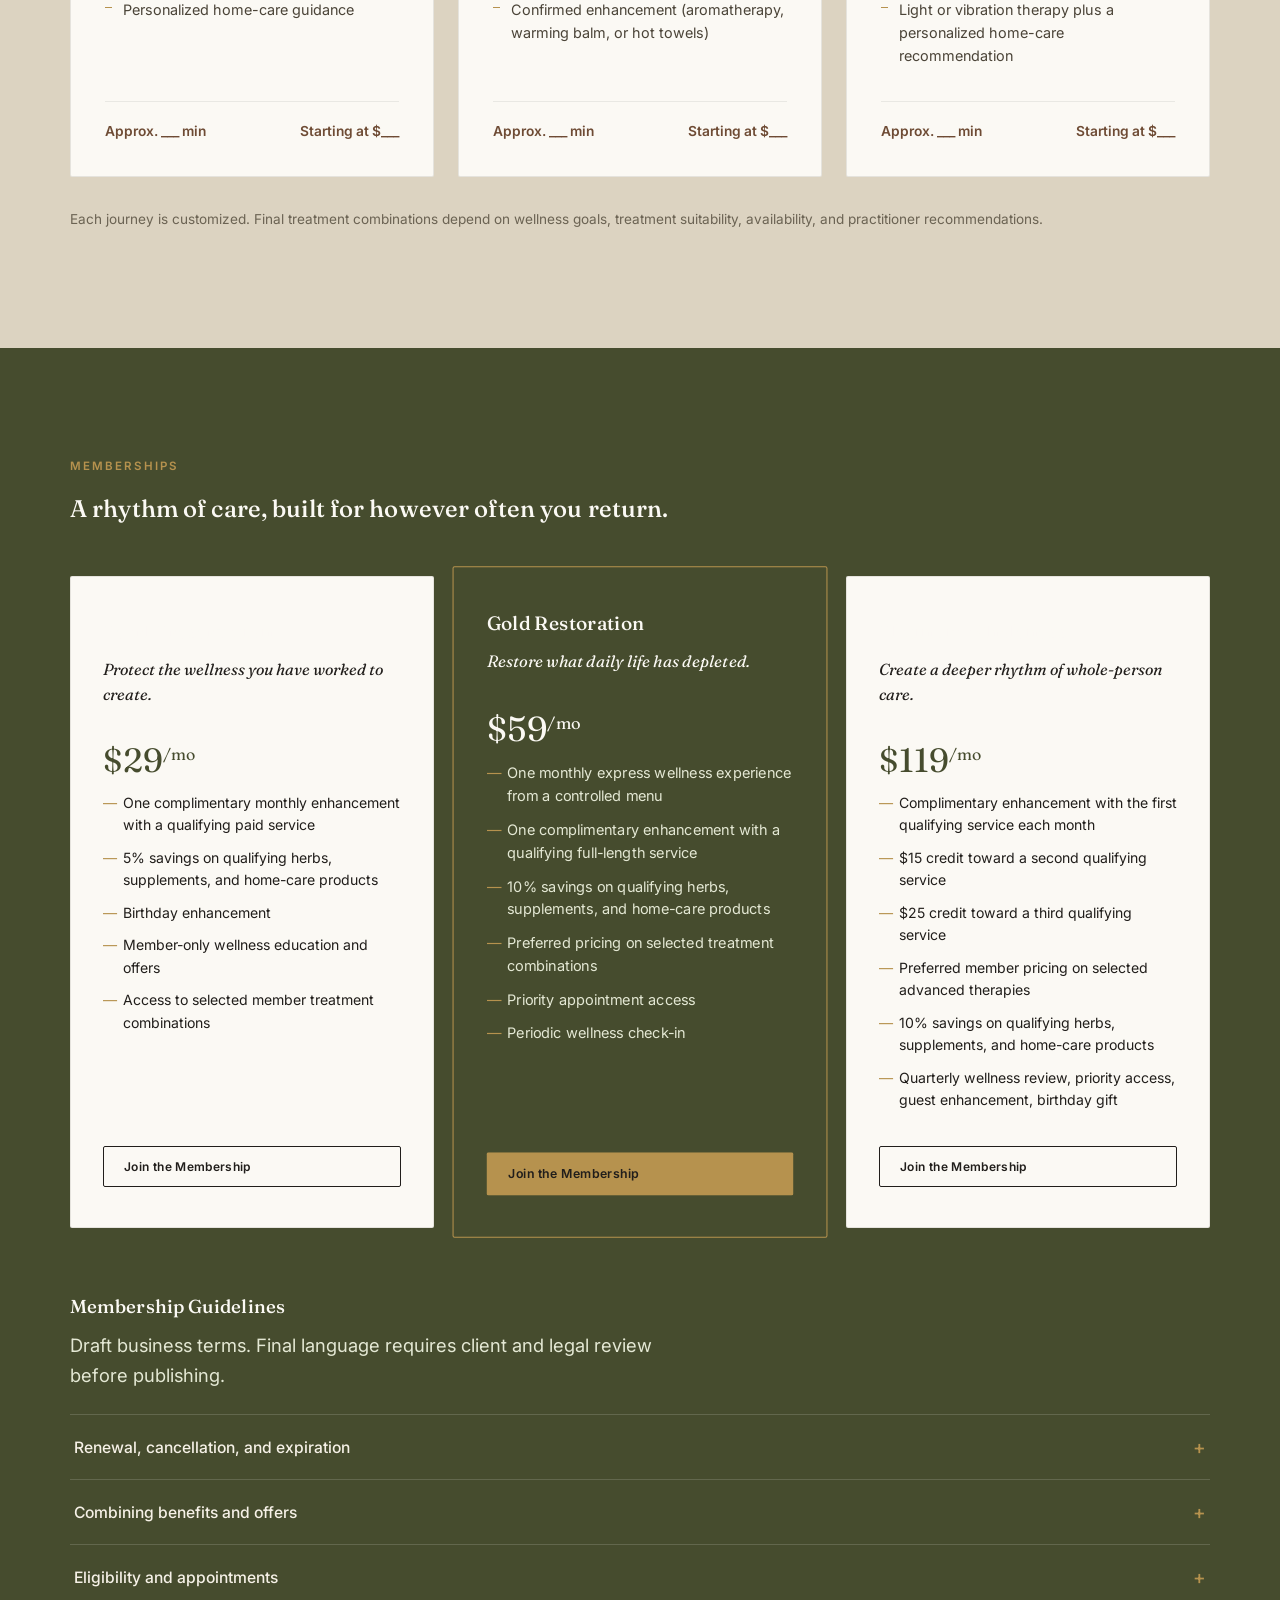
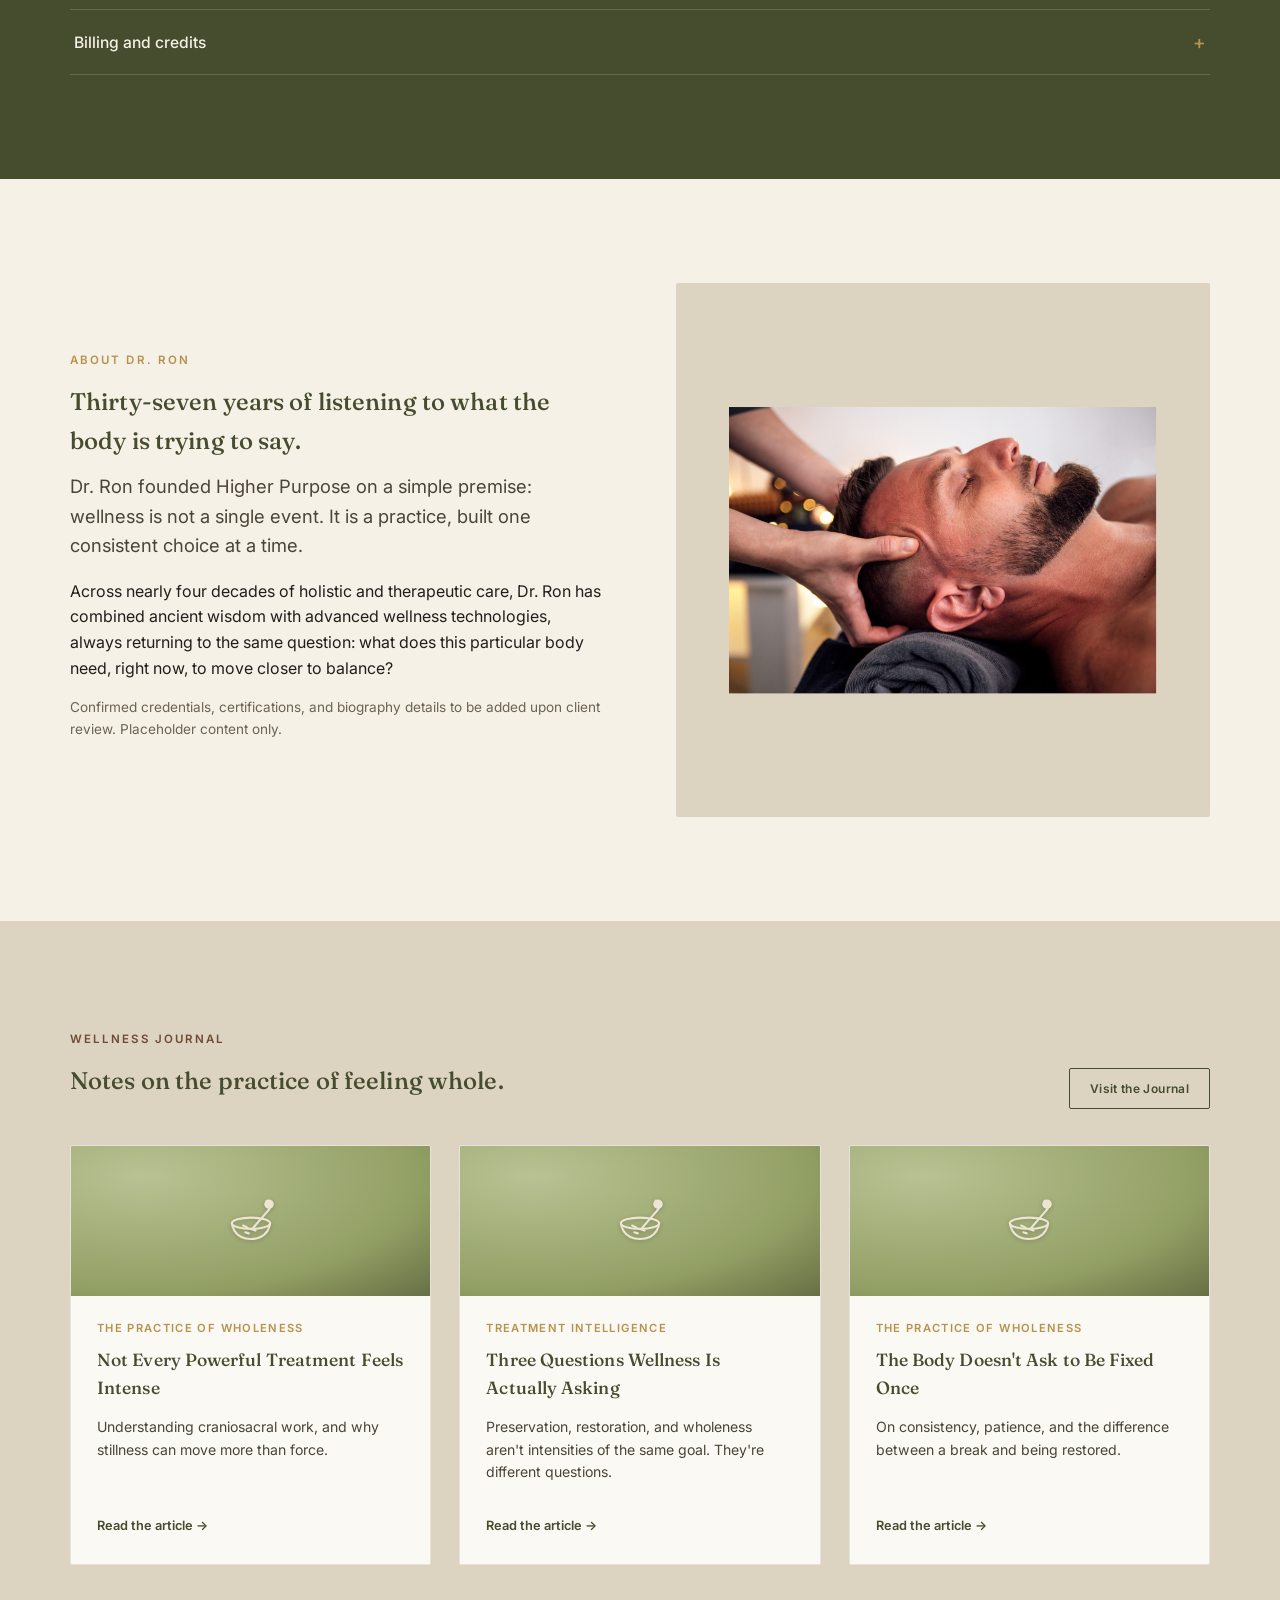
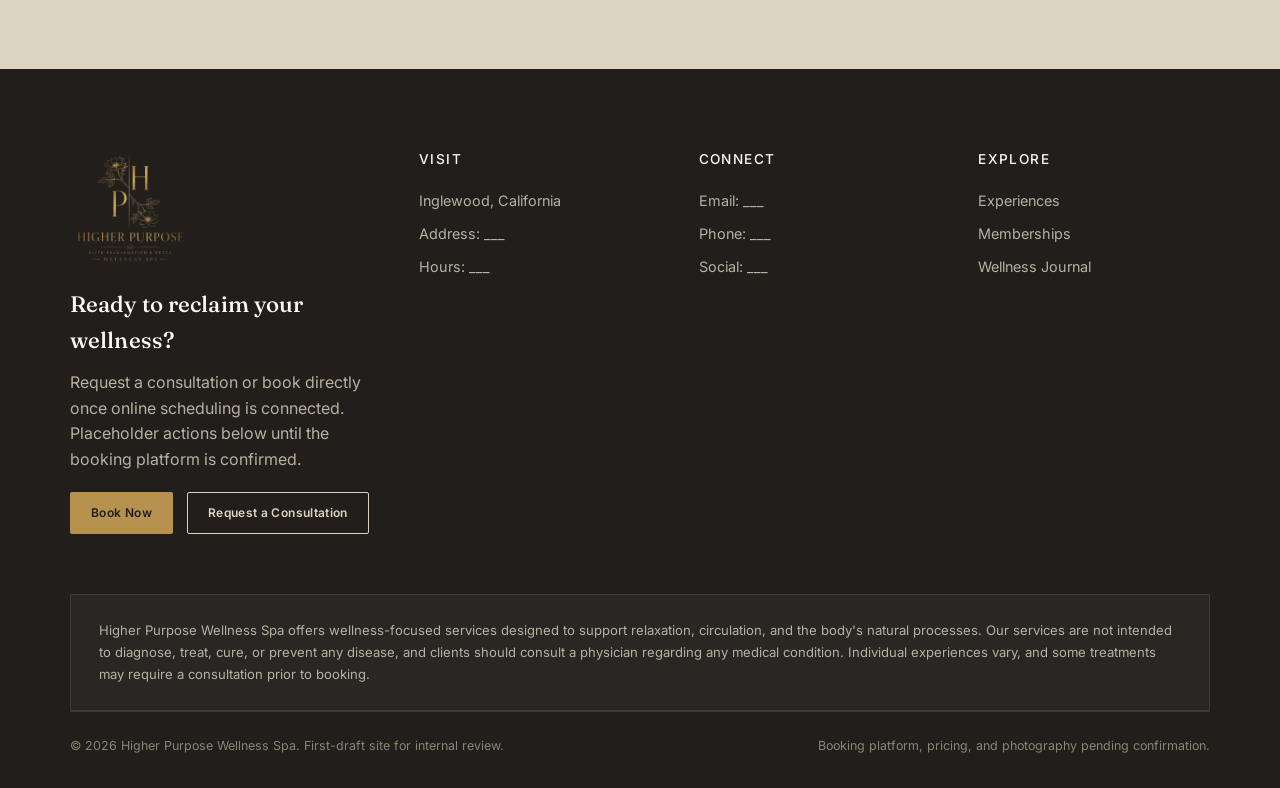
==== commit ef7a5d00: "Rename spa-home-RENAME-TO-index.html to index.html" ====
--- a/index.html
+++ b/index.html
@@ -279,7 +279,7 @@
           <a href="#contact" class="btn btn-outline btn-small" style="margin-top:16px;">Request a Consultation</a>
         </div>
         <div class="feature-visual">
-          <img src="spa-img-redlight.jpg" alt="Conceptual reference image for EBOO Therapy" onerror="this.remove()">
+          <img src="spa-img-eboo.jpg" alt="Conceptual reference image for EBOO Therapy" onerror="this.remove()">
         </div>
       </div>
       <p style="font-size:.82rem;color:#6b6353;max-width:640px;">Note: imagery representing EBOO Therapy on this site is conceptual and used for visual reference only. It does not depict Higher Purpose's actual equipment, facility, or approved clinical claims.</p>
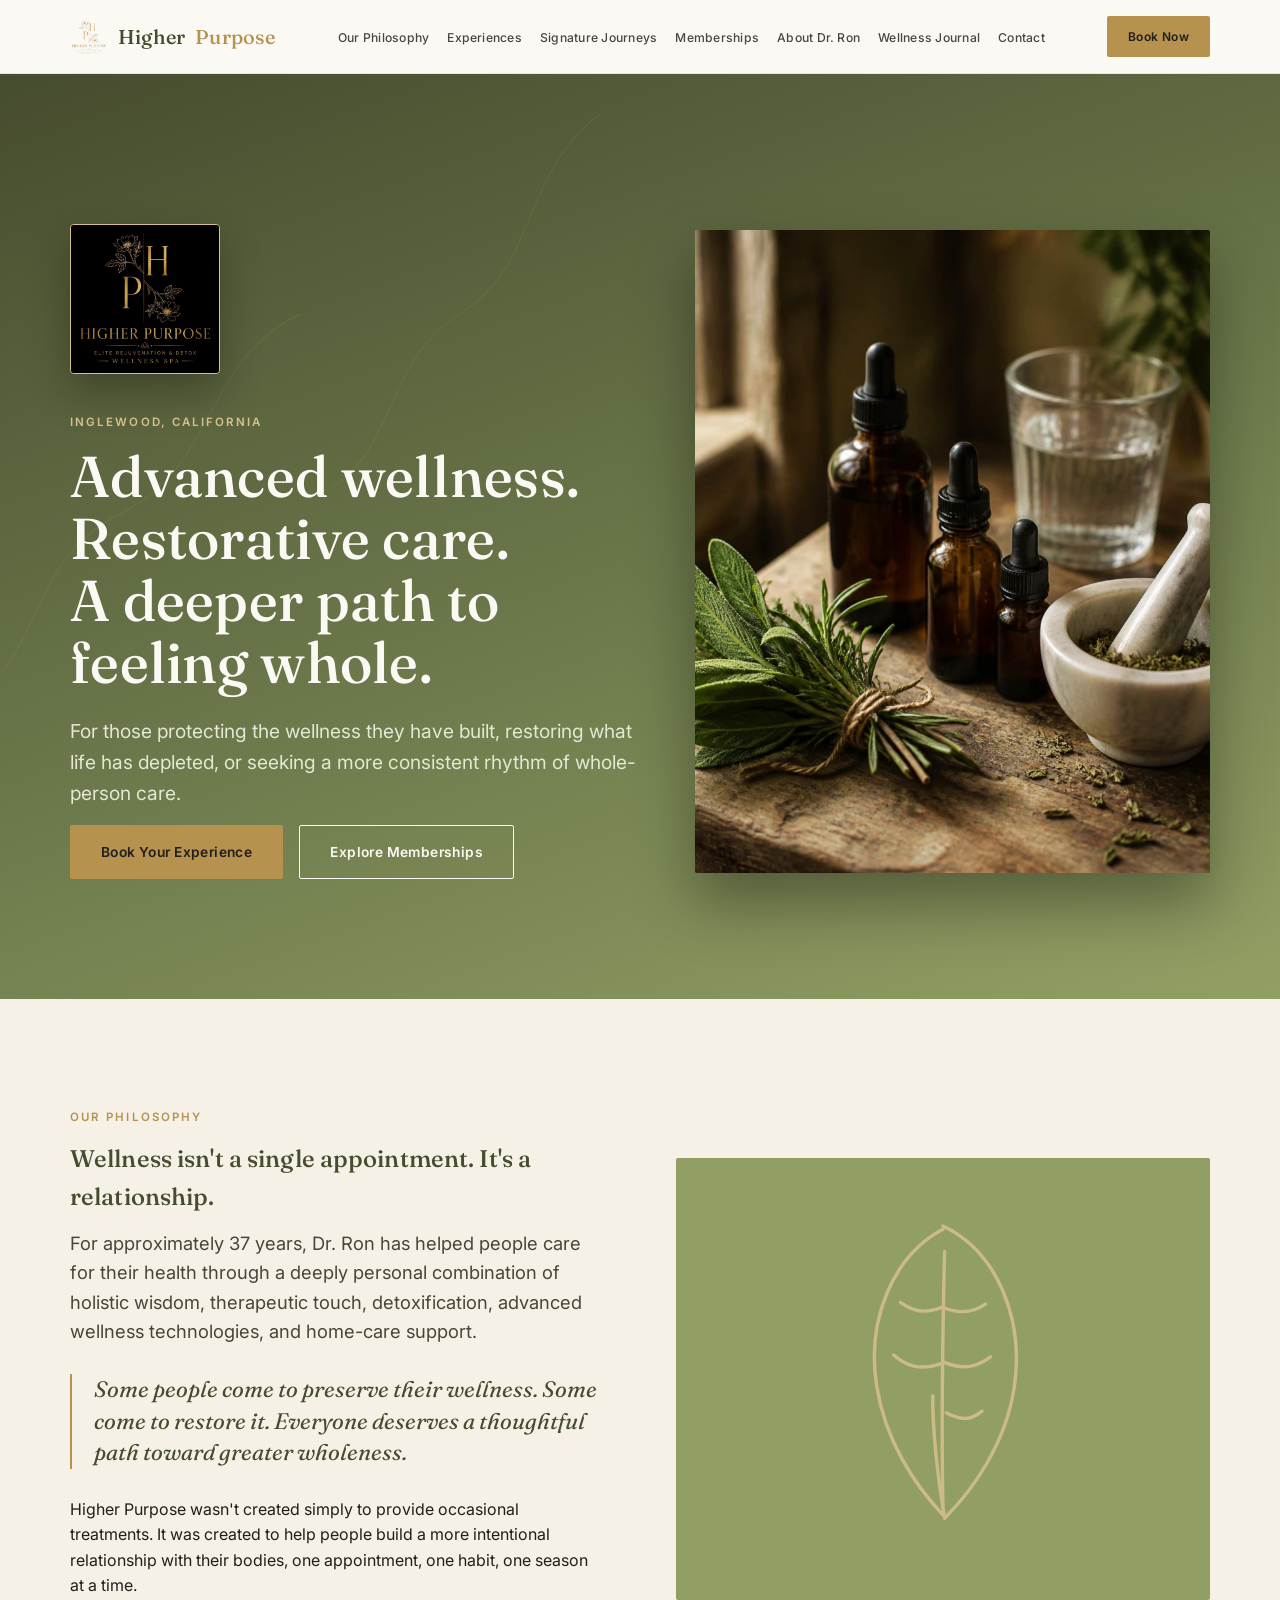
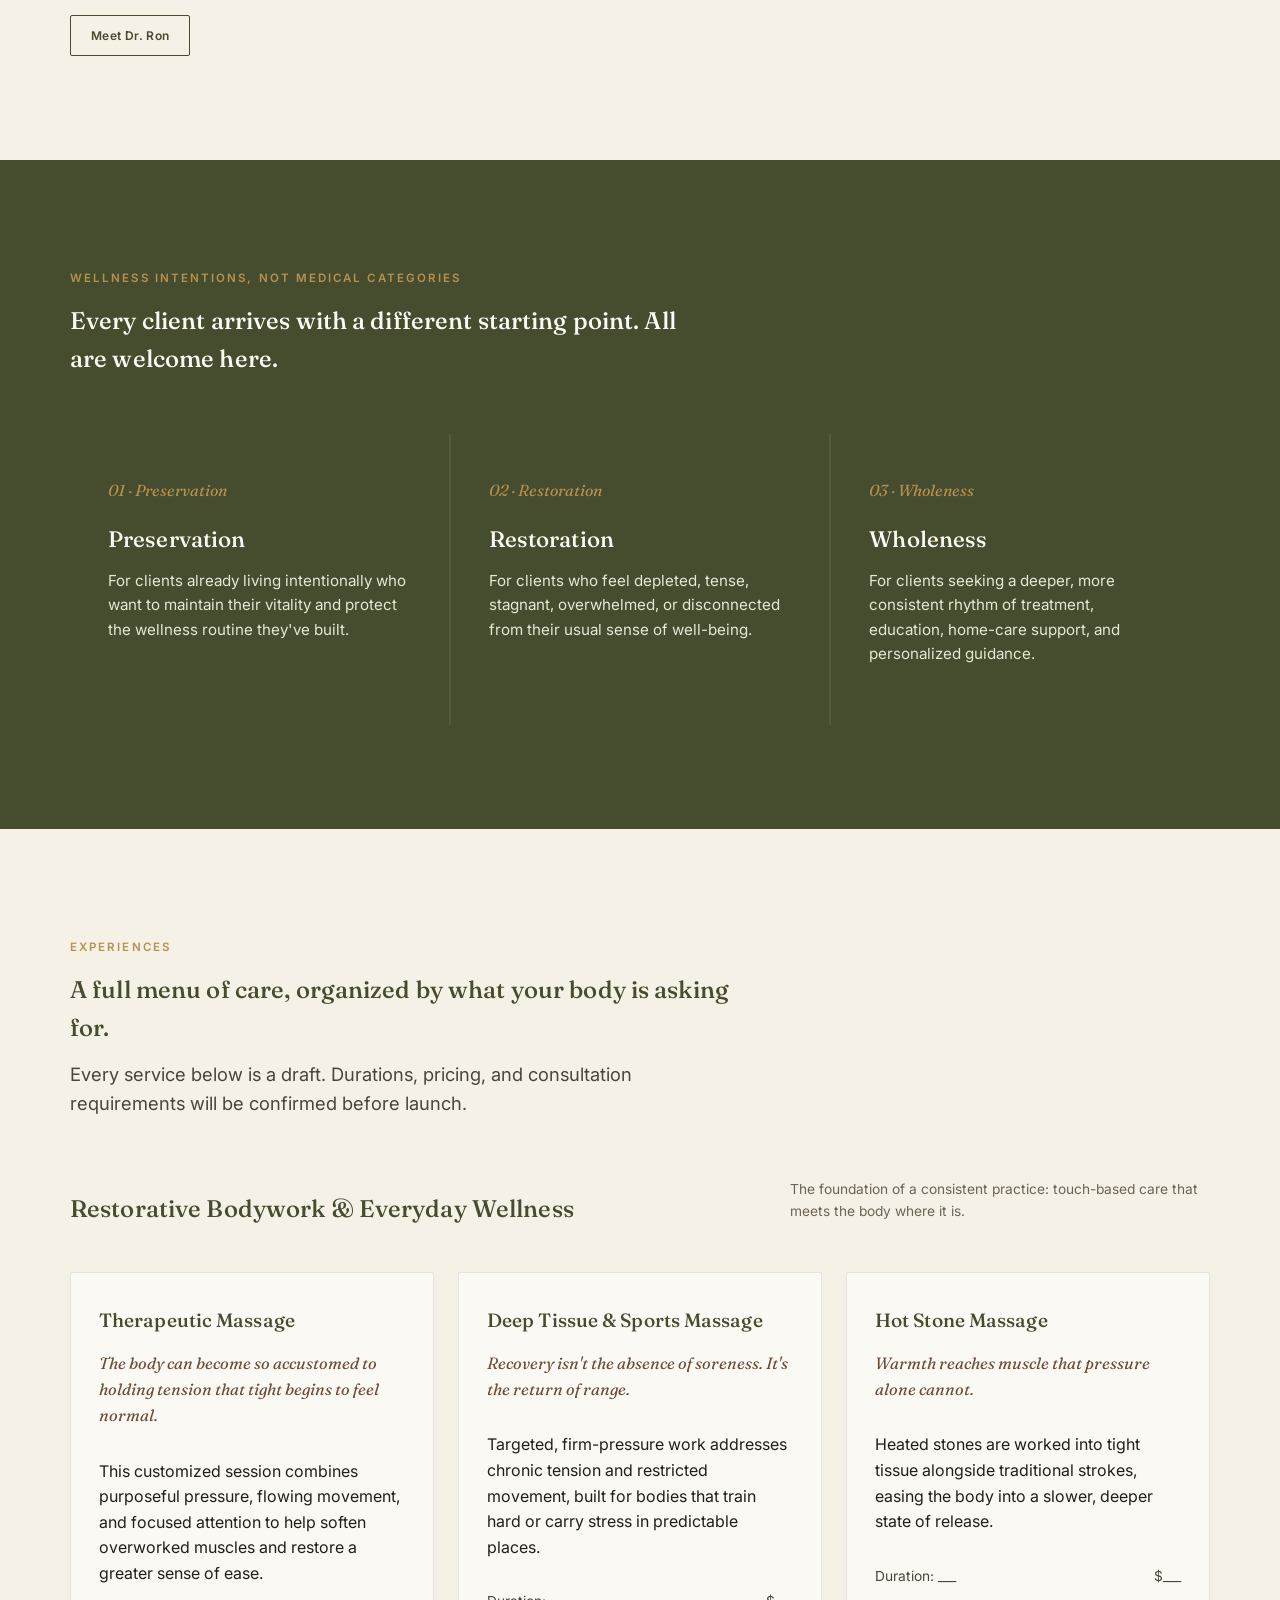
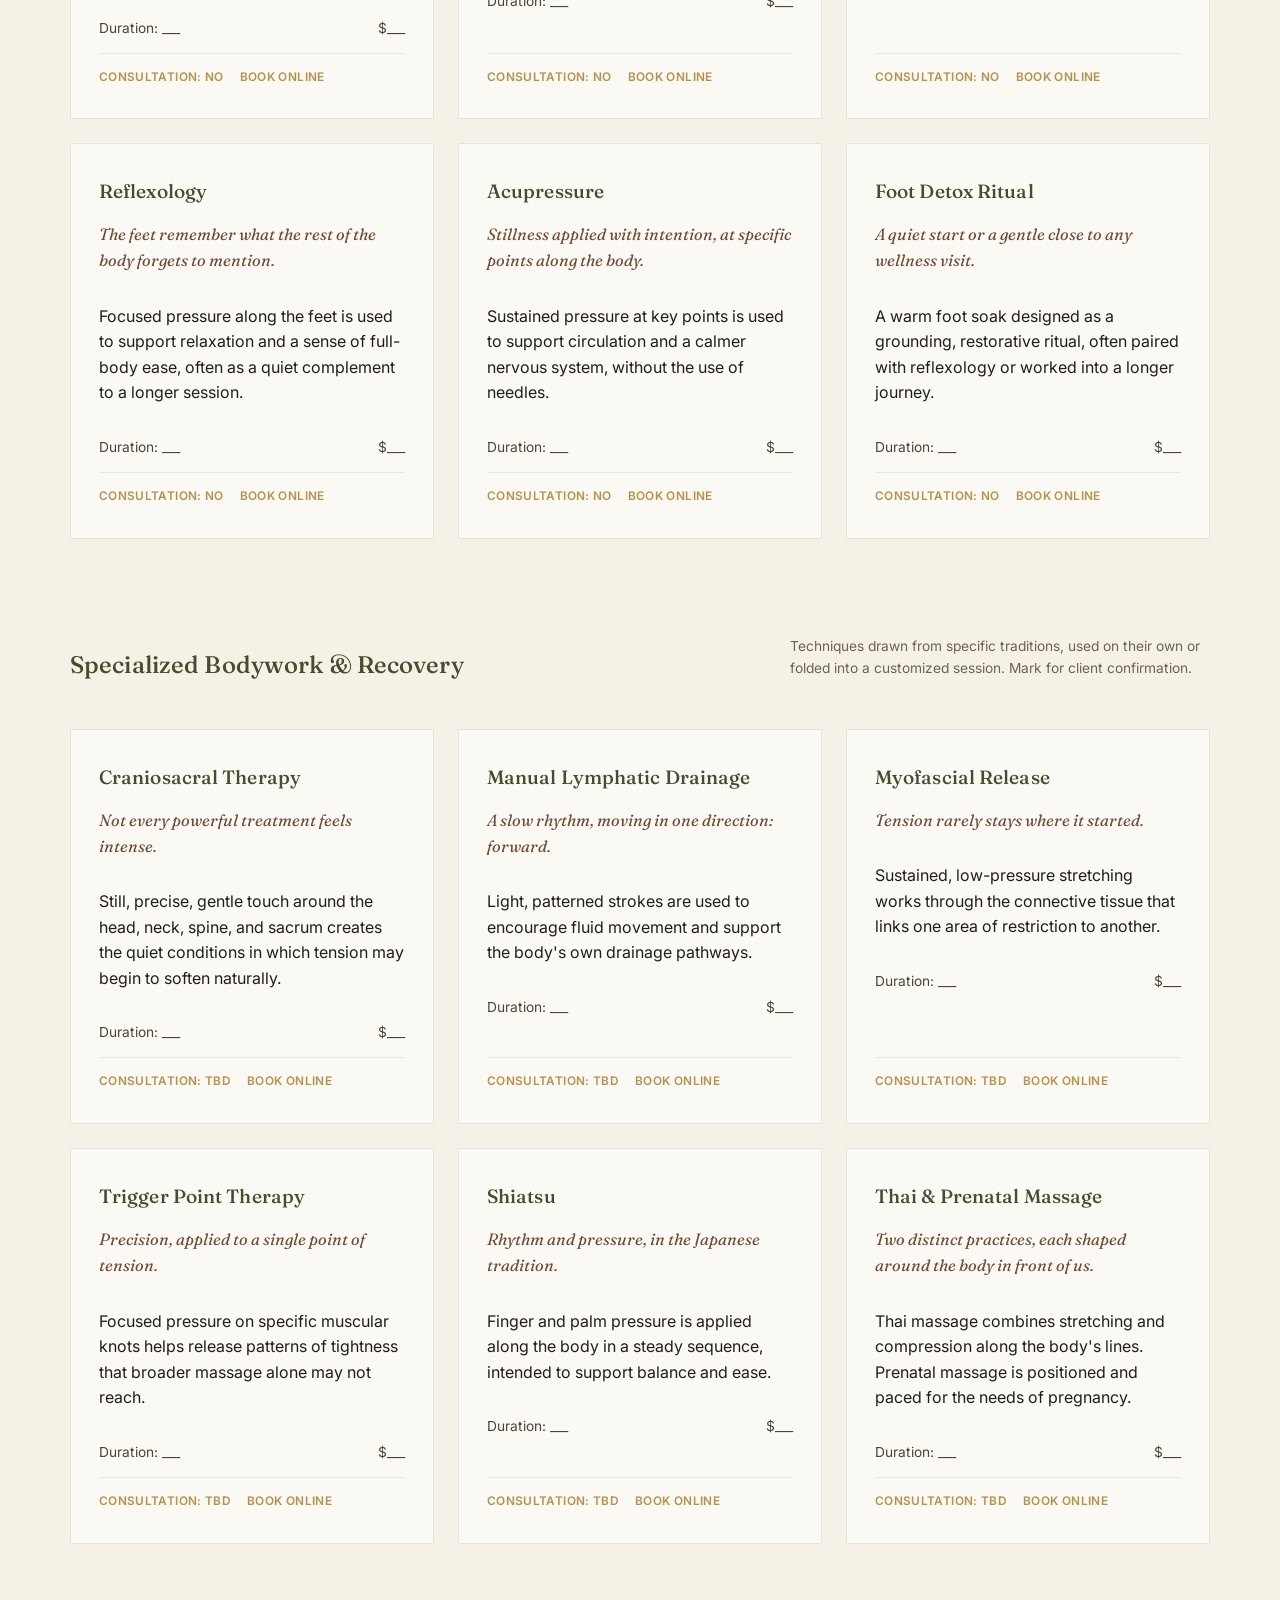
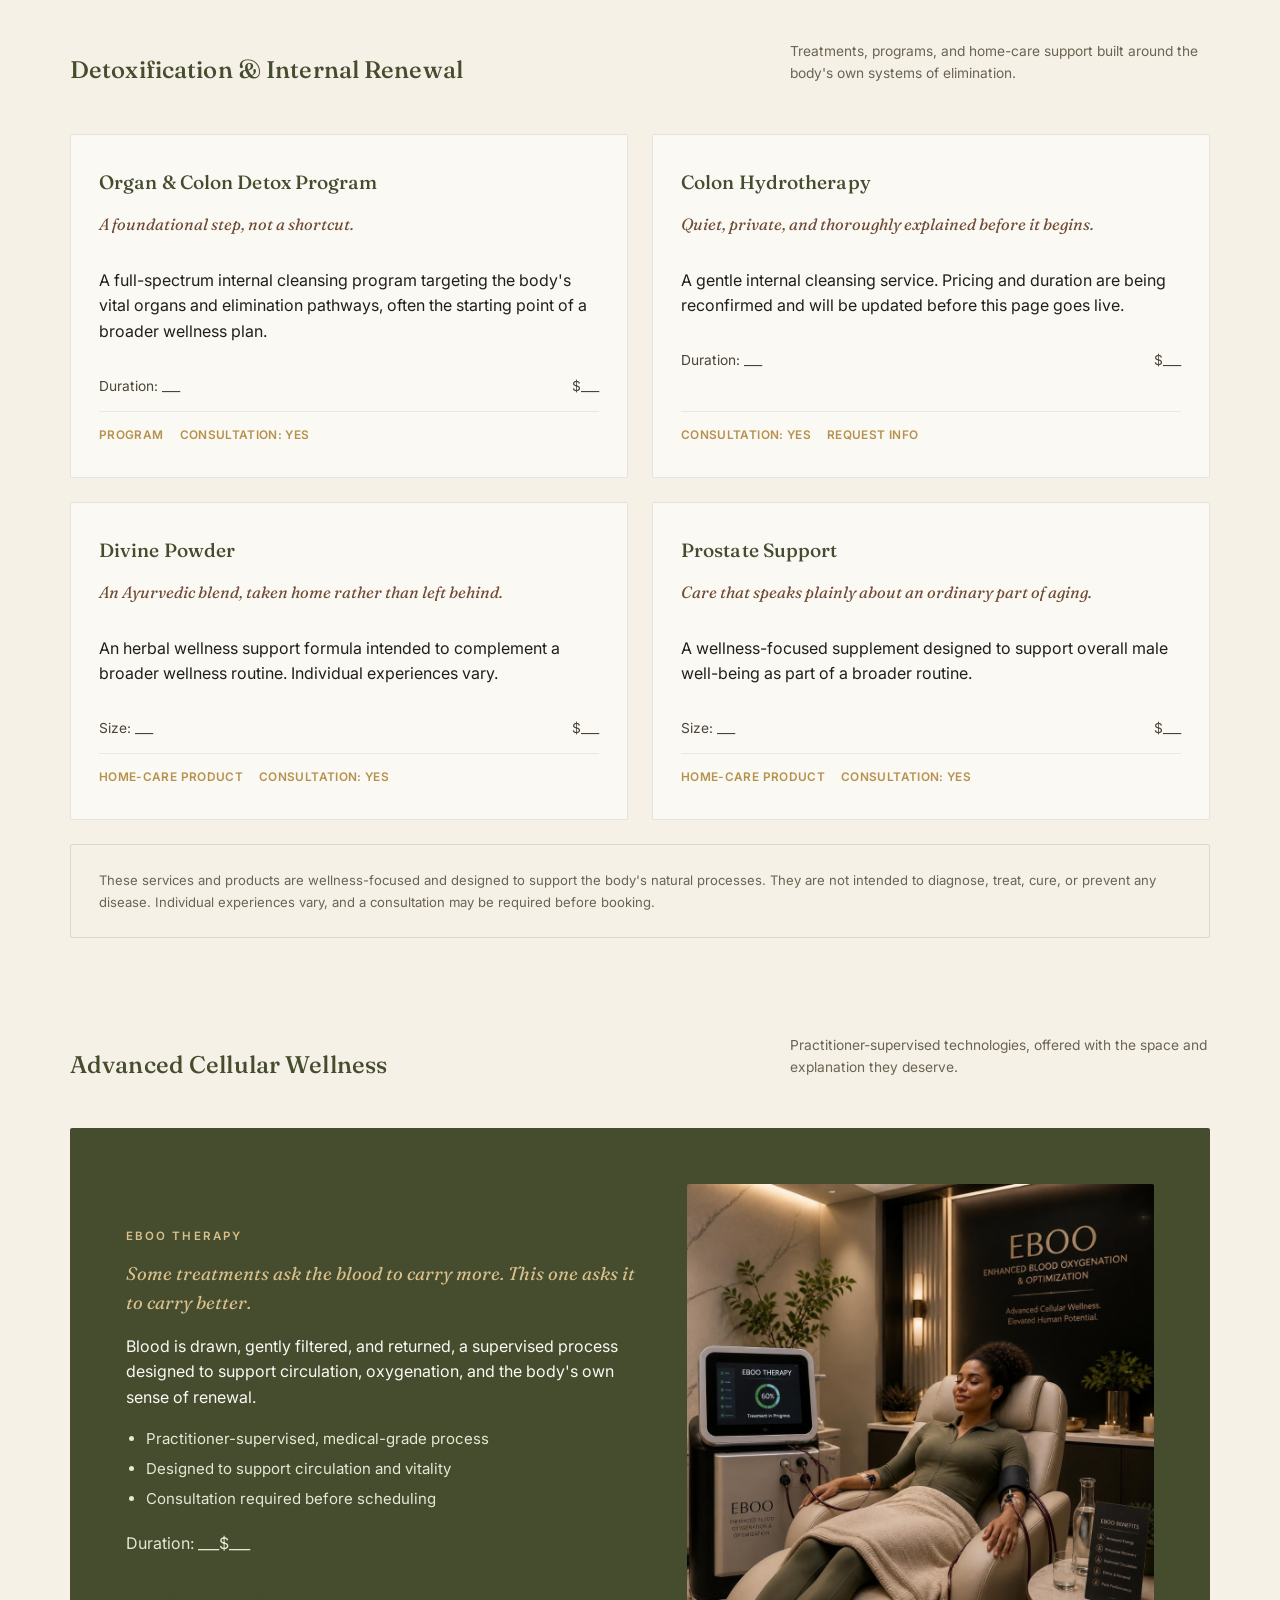
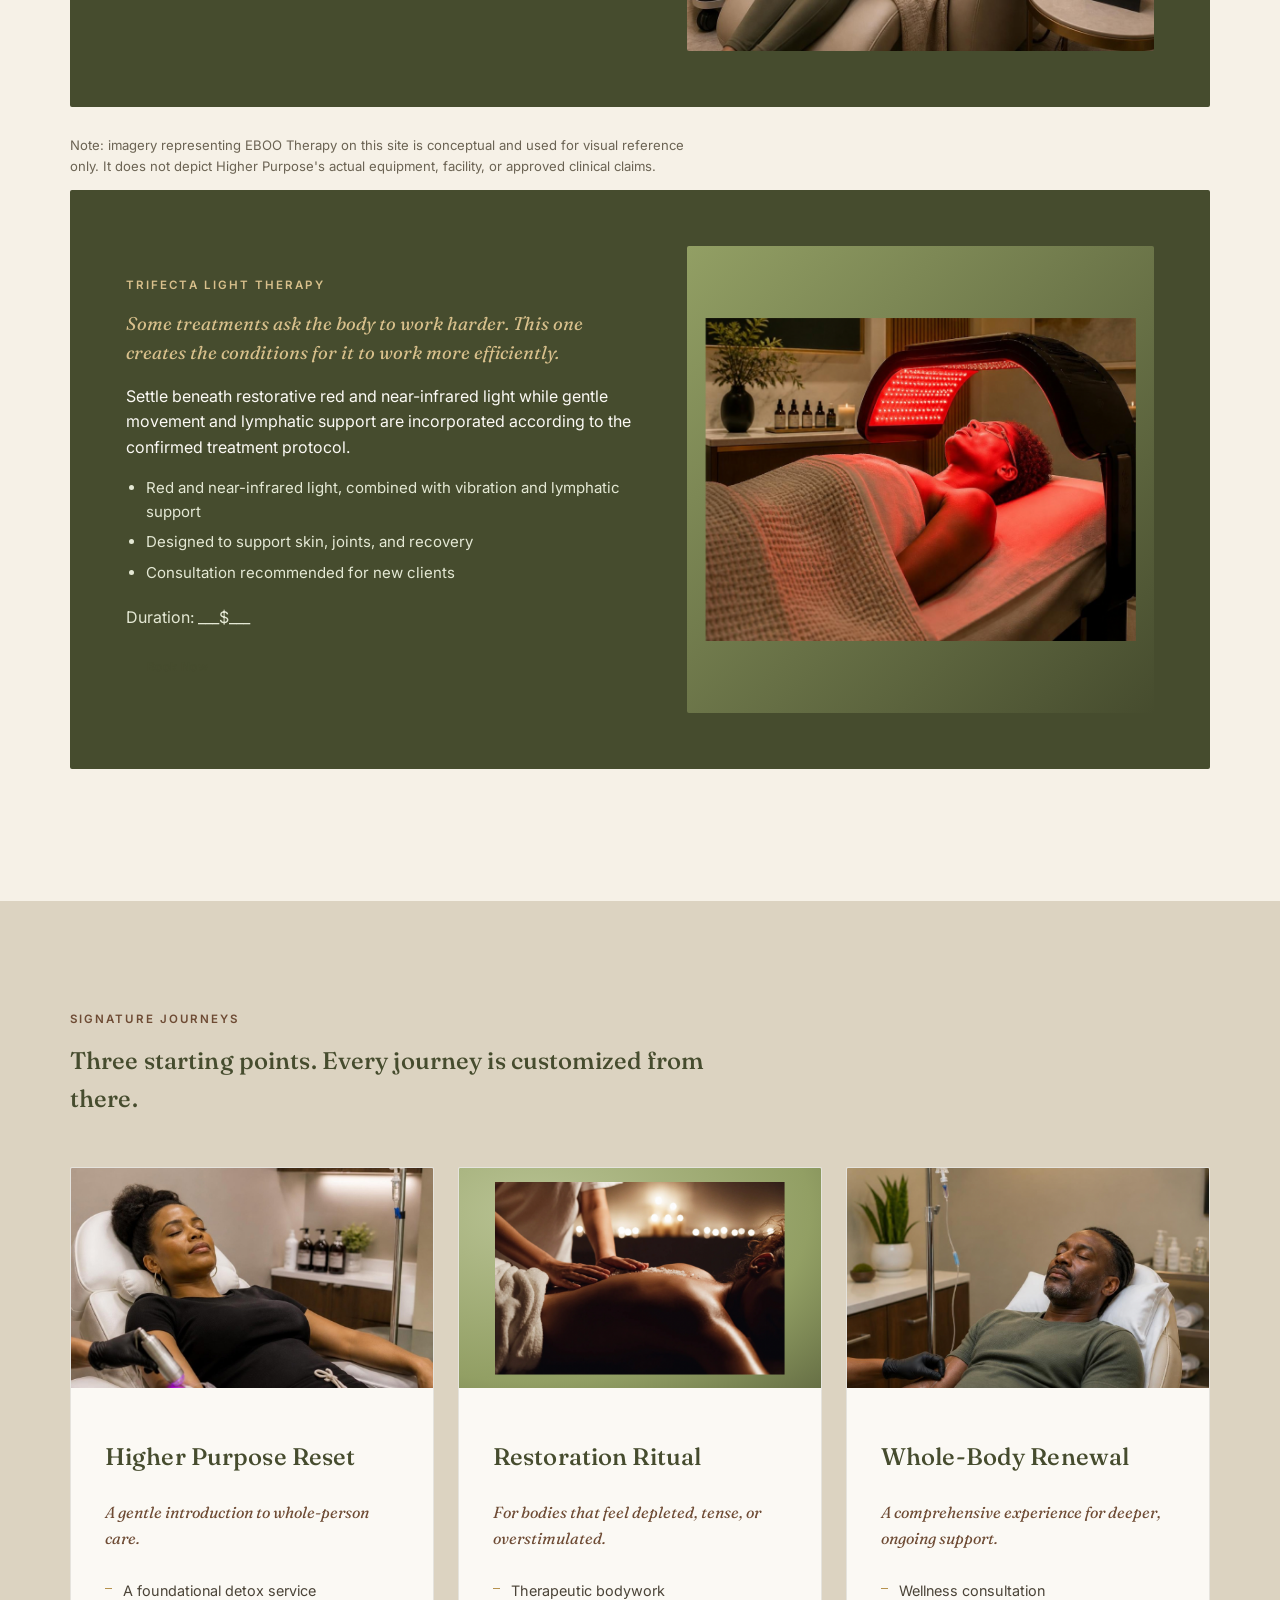
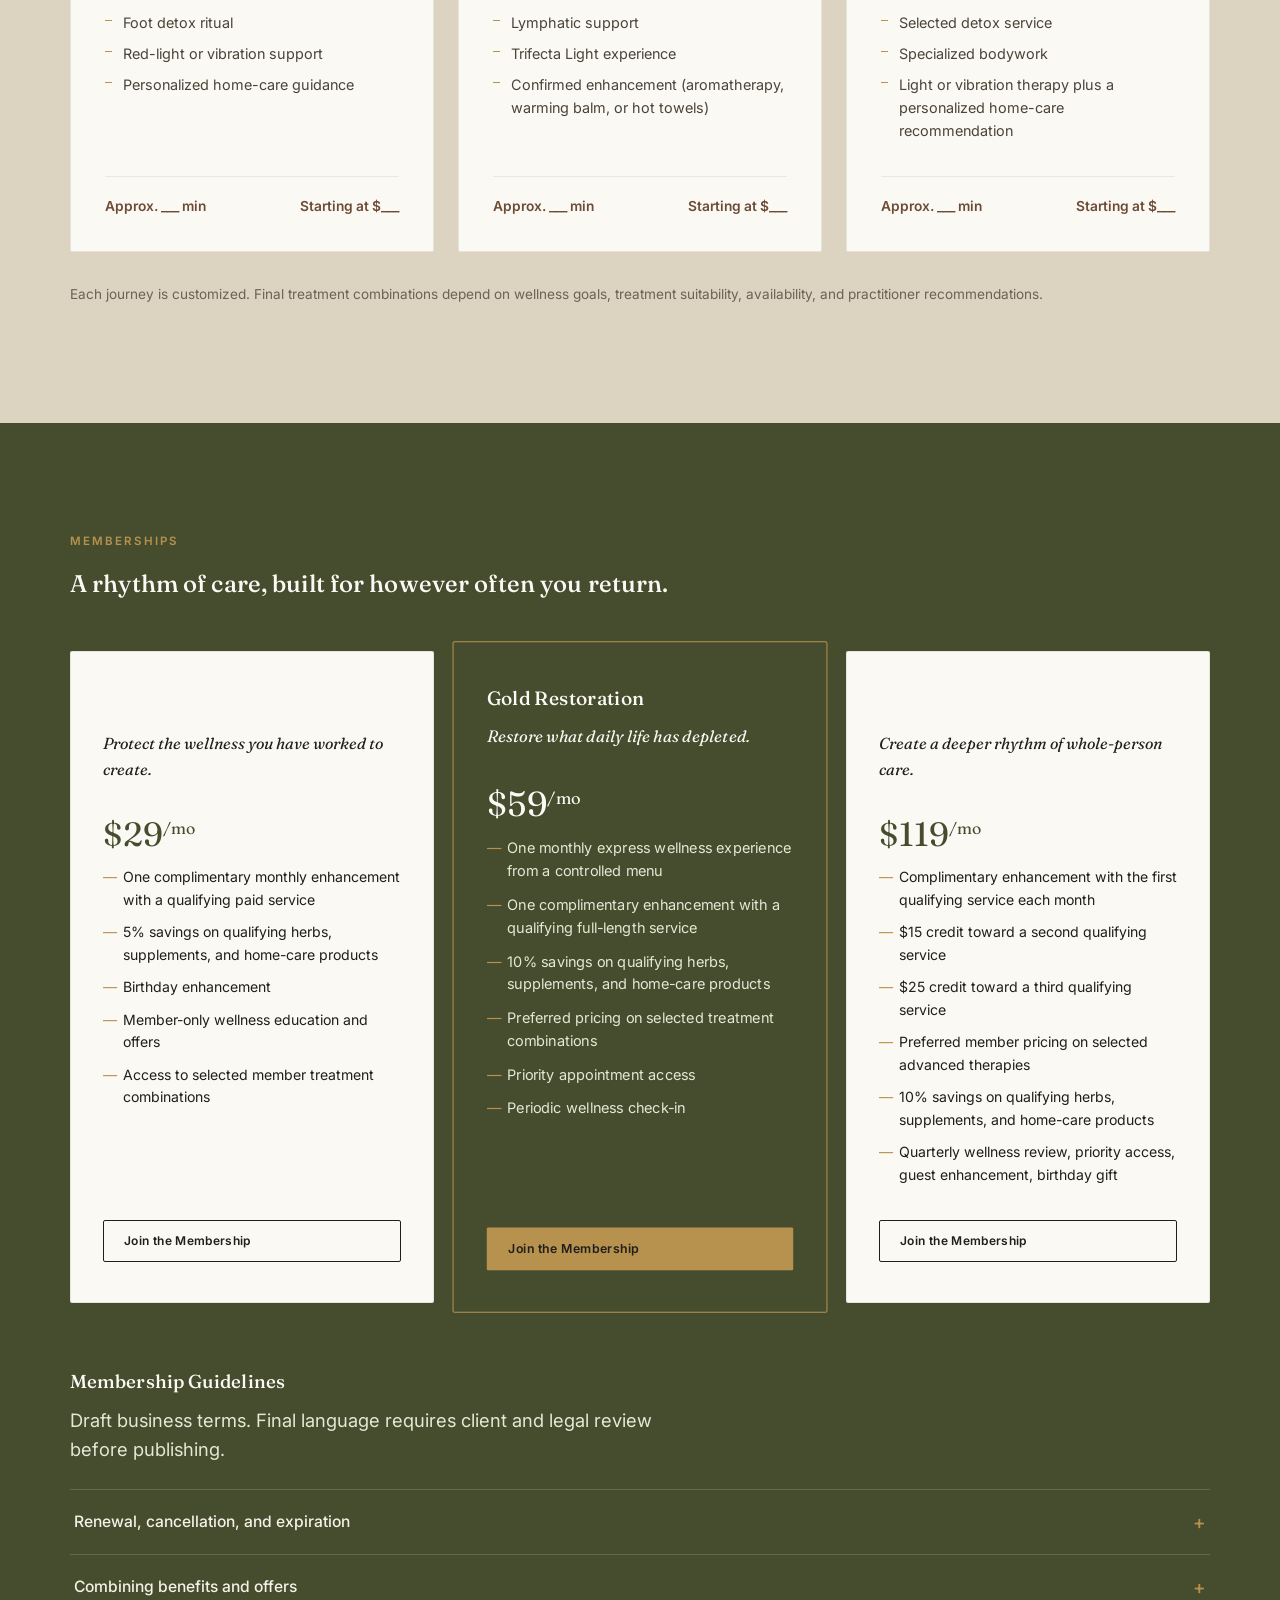
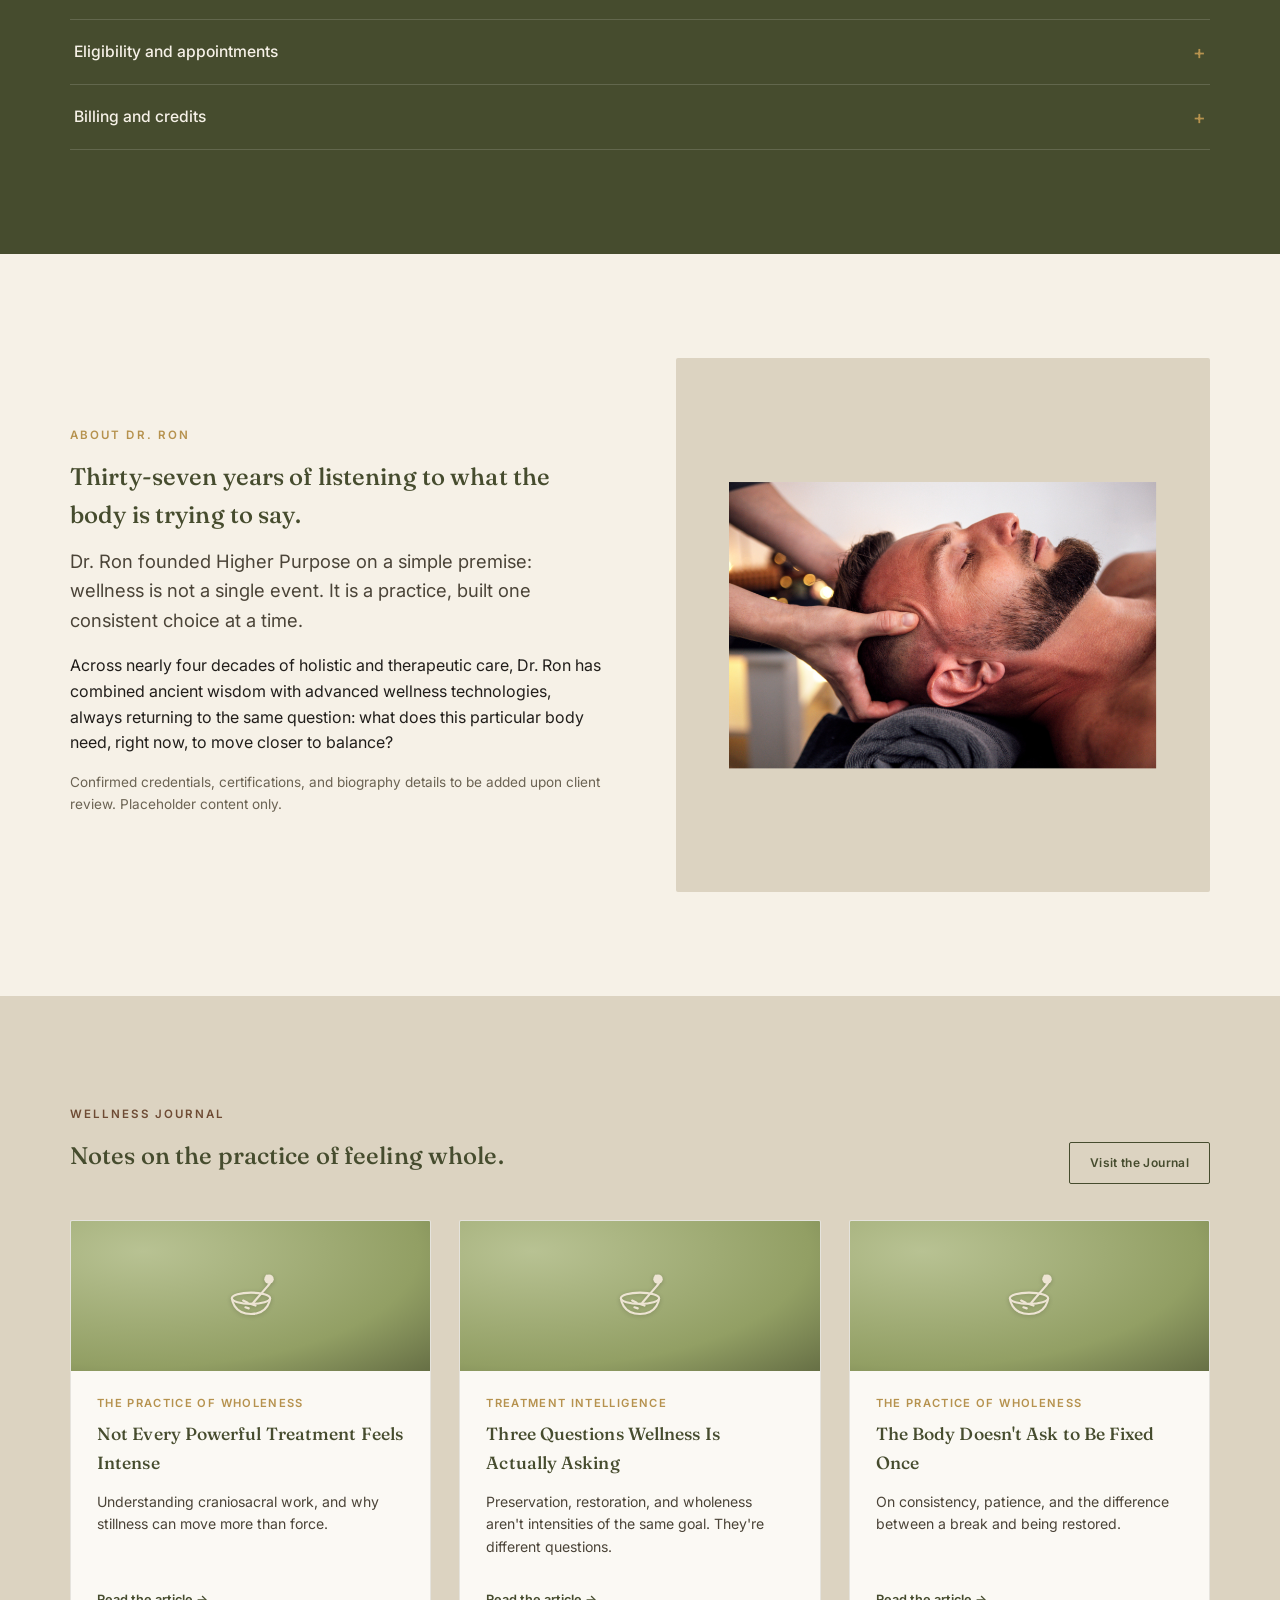
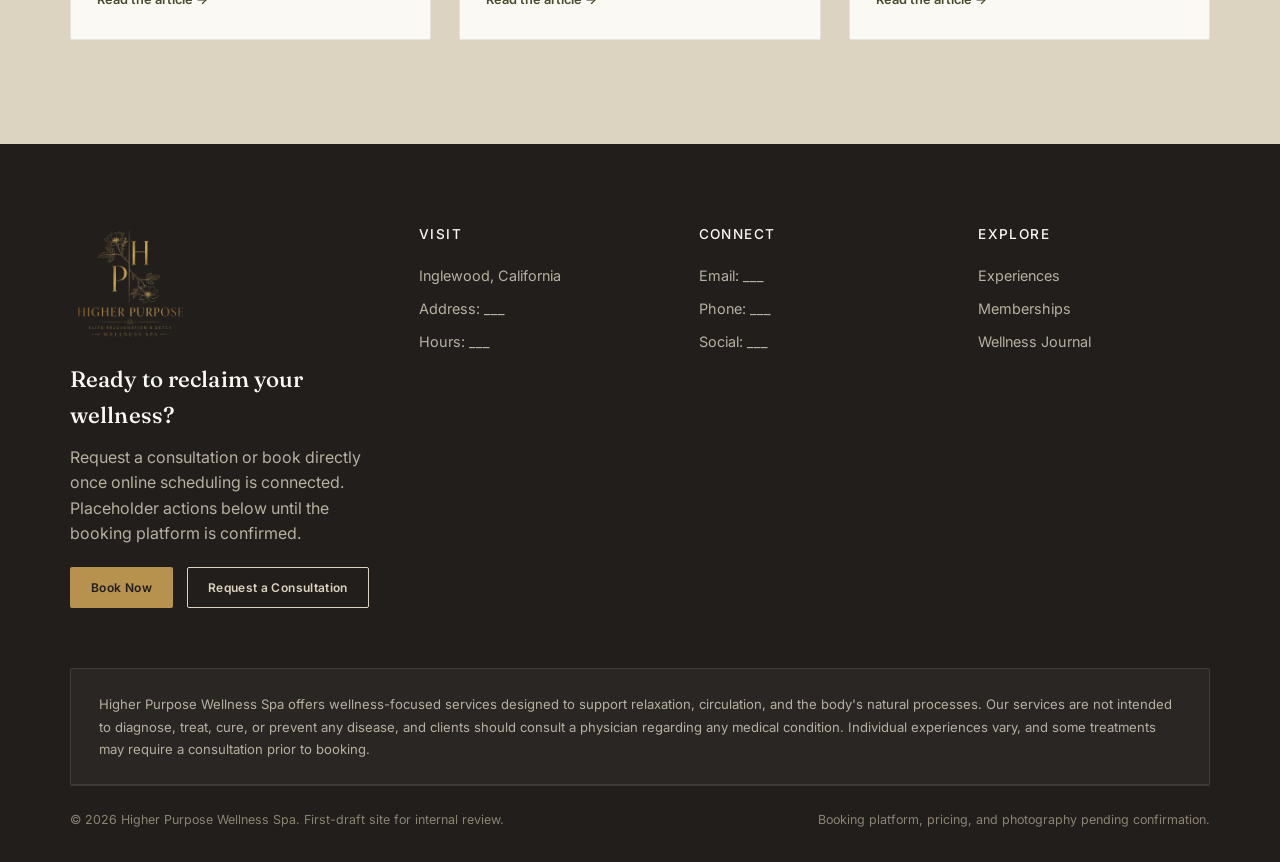
==== commit 8fb3d445: "Rename spa-home-RENAME-TO-index.html to index.html" ====
--- a/index.html
+++ b/index.html
@@ -279,7 +279,7 @@
           <a href="#contact" class="btn btn-outline btn-small" style="margin-top:16px;">Request a Consultation</a>
         </div>
         <div class="feature-visual">
-          <img src="spa-img-eboo.jpg" alt="Conceptual reference image for EBOO Therapy" onerror="this.remove()">
+          <img src="spa-img-eboofinal.jpeg" alt="Conceptual reference image for EBOO Therapy" onerror="this.remove()">
         </div>
       </div>
       <p style="font-size:.82rem;color:#6b6353;max-width:640px;">Note: imagery representing EBOO Therapy on this site is conceptual and used for visual reference only. It does not depict Higher Purpose's actual equipment, facility, or approved clinical claims.</p>
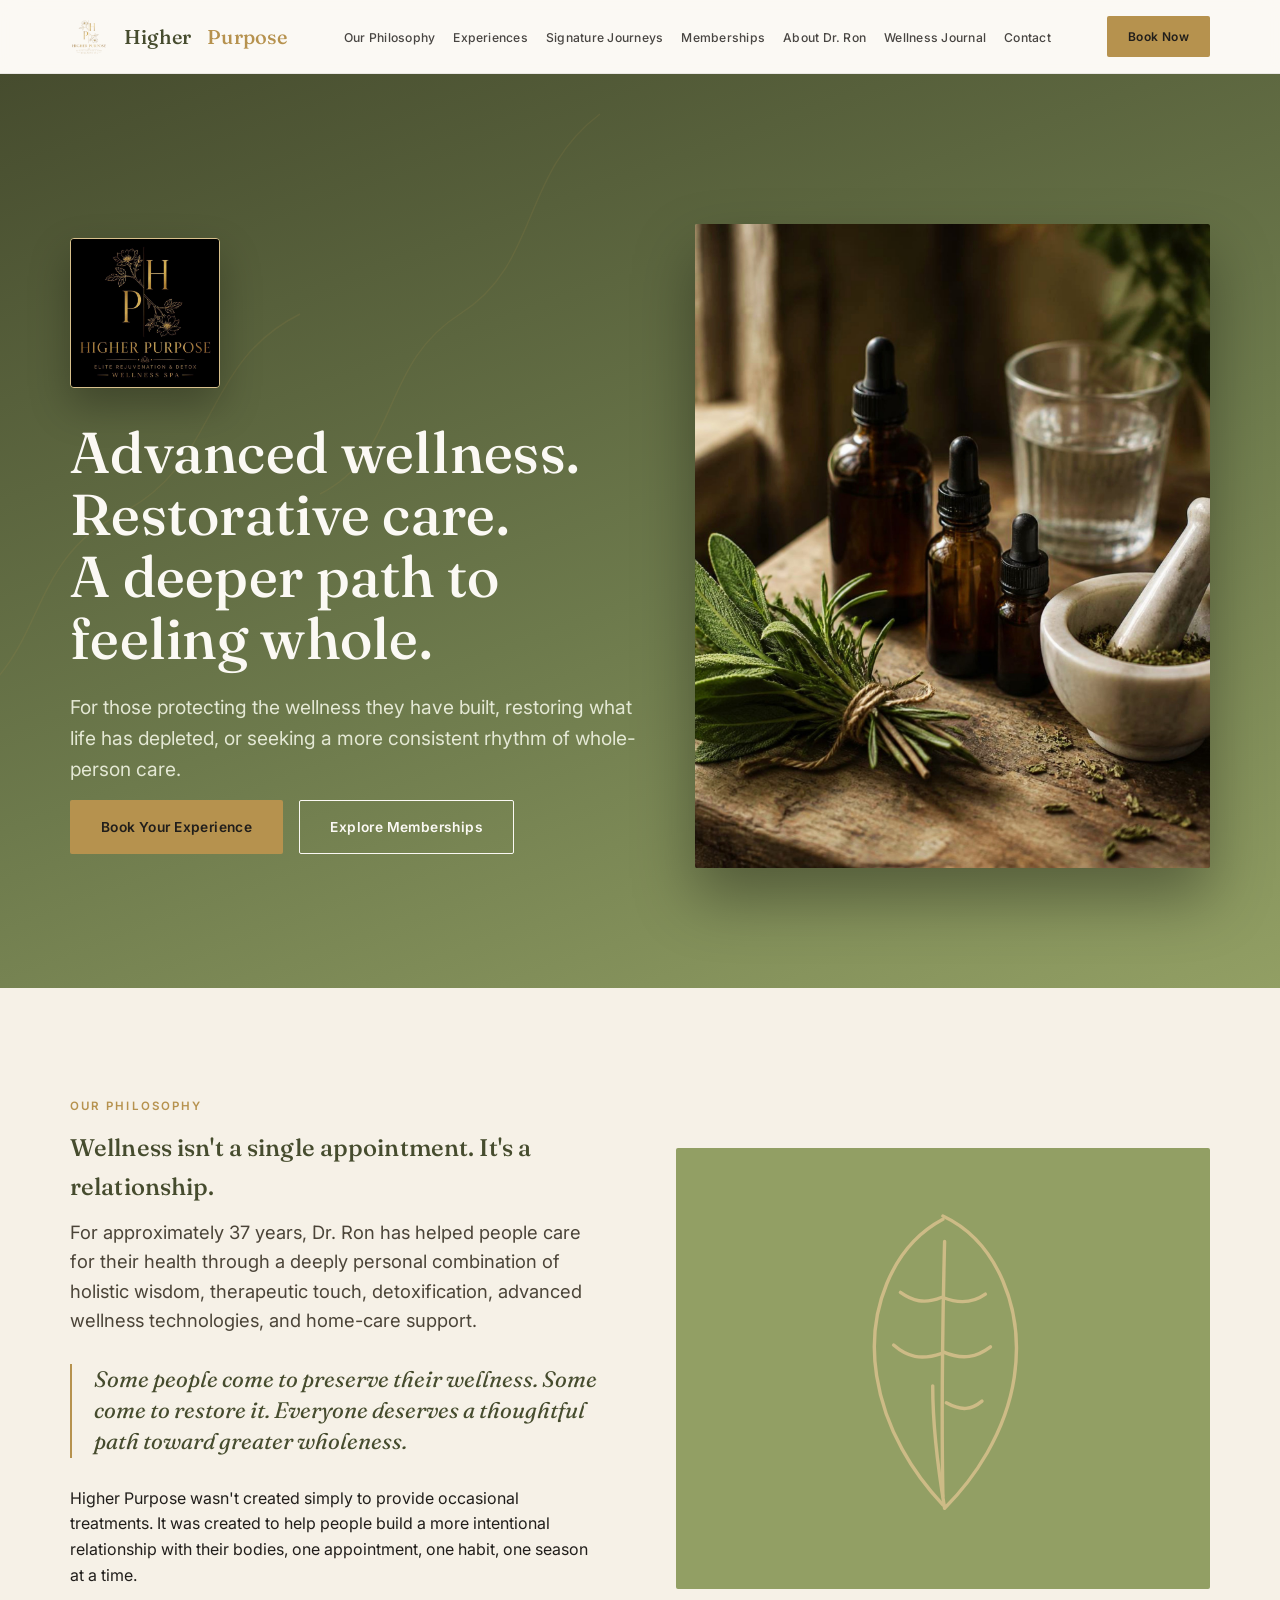
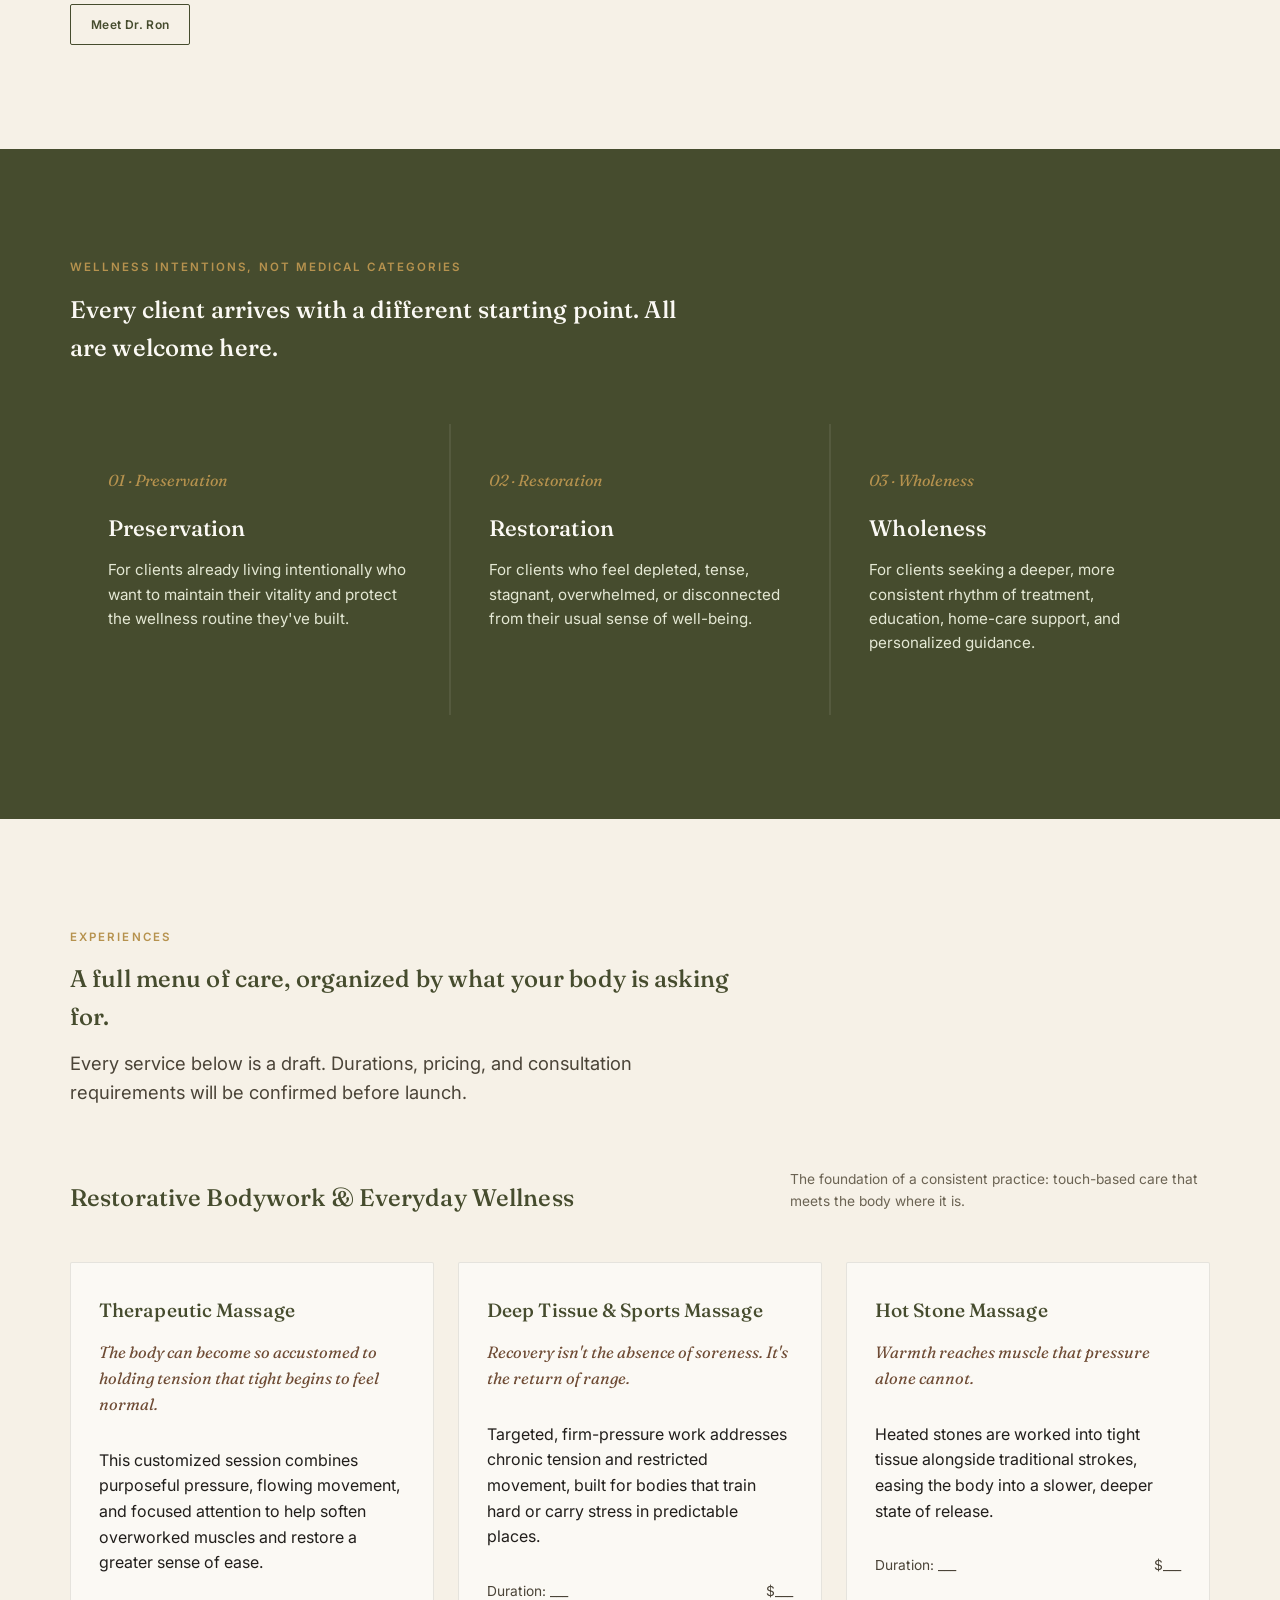
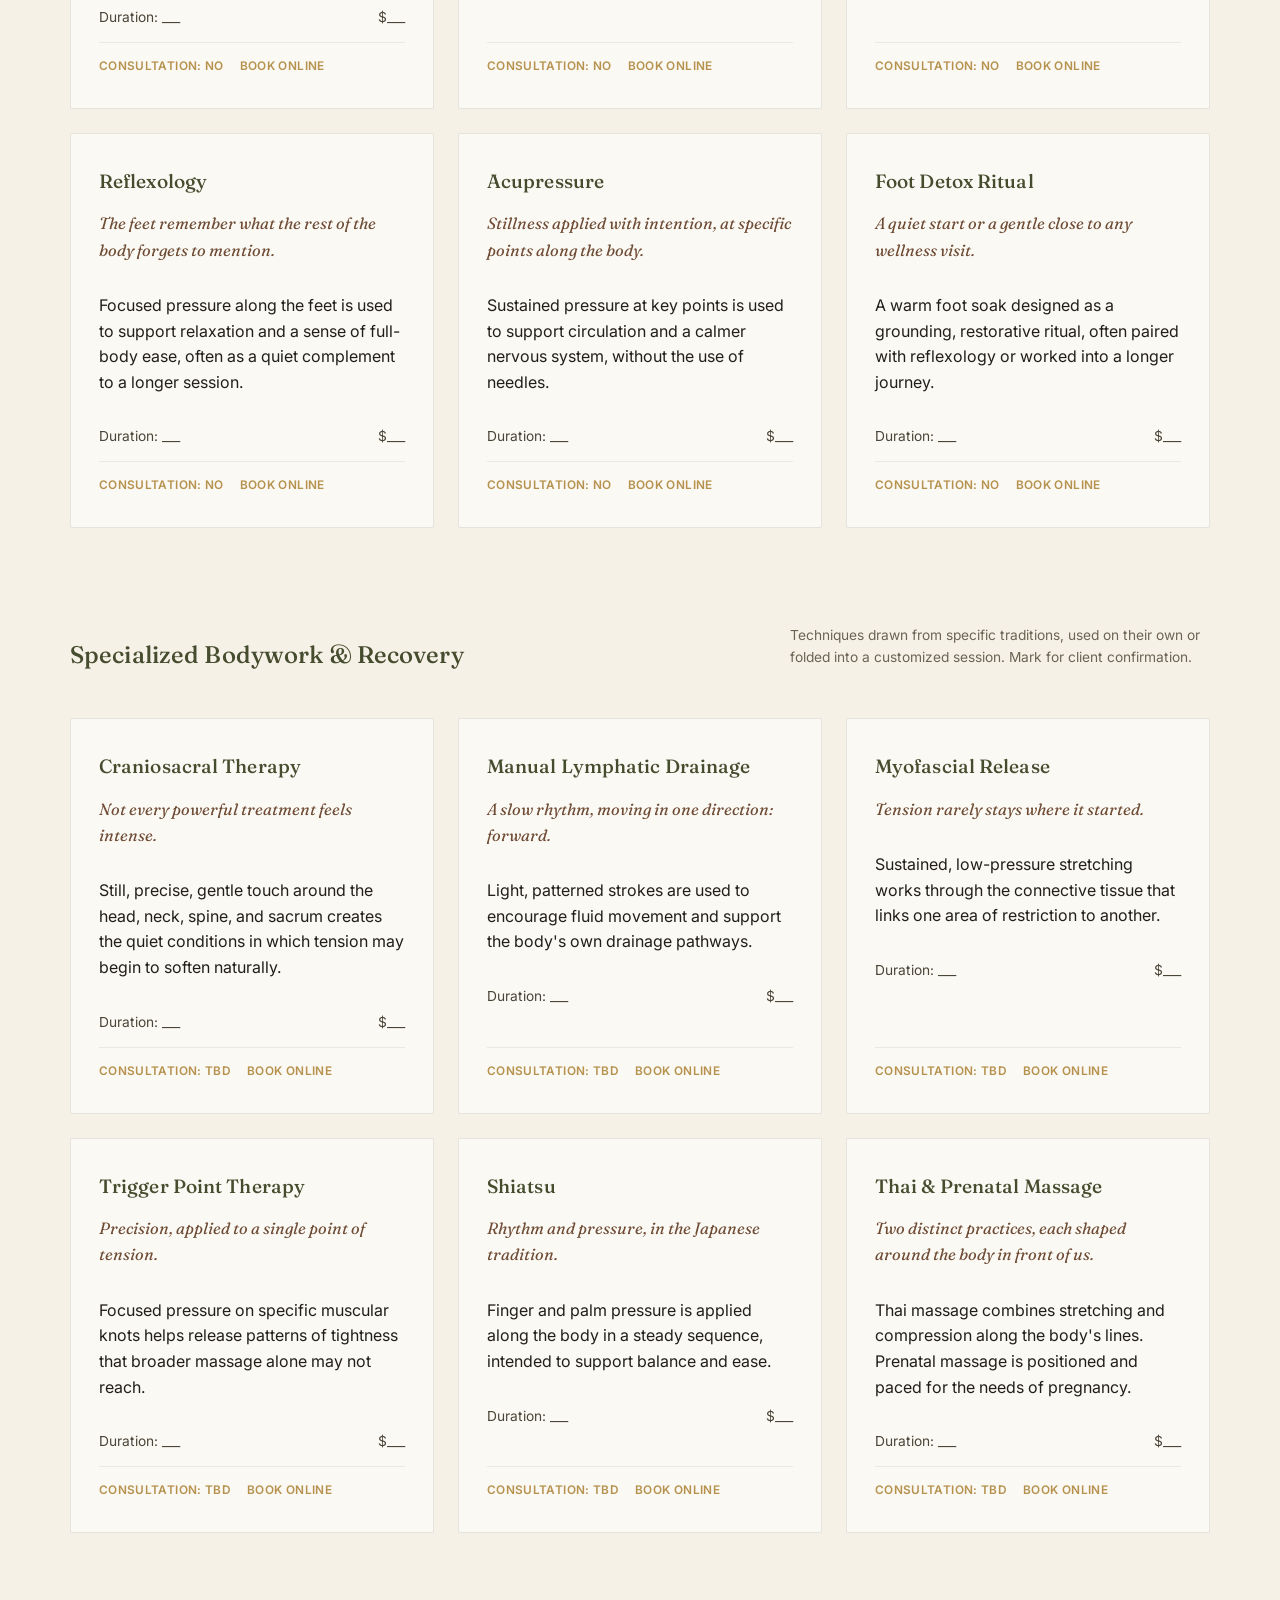
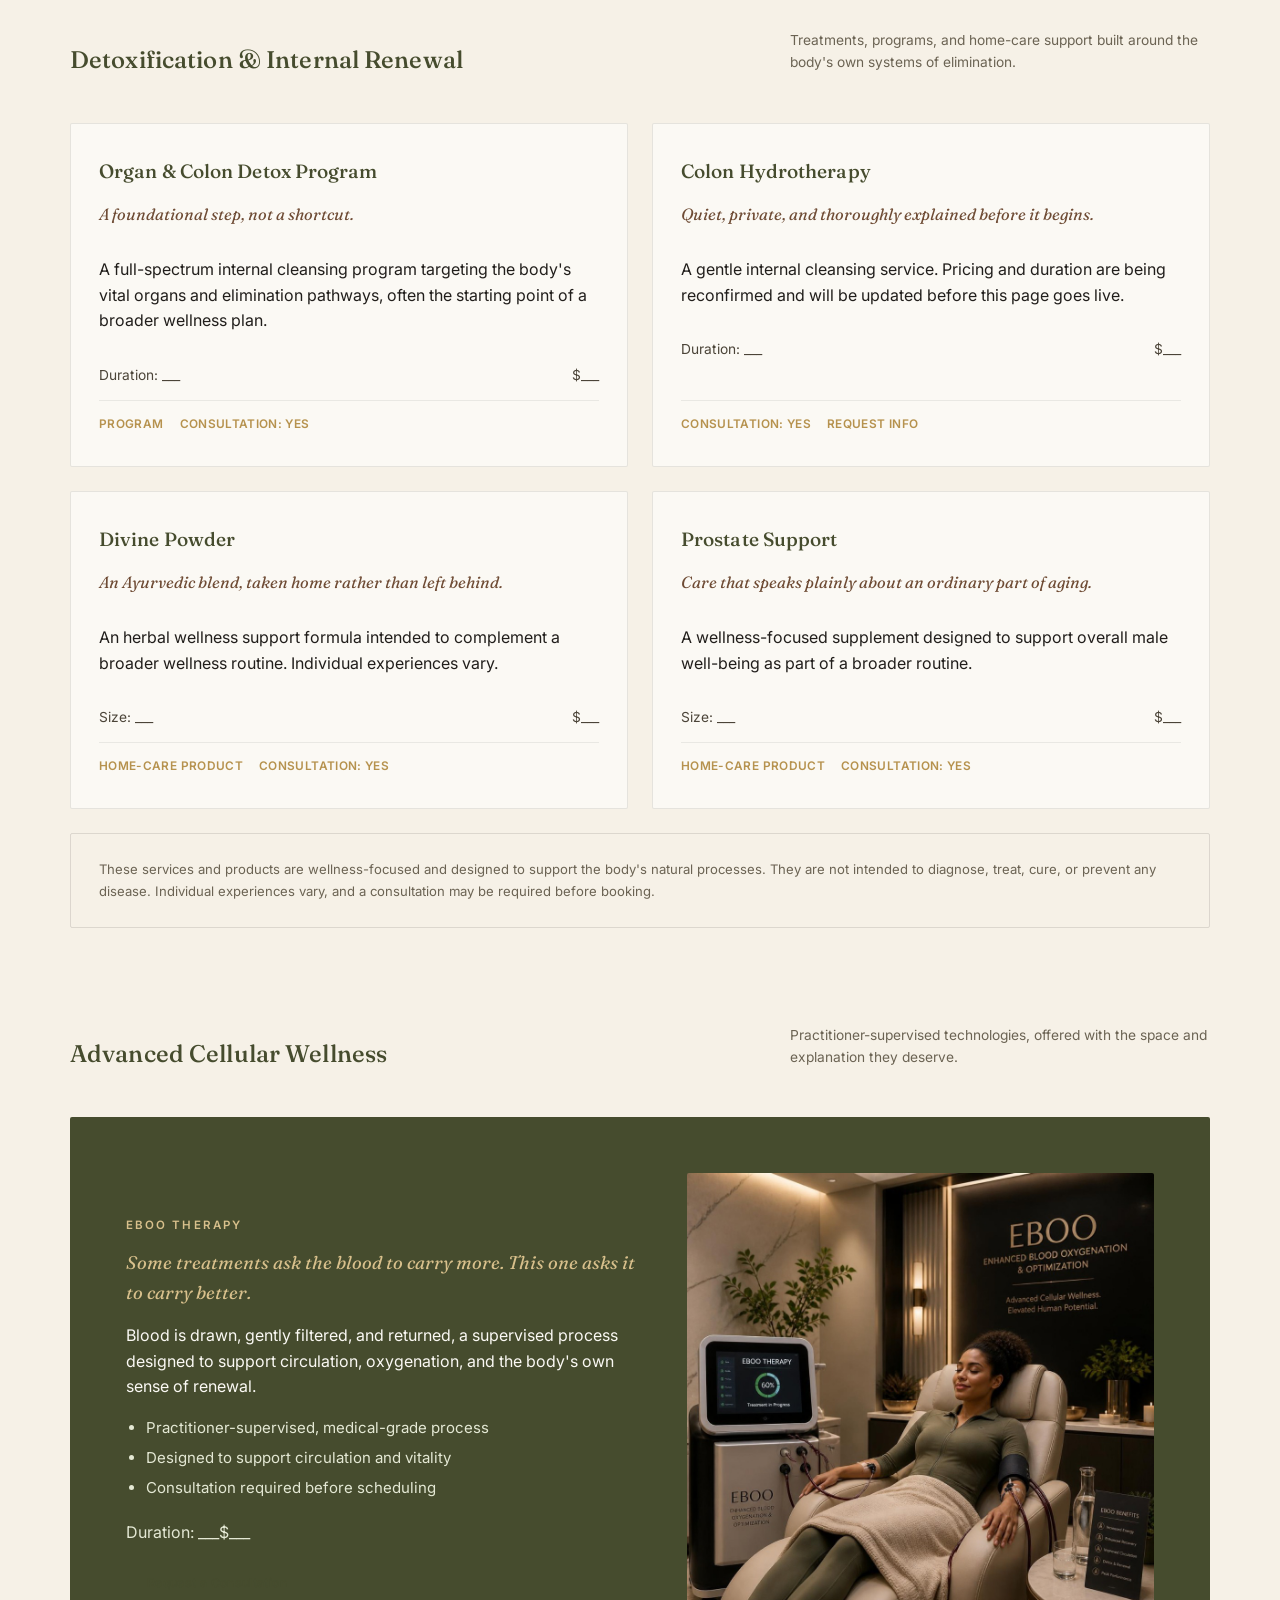
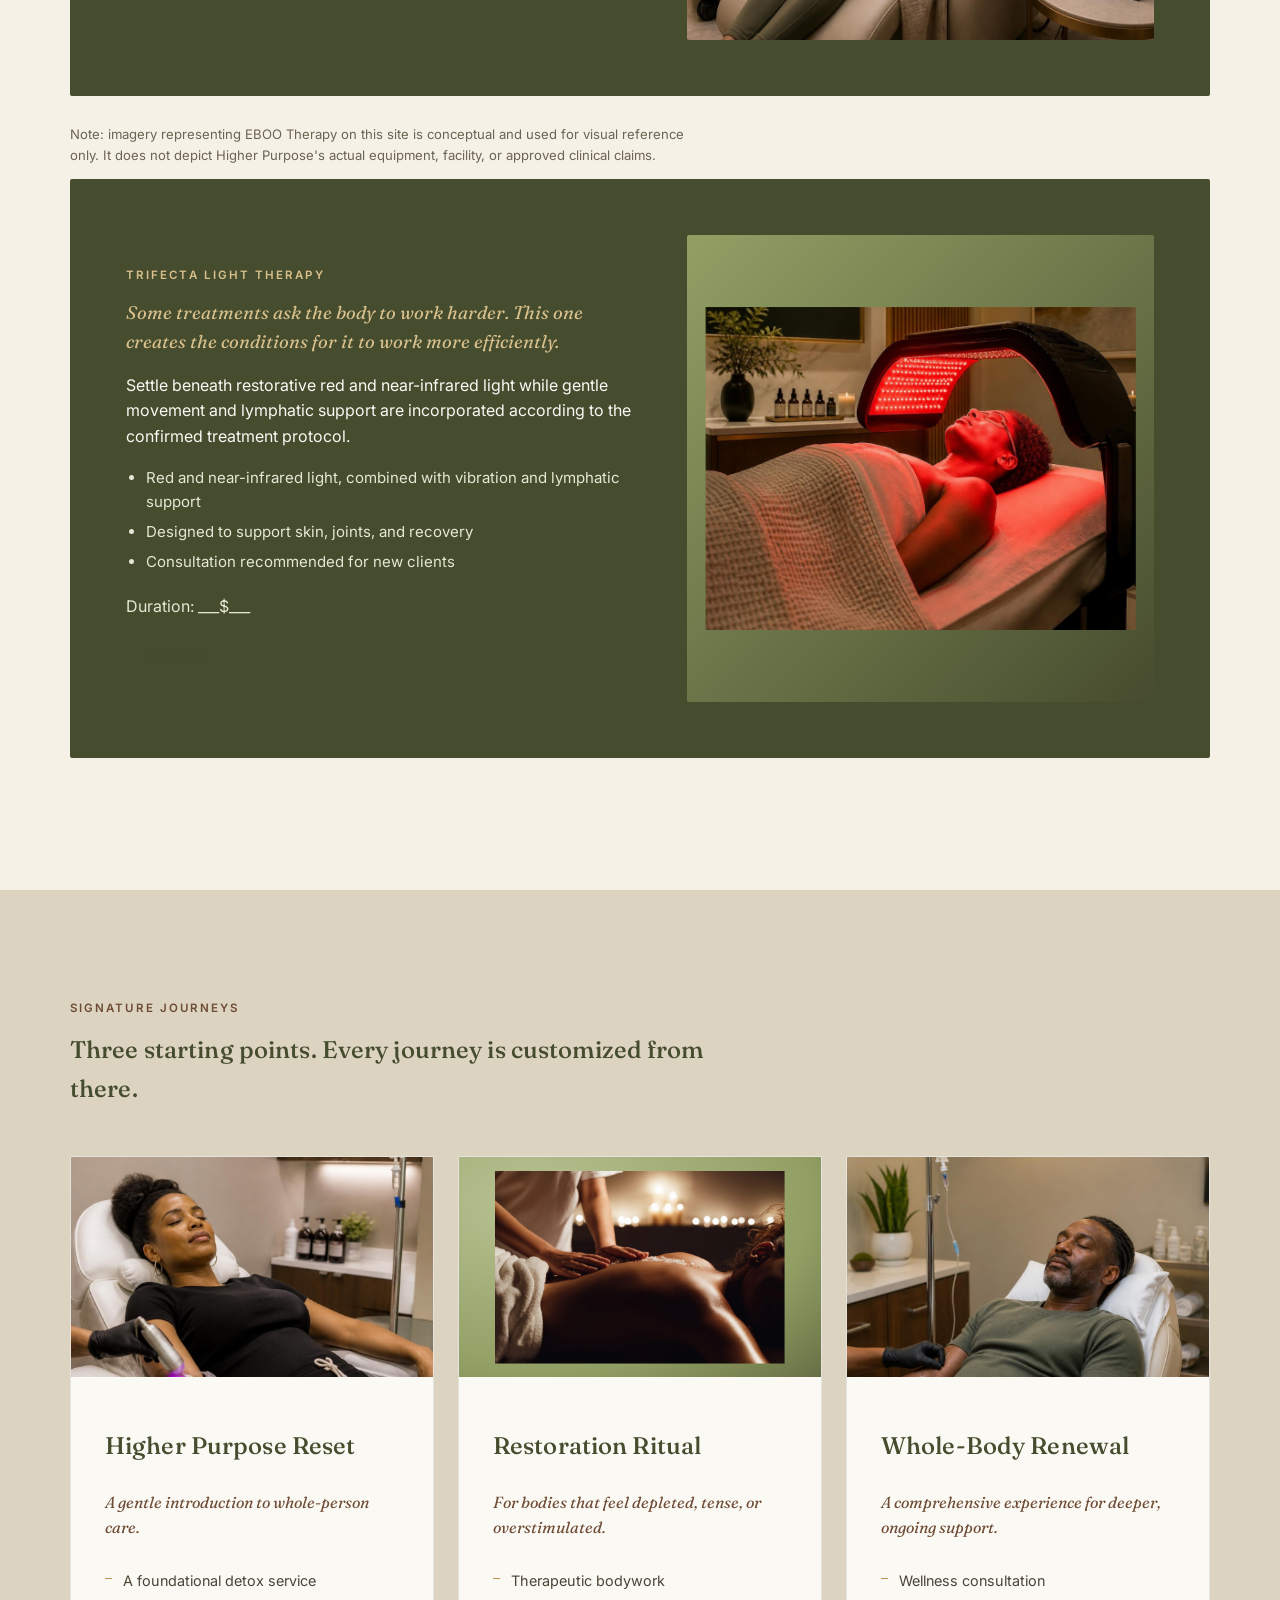
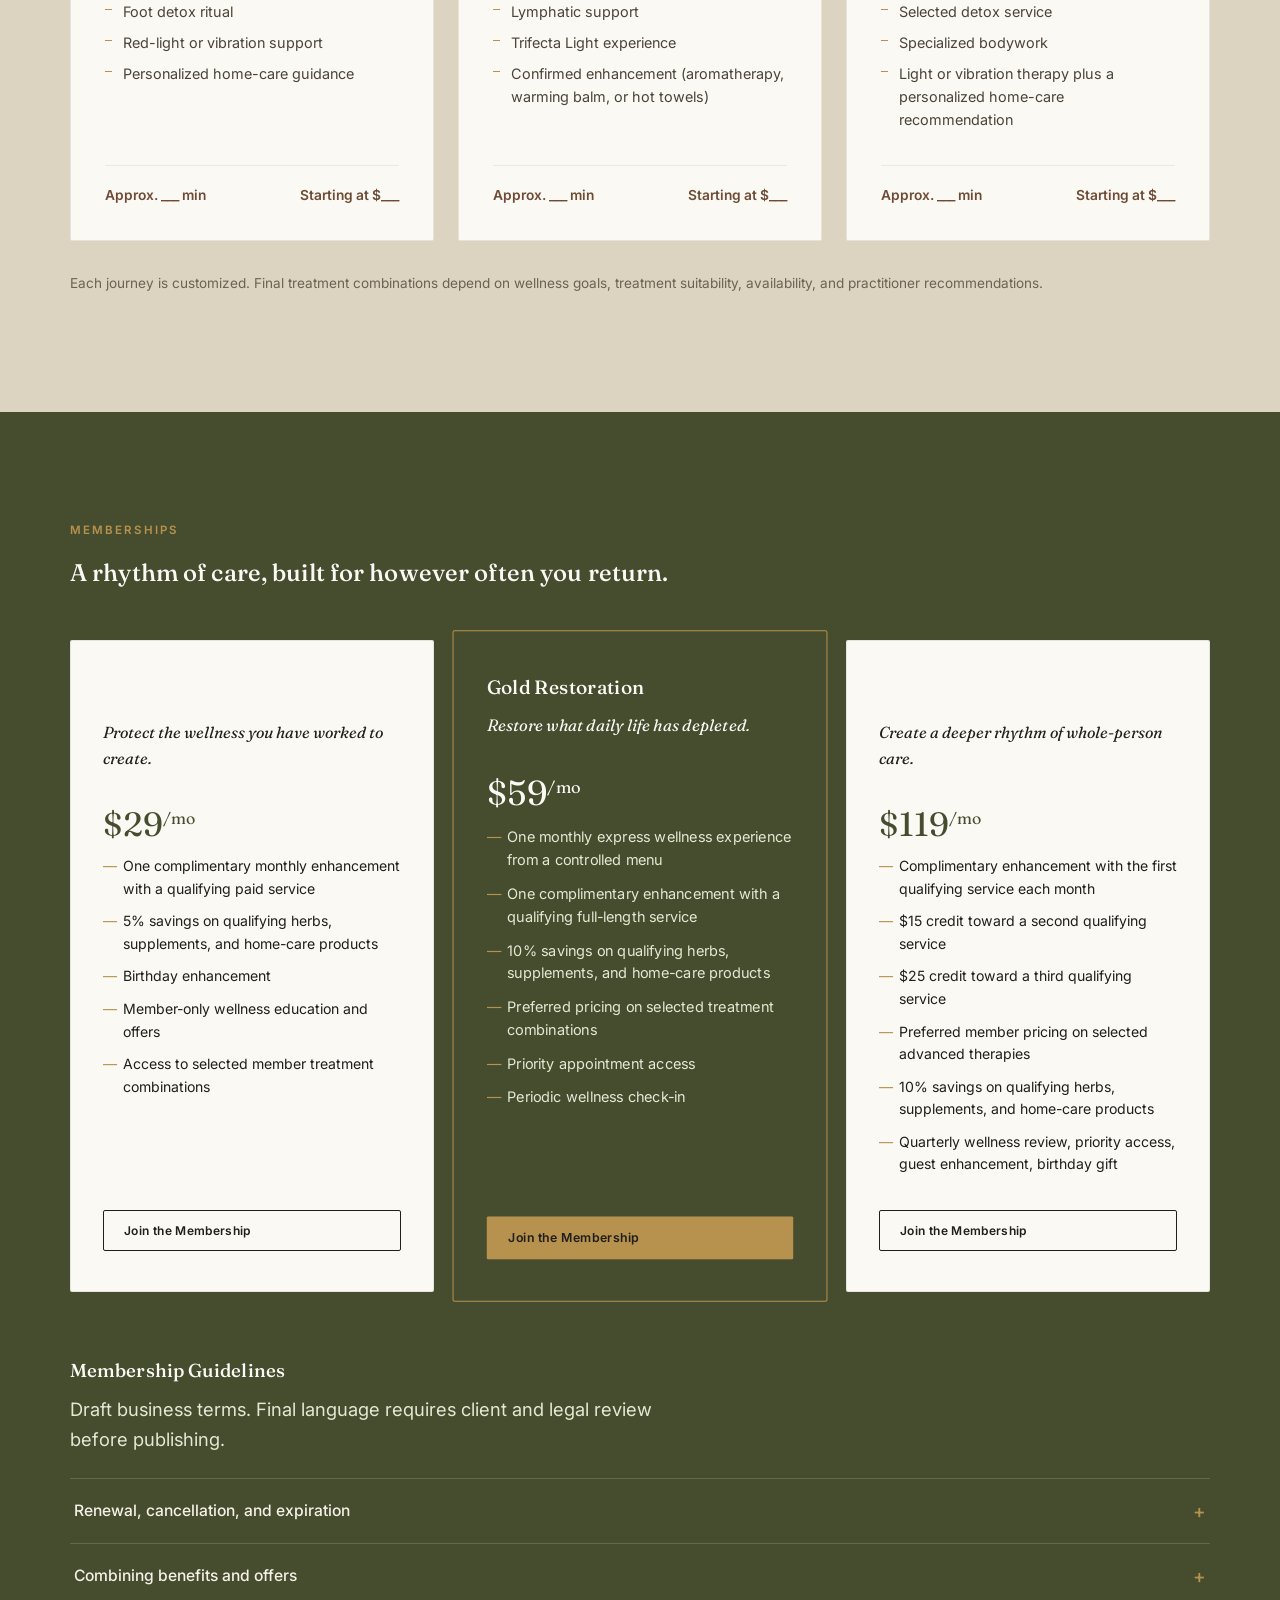
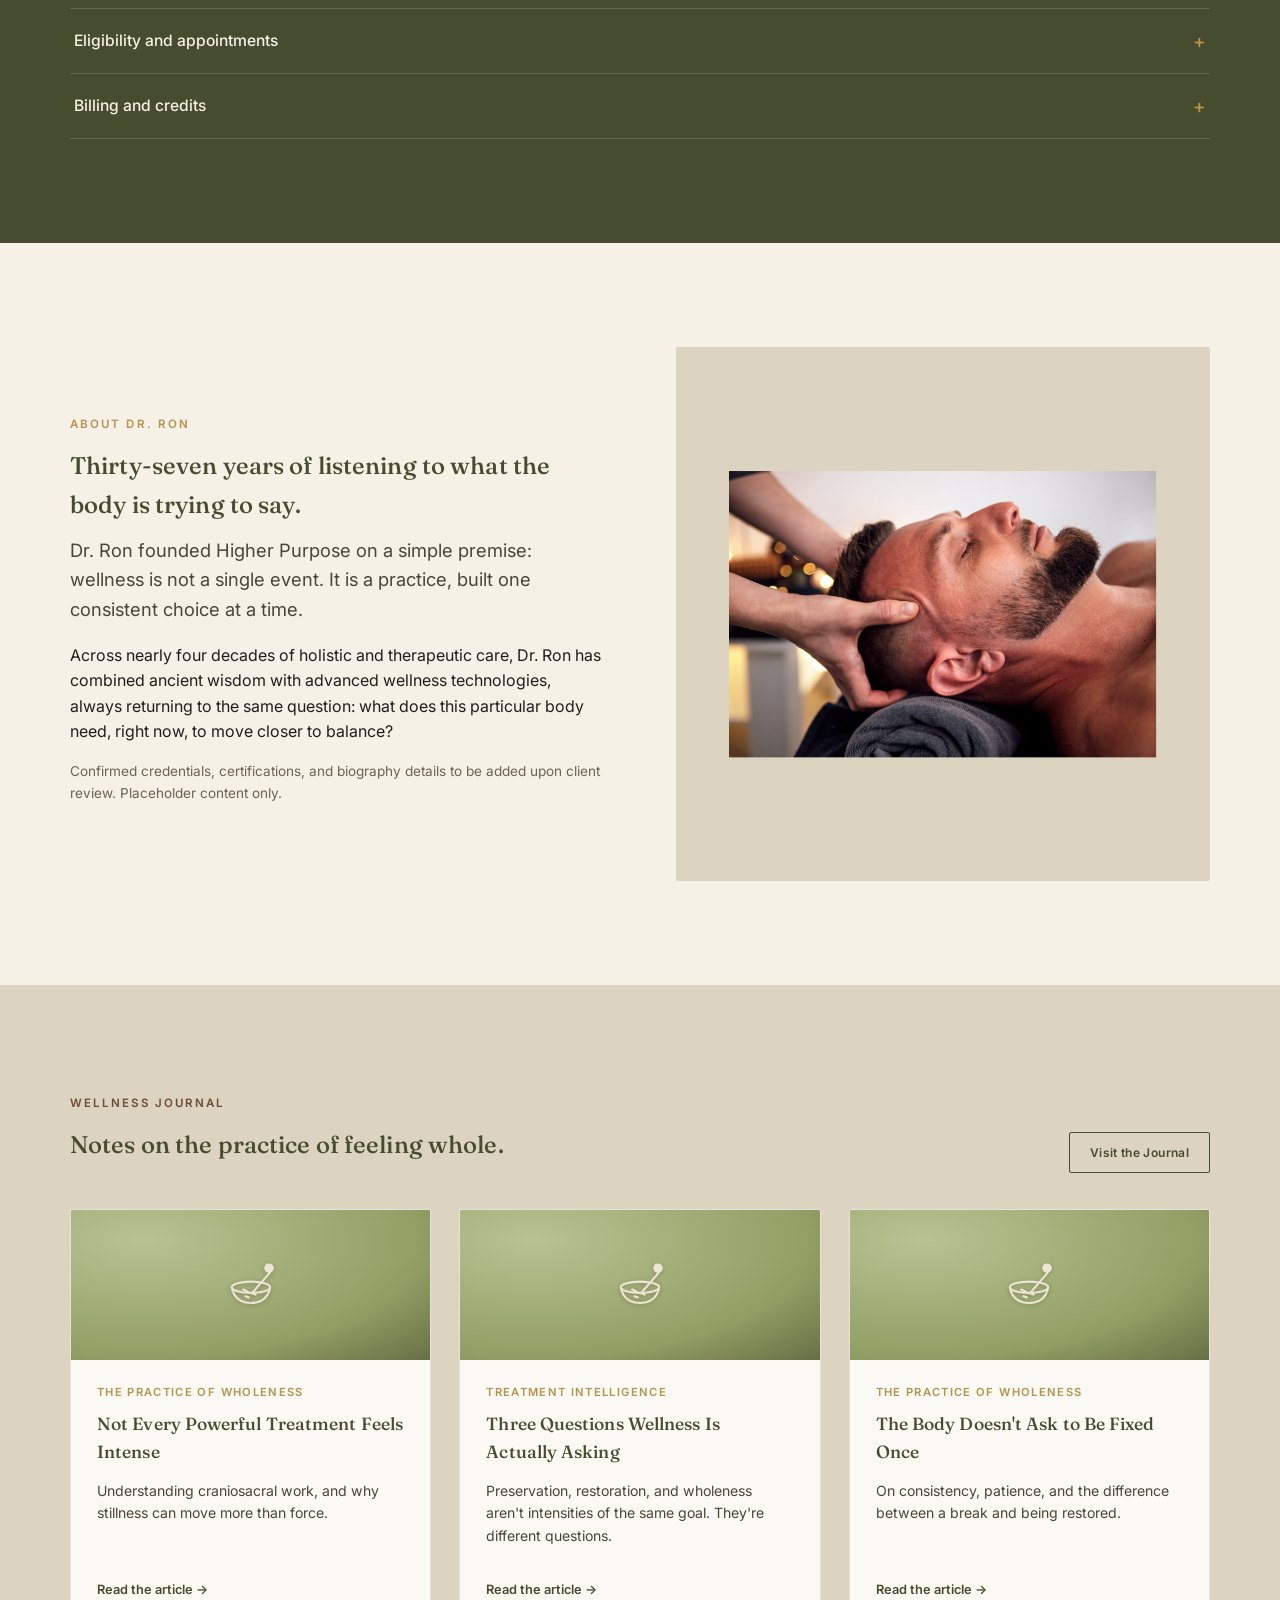
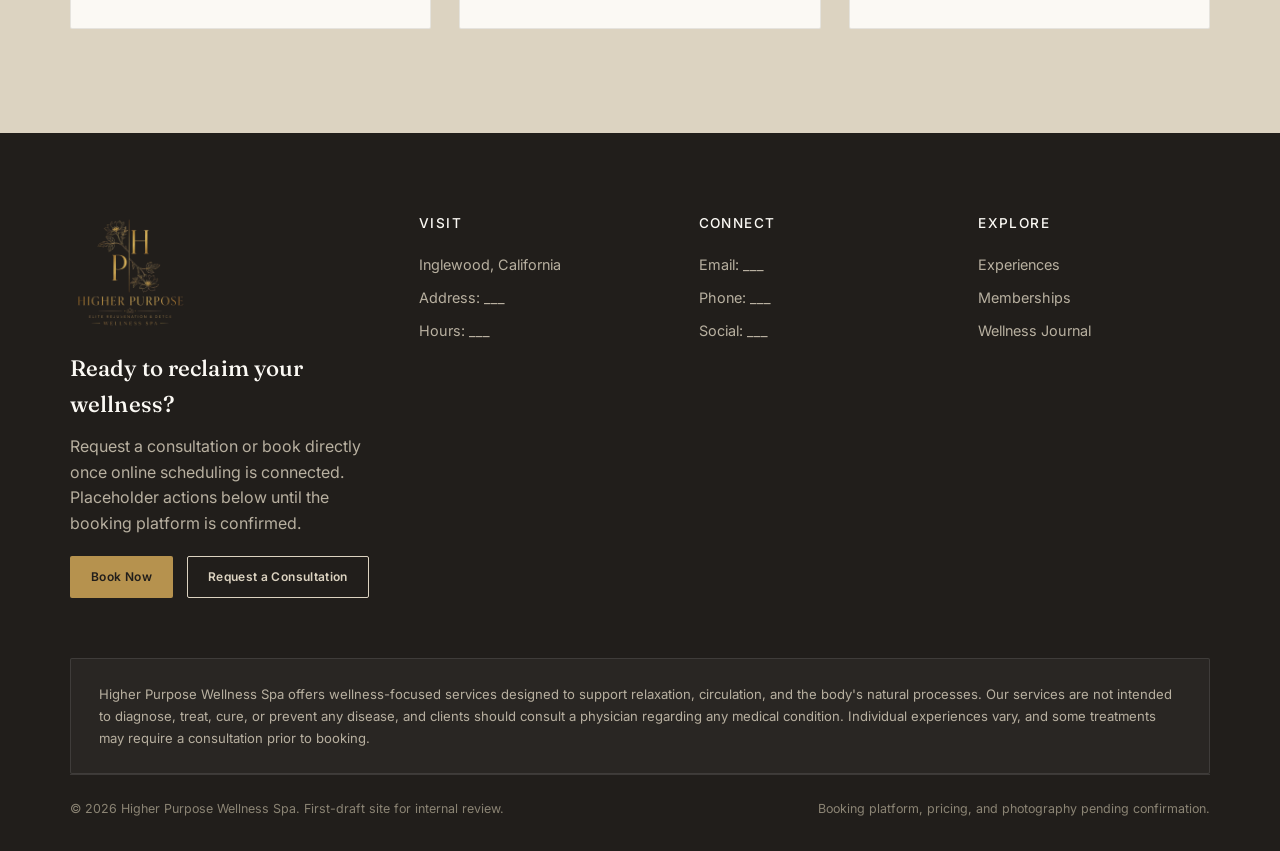
==== commit c8aa526a: "Rename spa-home-RENAME-TO-index.html to index.html" ====
--- a/index.html
+++ b/index.html
@@ -35,7 +35,6 @@
   <div class="container hero-grid">
     <div class="hero-inner">
       <div class="hero-logo-badge"><img src="spa-logo-black.jpeg" alt="Higher Purpose logo" onerror="this.parentElement.remove()"></div>
-      <span class="eyebrow" style="color:var(--gold-soft)">Inglewood, California</span>
       <h1>Advanced wellness. Restorative care.<br>A deeper path to feeling whole.</h1>
       <p class="lede">For those protecting the wellness they have built, restoring what life has depleted, or seeking a more consistent rhythm of whole-person care.</p>
       <div class="hero-actions">
--- a/spa-style.css
+++ b/spa-style.css
@@ -99,7 +99,7 @@
   padding-top:16px;padding-bottom:16px;
   gap:20px;
 }
-.nav-logo{font-family:var(--serif);font-size:1.25rem;font-weight:500;color:var(--moss-deep);letter-spacing:.01em;display:flex;align-items:center;gap:10px;}
+.nav-logo{font-family:var(--serif);font-size:1.25rem;font-weight:500;color:var(--moss-deep);letter-spacing:.01em;display:flex;align-items:center;gap:16px;}
 .nav-logo span{color:var(--gold);}
 .nav-logo-mark{height:38px;width:auto;flex-shrink:0;}
 .footer-logo{width:120px;margin-bottom:18px;}
